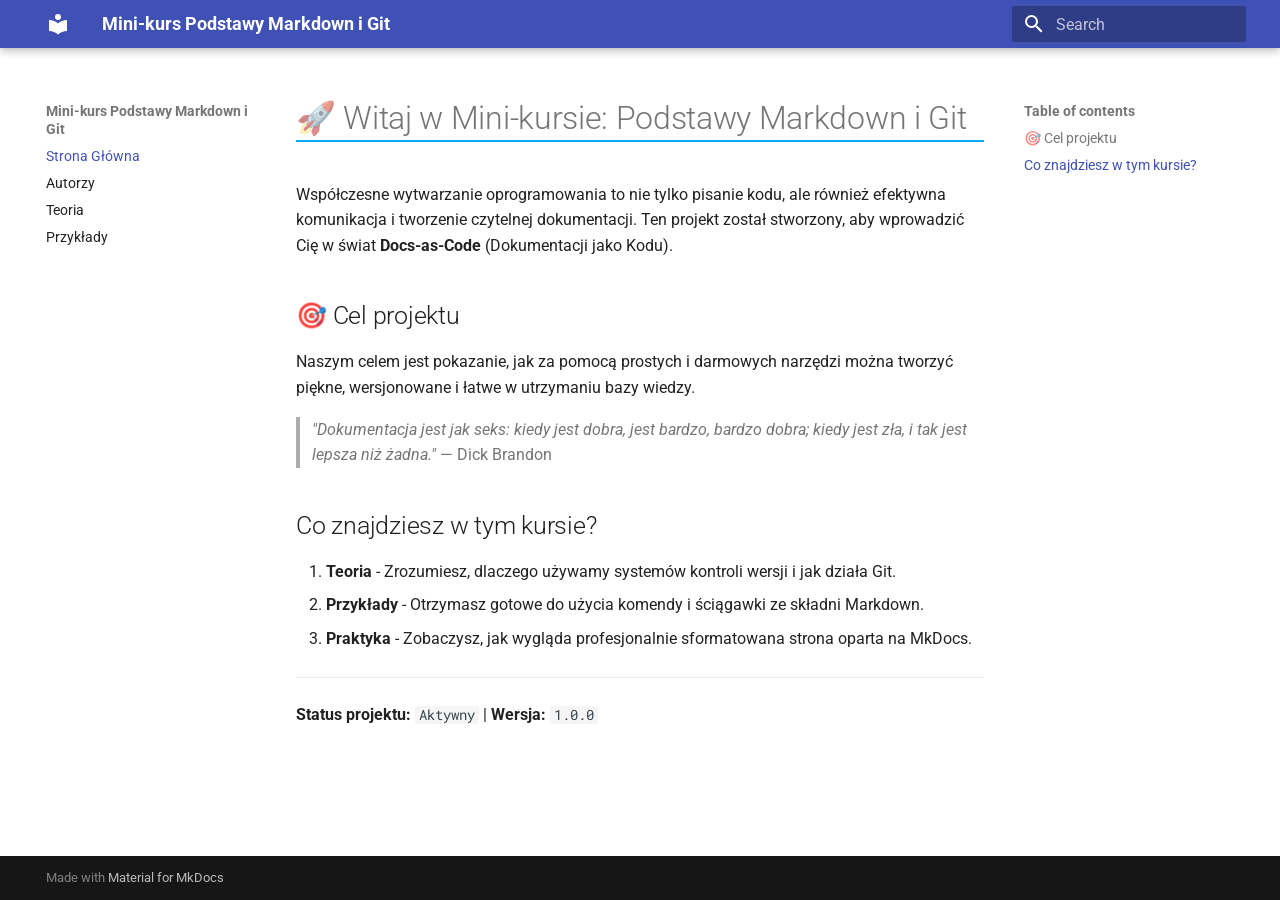
==== index.html @ 0a13d24a "Deployed f687670 with MkDocs version: 1.6.1" ====
<!doctype html>
<html lang="en" class="no-js">
  <head>
    
      <meta charset="utf-8">
      <meta name="viewport" content="width=device-width,initial-scale=1">
      
      
      
      
      
        <link rel="next" href="autorzy/">
      
      
        
      
      
      <link rel="icon" href="assets/images/favicon.png">
      <meta name="generator" content="mkdocs-1.6.1, mkdocs-material-9.7.6">
    
    
      
        <title>Mini-kurs Podstawy Markdown i Git</title>
      
    
    
      <link rel="stylesheet" href="assets/stylesheets/main.484c7ddc.min.css">
      
        
        <link rel="stylesheet" href="assets/stylesheets/palette.ab4e12ef.min.css">
      
      


    
    
      
    
    
      
        
        
        <link rel="preconnect" href="https://fonts.gstatic.com" crossorigin>
        <link rel="stylesheet" href="https://fonts.googleapis.com/css?family=Roboto:300,300i,400,400i,700,700i%7CRoboto+Mono:400,400i,700,700i&display=fallback">
        <style>:root{--md-text-font:"Roboto";--md-code-font:"Roboto Mono"}</style>
      
    
    
      <link rel="stylesheet" href="stylesheets/custom.css">
    
    <script>__md_scope=new URL(".",location),__md_hash=e=>[...e].reduce(((e,_)=>(e<<5)-e+_.charCodeAt(0)),0),__md_get=(e,_=localStorage,t=__md_scope)=>JSON.parse(_.getItem(t.pathname+"."+e)),__md_set=(e,_,t=localStorage,a=__md_scope)=>{try{t.setItem(a.pathname+"."+e,JSON.stringify(_))}catch(e){}}</script>
    
      

    
    
  </head>
  
  
    
    
    
    
    
    <body dir="ltr" data-md-color-scheme="default" data-md-color-primary="indigo" data-md-color-accent="light-blue">
  
    
    <input class="md-toggle" data-md-toggle="drawer" type="checkbox" id="__drawer" autocomplete="off">
    <input class="md-toggle" data-md-toggle="search" type="checkbox" id="__search" autocomplete="off">
    <label class="md-overlay" for="__drawer"></label>
    <div data-md-component="skip">
      
        
        <a href="#witaj-w-mini-kursie-podstawy-markdown-i-git" class="md-skip">
          Skip to content
        </a>
      
    </div>
    <div data-md-component="announce">
      
    </div>
    
    
      

  

<header class="md-header md-header--shadow" data-md-component="header">
  <nav class="md-header__inner md-grid" aria-label="Header">
    <a href="." title="Mini-kurs Podstawy Markdown i Git" class="md-header__button md-logo" aria-label="Mini-kurs Podstawy Markdown i Git" data-md-component="logo">
      
  
  <svg xmlns="http://www.w3.org/2000/svg" viewBox="0 0 24 24"><path d="M12 8a3 3 0 0 0 3-3 3 3 0 0 0-3-3 3 3 0 0 0-3 3 3 3 0 0 0 3 3m0 3.54C9.64 9.35 6.5 8 3 8v11c3.5 0 6.64 1.35 9 3.54 2.36-2.19 5.5-3.54 9-3.54V8c-3.5 0-6.64 1.35-9 3.54"/></svg>

    </a>
    <label class="md-header__button md-icon" for="__drawer">
      
      <svg xmlns="http://www.w3.org/2000/svg" viewBox="0 0 24 24"><path d="M3 6h18v2H3zm0 5h18v2H3zm0 5h18v2H3z"/></svg>
    </label>
    <div class="md-header__title" data-md-component="header-title">
      <div class="md-header__ellipsis">
        <div class="md-header__topic">
          <span class="md-ellipsis">
            Mini-kurs Podstawy Markdown i Git
          </span>
        </div>
        <div class="md-header__topic" data-md-component="header-topic">
          <span class="md-ellipsis">
            
              Strona Główna
            
          </span>
        </div>
      </div>
    </div>
    
      
    
    
    
    
      
      
        <label class="md-header__button md-icon" for="__search">
          
          <svg xmlns="http://www.w3.org/2000/svg" viewBox="0 0 24 24"><path d="M9.5 3A6.5 6.5 0 0 1 16 9.5c0 1.61-.59 3.09-1.56 4.23l.27.27h.79l5 5-1.5 1.5-5-5v-.79l-.27-.27A6.52 6.52 0 0 1 9.5 16 6.5 6.5 0 0 1 3 9.5 6.5 6.5 0 0 1 9.5 3m0 2C7 5 5 7 5 9.5S7 14 9.5 14 14 12 14 9.5 12 5 9.5 5"/></svg>
        </label>
        <div class="md-search" data-md-component="search" role="dialog">
  <label class="md-search__overlay" for="__search"></label>
  <div class="md-search__inner" role="search">
    <form class="md-search__form" name="search">
      <input type="text" class="md-search__input" name="query" aria-label="Search" placeholder="Search" autocapitalize="off" autocorrect="off" autocomplete="off" spellcheck="false" data-md-component="search-query" required>
      <label class="md-search__icon md-icon" for="__search">
        
        <svg xmlns="http://www.w3.org/2000/svg" viewBox="0 0 24 24"><path d="M9.5 3A6.5 6.5 0 0 1 16 9.5c0 1.61-.59 3.09-1.56 4.23l.27.27h.79l5 5-1.5 1.5-5-5v-.79l-.27-.27A6.52 6.52 0 0 1 9.5 16 6.5 6.5 0 0 1 3 9.5 6.5 6.5 0 0 1 9.5 3m0 2C7 5 5 7 5 9.5S7 14 9.5 14 14 12 14 9.5 12 5 9.5 5"/></svg>
        
        <svg xmlns="http://www.w3.org/2000/svg" viewBox="0 0 24 24"><path d="M20 11v2H8l5.5 5.5-1.42 1.42L4.16 12l7.92-7.92L13.5 5.5 8 11z"/></svg>
      </label>
      <nav class="md-search__options" aria-label="Search">
        
        <button type="reset" class="md-search__icon md-icon" title="Clear" aria-label="Clear" tabindex="-1">
          
          <svg xmlns="http://www.w3.org/2000/svg" viewBox="0 0 24 24"><path d="M19 6.41 17.59 5 12 10.59 6.41 5 5 6.41 10.59 12 5 17.59 6.41 19 12 13.41 17.59 19 19 17.59 13.41 12z"/></svg>
        </button>
      </nav>
      
    </form>
    <div class="md-search__output">
      <div class="md-search__scrollwrap" tabindex="0" data-md-scrollfix>
        <div class="md-search-result" data-md-component="search-result">
          <div class="md-search-result__meta">
            Initializing search
          </div>
          <ol class="md-search-result__list" role="presentation"></ol>
        </div>
      </div>
    </div>
  </div>
</div>
      
    
    
  </nav>
  
</header>
    
    <div class="md-container" data-md-component="container">
      
      
        
          
        
      
      <main class="md-main" data-md-component="main">
        <div class="md-main__inner md-grid">
          
            
              
              <div class="md-sidebar md-sidebar--primary" data-md-component="sidebar" data-md-type="navigation" >
                <div class="md-sidebar__scrollwrap">
                  <div class="md-sidebar__inner">
                    



<nav class="md-nav md-nav--primary" aria-label="Navigation" data-md-level="0">
  <label class="md-nav__title" for="__drawer">
    <a href="." title="Mini-kurs Podstawy Markdown i Git" class="md-nav__button md-logo" aria-label="Mini-kurs Podstawy Markdown i Git" data-md-component="logo">
      
  
  <svg xmlns="http://www.w3.org/2000/svg" viewBox="0 0 24 24"><path d="M12 8a3 3 0 0 0 3-3 3 3 0 0 0-3-3 3 3 0 0 0-3 3 3 3 0 0 0 3 3m0 3.54C9.64 9.35 6.5 8 3 8v11c3.5 0 6.64 1.35 9 3.54 2.36-2.19 5.5-3.54 9-3.54V8c-3.5 0-6.64 1.35-9 3.54"/></svg>

    </a>
    Mini-kurs Podstawy Markdown i Git
  </label>
  
  <ul class="md-nav__list" data-md-scrollfix>
    
      
      
  
  
    
  
  
  
    <li class="md-nav__item md-nav__item--active">
      
      <input class="md-nav__toggle md-toggle" type="checkbox" id="__toc">
      
      
        
      
      
        <label class="md-nav__link md-nav__link--active" for="__toc">
          
  
  
  <span class="md-ellipsis">
    
  
    Strona Główna
  

    
  </span>
  
  

          <span class="md-nav__icon md-icon"></span>
        </label>
      
      <a href="." class="md-nav__link md-nav__link--active">
        
  
  
  <span class="md-ellipsis">
    
  
    Strona Główna
  

    
  </span>
  
  

      </a>
      
        

<nav class="md-nav md-nav--secondary" aria-label="Table of contents">
  
  
  
    
  
  
    <label class="md-nav__title" for="__toc">
      <span class="md-nav__icon md-icon"></span>
      Table of contents
    </label>
    <ul class="md-nav__list" data-md-component="toc" data-md-scrollfix>
      
        <li class="md-nav__item">
  <a href="#cel-projektu" class="md-nav__link">
    <span class="md-ellipsis">
      
        🎯 Cel projektu
      
    </span>
  </a>
  
</li>
      
        <li class="md-nav__item">
  <a href="#co-znajdziesz-w-tym-kursie" class="md-nav__link">
    <span class="md-ellipsis">
      
        Co znajdziesz w tym kursie?
      
    </span>
  </a>
  
</li>
      
    </ul>
  
</nav>
      
    </li>
  

    
      
      
  
  
  
  
    <li class="md-nav__item">
      <a href="autorzy/" class="md-nav__link">
        
  
  
  <span class="md-ellipsis">
    
  
    Autorzy
  

    
  </span>
  
  

      </a>
    </li>
  

    
      
      
  
  
  
  
    <li class="md-nav__item">
      <a href="teoria/" class="md-nav__link">
        
  
  
  <span class="md-ellipsis">
    
  
    Teoria
  

    
  </span>
  
  

      </a>
    </li>
  

    
      
      
  
  
  
  
    <li class="md-nav__item">
      <a href="przyklady/" class="md-nav__link">
        
  
  
  <span class="md-ellipsis">
    
  
    Przykłady
  

    
  </span>
  
  

      </a>
    </li>
  

    
  </ul>
</nav>
                  </div>
                </div>
              </div>
            
            
              
              <div class="md-sidebar md-sidebar--secondary" data-md-component="sidebar" data-md-type="toc" >
                <div class="md-sidebar__scrollwrap">
                  <div class="md-sidebar__inner">
                    

<nav class="md-nav md-nav--secondary" aria-label="Table of contents">
  
  
  
    
  
  
    <label class="md-nav__title" for="__toc">
      <span class="md-nav__icon md-icon"></span>
      Table of contents
    </label>
    <ul class="md-nav__list" data-md-component="toc" data-md-scrollfix>
      
        <li class="md-nav__item">
  <a href="#cel-projektu" class="md-nav__link">
    <span class="md-ellipsis">
      
        🎯 Cel projektu
      
    </span>
  </a>
  
</li>
      
        <li class="md-nav__item">
  <a href="#co-znajdziesz-w-tym-kursie" class="md-nav__link">
    <span class="md-ellipsis">
      
        Co znajdziesz w tym kursie?
      
    </span>
  </a>
  
</li>
      
    </ul>
  
</nav>
                  </div>
                </div>
              </div>
            
          
          
            <div class="md-content" data-md-component="content">
              
              <article class="md-content__inner md-typeset">
                
                  



<h1 id="witaj-w-mini-kursie-podstawy-markdown-i-git">🚀 Witaj w Mini-kursie: Podstawy Markdown i Git</h1>
<p>Współczesne wytwarzanie oprogramowania to nie tylko pisanie kodu, ale również efektywna komunikacja i tworzenie czytelnej dokumentacji. Ten projekt został stworzony, aby wprowadzić Cię w świat <strong>Docs-as-Code</strong> (Dokumentacji jako Kodu).</p>
<h2 id="cel-projektu">🎯 Cel projektu</h2>
<p>Naszym celem jest pokazanie, jak za pomocą prostych i darmowych narzędzi można tworzyć piękne, wersjonowane i łatwe w utrzymaniu bazy wiedzy. </p>
<blockquote>
<p><em>"Dokumentacja jest jak seks: kiedy jest dobra, jest bardzo, bardzo dobra; kiedy jest zła, i tak jest lepsza niż żadna."</em> — Dick Brandon</p>
</blockquote>
<h2 id="co-znajdziesz-w-tym-kursie">Co znajdziesz w tym kursie?</h2>
<ol>
<li><strong>Teoria</strong> - Zrozumiesz, dlaczego używamy systemów kontroli wersji i jak działa Git.</li>
<li><strong>Przykłady</strong> - Otrzymasz gotowe do użycia komendy i ściągawki ze składni Markdown.</li>
<li><strong>Praktyka</strong> - Zobaczysz, jak wygląda profesjonalnie sformatowana strona oparta na MkDocs.</li>
</ol>
<hr />
<p><strong>Status projektu:</strong> <code>Aktywny</code> | <strong>Wersja:</strong> <code>1.0.0</code></p>












                
              </article>
            </div>
          
          
<script>var target=document.getElementById(location.hash.slice(1));target&&target.name&&(target.checked=target.name.startsWith("__tabbed_"))</script>
        </div>
        
      </main>
      
        <footer class="md-footer">
  
  <div class="md-footer-meta md-typeset">
    <div class="md-footer-meta__inner md-grid">
      <div class="md-copyright">
  
  
    Made with
    <a href="https://squidfunk.github.io/mkdocs-material/" target="_blank" rel="noopener">
      Material for MkDocs
    </a>
  
</div>
      
    </div>
  </div>
</footer>
      
    </div>
    <div class="md-dialog" data-md-component="dialog">
      <div class="md-dialog__inner md-typeset"></div>
    </div>
    
    
    
      
      
      <script id="__config" type="application/json">{"annotate": null, "base": ".", "features": [], "search": "assets/javascripts/workers/search.2c215733.min.js", "tags": null, "translations": {"clipboard.copied": "Copied to clipboard", "clipboard.copy": "Copy to clipboard", "search.result.more.one": "1 more on this page", "search.result.more.other": "# more on this page", "search.result.none": "No matching documents", "search.result.one": "1 matching document", "search.result.other": "# matching documents", "search.result.placeholder": "Type to start searching", "search.result.term.missing": "Missing", "select.version": "Select version"}, "version": null}</script>
    
    
      <script src="assets/javascripts/bundle.79ae519e.min.js"></script>
      
    
  </body>
</html>
---- assets/stylesheets/main.484c7ddc.min.css ----
@charset "UTF-8";html{-webkit-text-size-adjust:none;-moz-text-size-adjust:none;text-size-adjust:none;box-sizing:border-box}*,:after,:before{box-sizing:inherit}@media (prefers-reduced-motion){*,:after,:before{transition:none!important}}body{margin:0}a,button,input,label{-webkit-tap-highlight-color:transparent}a{color:inherit;text-decoration:none}hr{border:0;box-sizing:initial;display:block;height:.05rem;overflow:visible;padding:0}small{font-size:80%}sub,sup{line-height:1em}img{border-style:none}table{border-collapse:initial;border-spacing:0}td,th{font-weight:400;vertical-align:top}button{background:#0000;border:0;font-family:inherit;font-size:inherit;margin:0;padding:0}input{border:0;outline:none}:root{--md-primary-fg-color:#4051b5;--md-primary-fg-color--light:#5d6cc0;--md-primary-fg-color--dark:#303fa1;--md-primary-bg-color:#fff;--md-primary-bg-color--light:#ffffffb3;--md-accent-fg-color:#526cfe;--md-accent-fg-color--transparent:#526cfe1a;--md-accent-bg-color:#fff;--md-accent-bg-color--light:#ffffffb3}[data-md-color-scheme=default]{color-scheme:light}[data-md-color-scheme=default] img[src$="#gh-dark-mode-only"],[data-md-color-scheme=default] img[src$="#only-dark"]{display:none}:root,[data-md-color-scheme=default]{--md-hue:225deg;--md-default-fg-color:#000000de;--md-default-fg-color--light:#0000008a;--md-default-fg-color--lighter:#00000052;--md-default-fg-color--lightest:#00000012;--md-default-bg-color:#fff;--md-default-bg-color--light:#ffffffb3;--md-default-bg-color--lighter:#ffffff4d;--md-default-bg-color--lightest:#ffffff1f;--md-code-fg-color:#36464e;--md-code-bg-color:#f5f5f5;--md-code-bg-color--light:#f5f5f5b3;--md-code-bg-color--lighter:#f5f5f54d;--md-code-hl-color:#4287ff;--md-code-hl-color--light:#4287ff1a;--md-code-hl-number-color:#d52a2a;--md-code-hl-special-color:#db1457;--md-code-hl-function-color:#a846b9;--md-code-hl-constant-color:#6e59d9;--md-code-hl-keyword-color:#3f6ec6;--md-code-hl-string-color:#1c7d4d;--md-code-hl-name-color:var(--md-code-fg-color);--md-code-hl-operator-color:var(--md-default-fg-color--light);--md-code-hl-punctuation-color:var(--md-default-fg-color--light);--md-code-hl-comment-color:var(--md-default-fg-color--light);--md-code-hl-generic-color:var(--md-default-fg-color--light);--md-code-hl-variable-color:var(--md-default-fg-color--light);--md-typeset-color:var(--md-default-fg-color);--md-typeset-a-color:var(--md-primary-fg-color);--md-typeset-del-color:#f5503d26;--md-typeset-ins-color:#0bd57026;--md-typeset-kbd-color:#fafafa;--md-typeset-kbd-accent-color:#fff;--md-typeset-kbd-border-color:#b8b8b8;--md-typeset-mark-color:#ffff0080;--md-typeset-table-color:#0000001f;--md-typeset-table-color--light:rgba(0,0,0,.035);--md-admonition-fg-color:var(--md-default-fg-color);--md-admonition-bg-color:var(--md-default-bg-color);--md-warning-fg-color:#000000de;--md-warning-bg-color:#ff9;--md-footer-fg-color:#fff;--md-footer-fg-color--light:#ffffffb3;--md-footer-fg-color--lighter:#ffffff73;--md-footer-bg-color:#000000de;--md-footer-bg-color--dark:#00000052;--md-shadow-z1:0 0.2rem 0.5rem #0000000d,0 0 0.05rem #0000001a;--md-shadow-z2:0 0.2rem 0.5rem #0000001a,0 0 0.05rem #00000040;--md-shadow-z3:0 0.2rem 0.5rem #0003,0 0 0.05rem #00000059}.md-icon svg{fill:currentcolor;display:block;height:1.2rem;width:1.2rem}body{-webkit-font-smoothing:antialiased;-moz-osx-font-smoothing:grayscale;--md-text-font-family:var(--md-text-font,_),-apple-system,BlinkMacSystemFont,Helvetica,Arial,sans-serif;--md-code-font-family:var(--md-code-font,_),SFMono-Regular,Consolas,Menlo,monospace}aside,body,input{font-feature-settings:"kern","liga";color:var(--md-typeset-color);font-family:var(--md-text-font-family)}code,kbd,pre{font-feature-settings:"kern";font-family:var(--md-code-font-family)}:root{--md-typeset-table-sort-icon:url('data:image/svg+xml;charset=utf-8,<svg xmlns="http://www.w3.org/2000/svg" viewBox="0 0 24 24"><path d="m18 21-4-4h3V7h-3l4-4 4 4h-3v10h3M2 19v-2h10v2M2 13v-2h7v2M2 7V5h4v2z"/></svg>');--md-typeset-table-sort-icon--asc:url('data:image/svg+xml;charset=utf-8,<svg xmlns="http://www.w3.org/2000/svg" viewBox="0 0 24 24"><path d="M19 17h3l-4 4-4-4h3V3h2M2 17h10v2H2M6 5v2H2V5m0 6h7v2H2z"/></svg>');--md-typeset-table-sort-icon--desc:url('data:image/svg+xml;charset=utf-8,<svg xmlns="http://www.w3.org/2000/svg" viewBox="0 0 24 24"><path d="M19 7h3l-4-4-4 4h3v14h2M2 17h10v2H2M6 5v2H2V5m0 6h7v2H2z"/></svg>')}.md-typeset{-webkit-print-color-adjust:exact;color-adjust:exact;font-size:.8rem;line-height:1.6;overflow-wrap:break-word}@media print{.md-typeset{font-size:.68rem}}.md-typeset blockquote,.md-typeset dl,.md-typeset figure,.md-typeset ol,.md-typeset pre,.md-typeset ul{margin-bottom:1em;margin-top:1em}.md-typeset h1{color:var(--md-default-fg-color--light);font-size:2em;line-height:1.3;margin:0 0 1.25em}.md-typeset h1,.md-typeset h2{font-weight:300;letter-spacing:-.01em}.md-typeset h2{font-size:1.5625em;line-height:1.4;margin:1.6em 0 .64em}.md-typeset h3{font-size:1.25em;font-weight:400;letter-spacing:-.01em;line-height:1.5;margin:1.6em 0 .8em}.md-typeset h2+h3{margin-top:.8em}.md-typeset h4{font-weight:700;letter-spacing:-.01em;margin:1em 0}.md-typeset h5,.md-typeset h6{color:var(--md-default-fg-color--light);font-size:.8em;font-weight:700;letter-spacing:-.01em;margin:1.25em 0}.md-typeset h5{text-transform:uppercase}.md-typeset h5 code{text-transform:none}.md-typeset hr{border-bottom:.05rem solid var(--md-default-fg-color--lightest);display:flow-root;margin:1.5em 0}.md-typeset a{color:var(--md-typeset-a-color);word-break:break-word}.md-typeset a,.md-typeset a:before{transition:color 125ms}.md-typeset a:focus,.md-typeset a:hover{color:var(--md-accent-fg-color)}.md-typeset a:focus code,.md-typeset a:hover code{background-color:var(--md-accent-fg-color--transparent);color:var(--md-accent-fg-color)}.md-typeset a code{color:var(--md-typeset-a-color)}.md-typeset a.focus-visible{outline-color:var(--md-accent-fg-color);outline-offset:.2rem}.md-typeset code,.md-typeset kbd,.md-typeset pre{color:var(--md-code-fg-color);direction:ltr;font-variant-ligatures:none;transition:background-color 125ms}@media print{.md-typeset code,.md-typeset kbd,.md-typeset pre{white-space:pre-wrap}}.md-typeset code{background-color:var(--md-code-bg-color);border-radius:.1rem;-webkit-box-decoration-break:clone;box-decoration-break:clone;font-size:.85em;padding:0 .2941176471em;transition:color 125ms,background-color 125ms;word-break:break-word}.md-typeset code:not(.focus-visible){-webkit-tap-highlight-color:transparent;outline:none}.md-typeset pre{display:flow-root;line-height:1.4;position:relative}.md-typeset pre>code{-webkit-box-decoration-break:slice;box-decoration-break:slice;box-shadow:none;display:block;margin:0;outline-color:var(--md-accent-fg-color);overflow:auto;padding:.7720588235em 1.1764705882em;scrollbar-color:var(--md-default-fg-color--lighter) #0000;scrollbar-width:thin;touch-action:auto;word-break:normal}.md-typeset pre>code:hover{scrollbar-color:var(--md-accent-fg-color) #0000}.md-typeset pre>code::-webkit-scrollbar{height:.2rem;width:.2rem}.md-typeset pre>code::-webkit-scrollbar-thumb{background-color:var(--md-default-fg-color--lighter)}.md-typeset pre>code::-webkit-scrollbar-thumb:hover{background-color:var(--md-accent-fg-color)}.md-typeset kbd{background-color:var(--md-typeset-kbd-color);border-radius:.1rem;box-shadow:0 .1rem 0 .05rem var(--md-typeset-kbd-border-color),0 .1rem 0 var(--md-typeset-kbd-border-color),0 -.1rem .2rem var(--md-typeset-kbd-accent-color) inset;color:var(--md-default-fg-color);display:inline-block;font-size:.75em;padding:0 .6666666667em;vertical-align:text-top;word-break:break-word}.md-typeset mark{background-color:var(--md-typeset-mark-color);-webkit-box-decoration-break:clone;box-decoration-break:clone;color:inherit;word-break:break-word}.md-typeset abbr{cursor:help;text-decoration:none}.md-typeset [data-preview],.md-typeset abbr{border-bottom:.05rem dotted var(--md-default-fg-color--light)}.md-typeset small{opacity:.75}[dir=ltr] .md-typeset sub,[dir=ltr] .md-typeset sup{margin-left:.078125em}[dir=rtl] .md-typeset sub,[dir=rtl] .md-typeset sup{margin-right:.078125em}[dir=ltr] .md-typeset blockquote{padding-left:.6rem}[dir=rtl] .md-typeset blockquote{padding-right:.6rem}[dir=ltr] .md-typeset blockquote{border-left:.2rem solid var(--md-default-fg-color--lighter)}[dir=rtl] .md-typeset blockquote{border-right:.2rem solid var(--md-default-fg-color--lighter)}.md-typeset blockquote{color:var(--md-default-fg-color--light);margin-left:0;margin-right:0}.md-typeset ul{list-style-type:disc}.md-typeset ul[type]{list-style-type:revert-layer}[dir=ltr] .md-typeset ol,[dir=ltr] .md-typeset ul{margin-left:.625em}[dir=rtl] .md-typeset ol,[dir=rtl] .md-typeset ul{margin-right:.625em}.md-typeset ol,.md-typeset ul{padding:0}.md-typeset ol:not([hidden]),.md-typeset ul:not([hidden]){display:flow-root}.md-typeset ol ol,.md-typeset ul ol{list-style-type:lower-alpha}.md-typeset ol ol ol,.md-typeset ul ol ol{list-style-type:lower-roman}.md-typeset ol ol ol ol,.md-typeset ul ol ol ol{list-style-type:upper-alpha}.md-typeset ol ol ol ol ol,.md-typeset ul ol ol ol ol{list-style-type:upper-roman}.md-typeset ol[type],.md-typeset ul[type]{list-style-type:revert-layer}[dir=ltr] .md-typeset ol li,[dir=ltr] .md-typeset ul li{margin-left:1.25em}[dir=rtl] .md-typeset ol li,[dir=rtl] .md-typeset ul li{margin-right:1.25em}.md-typeset ol li,.md-typeset ul li{margin-bottom:.5em}.md-typeset ol li blockquote,.md-typeset ol li p,.md-typeset ul li blockquote,.md-typeset ul li p{margin:.5em 0}.md-typeset ol li:last-child,.md-typeset ul li:last-child{margin-bottom:0}[dir=ltr] .md-typeset ol li ol,[dir=ltr] .md-typeset ol li ul,[dir=ltr] .md-typeset ul li ol,[dir=ltr] .md-typeset ul li ul{margin-left:.625em}[dir=rtl] .md-typeset ol li ol,[dir=rtl] .md-typeset ol li ul,[dir=rtl] .md-typeset ul li ol,[dir=rtl] .md-typeset ul li ul{margin-right:.625em}.md-typeset ol li ol,.md-typeset ol li ul,.md-typeset ul li ol,.md-typeset ul li ul{margin-bottom:.5em;margin-top:.5em}[dir=ltr] .md-typeset dd{margin-left:1.875em}[dir=rtl] .md-typeset dd{margin-right:1.875em}.md-typeset dd{margin-bottom:1.5em;margin-top:1em}.md-typeset img,.md-typeset svg,.md-typeset video{height:auto;max-width:100%}.md-typeset img[align=left]{margin:1em 1em 1em 0}.md-typeset img[align=right]{margin:1em 0 1em 1em}.md-typeset img[align]:only-child{margin-top:0}.md-typeset figure{display:flow-root;margin:1em auto;max-width:100%;text-align:center;width:fit-content}.md-typeset figure img{display:block;margin:0 auto}.md-typeset figcaption{font-style:italic;margin:1em auto;max-width:24rem}.md-typeset iframe{max-width:100%}.md-typeset table:not([class]){background-color:var(--md-default-bg-color);border:.05rem solid var(--md-typeset-table-color);border-radius:.1rem;display:inline-block;font-size:.64rem;max-width:100%;overflow:auto;touch-action:auto}@media print{.md-typeset table:not([class]){display:table}}.md-typeset table:not([class])+*{margin-top:1.5em}.md-typeset table:not([class]) td>:first-child,.md-typeset table:not([class]) th>:first-child{margin-top:0}.md-typeset table:not([class]) td>:last-child,.md-typeset table:not([class]) th>:last-child{margin-bottom:0}.md-typeset table:not([class]) td:not([align]),.md-typeset table:not([class]) th:not([align]){text-align:left}[dir=rtl] .md-typeset table:not([class]) td:not([align]),[dir=rtl] .md-typeset table:not([class]) th:not([align]){text-align:right}.md-typeset table:not([class]) th{font-weight:700;min-width:5rem;padding:.9375em 1.25em;vertical-align:top}.md-typeset table:not([class]) td{border-top:.05rem solid var(--md-typeset-table-color);padding:.9375em 1.25em;vertical-align:top}.md-typeset table:not([class]) tbody tr{transition:background-color 125ms}.md-typeset table:not([class]) tbody tr:hover{background-color:var(--md-typeset-table-color--light);box-shadow:0 .05rem 0 var(--md-default-bg-color) inset}.md-typeset table:not([class]) a{word-break:normal}.md-typeset table th[role=columnheader]{cursor:pointer}[dir=ltr] .md-typeset table th[role=columnheader]:after{margin-left:.5em}[dir=rtl] .md-typeset table th[role=columnheader]:after{margin-right:.5em}.md-typeset table th[role=columnheader]:after{content:"";display:inline-block;height:1.2em;-webkit-mask-image:var(--md-typeset-table-sort-icon);mask-image:var(--md-typeset-table-sort-icon);-webkit-mask-repeat:no-repeat;mask-repeat:no-repeat;-webkit-mask-size:contain;mask-size:contain;transition:background-color 125ms;vertical-align:text-bottom;width:1.2em}.md-typeset table th[role=columnheader]:hover:after{background-color:var(--md-default-fg-color--lighter)}.md-typeset table th[role=columnheader][aria-sort=ascending]:after{background-color:var(--md-default-fg-color--light);-webkit-mask-image:var(--md-typeset-table-sort-icon--asc);mask-image:var(--md-typeset-table-sort-icon--asc)}.md-typeset table th[role=columnheader][aria-sort=descending]:after{background-color:var(--md-default-fg-color--light);-webkit-mask-image:var(--md-typeset-table-sort-icon--desc);mask-image:var(--md-typeset-table-sort-icon--desc)}.md-typeset__scrollwrap{margin:1em -.8rem;overflow-x:auto;touch-action:auto}.md-typeset__table{display:inline-block;margin-bottom:.5em;padding:0 .8rem}@media print{.md-typeset__table{display:block}}html .md-typeset__table table{display:table;margin:0;overflow:hidden;width:100%}@media screen and (max-width:44.984375em){.md-content__inner>pre{margin:1em -.8rem}.md-content__inner>pre code{border-radius:0}}.md-typeset .md-author{border-radius:100%;display:block;flex-shrink:0;height:1.6rem;overflow:hidden;position:relative;transition:color 125ms,transform 125ms;width:1.6rem}.md-typeset .md-author img{display:block}.md-typeset .md-author--more{background:var(--md-default-fg-color--lightest);color:var(--md-default-fg-color--lighter);font-size:.6rem;font-weight:700;line-height:1.6rem;text-align:center}.md-typeset .md-author--long{height:2.4rem;width:2.4rem}.md-typeset a.md-author{transform:scale(1)}.md-typeset a.md-author img{border-radius:100%;filter:grayscale(100%) opacity(75%);transition:filter 125ms}.md-typeset a.md-author:focus,.md-typeset a.md-author:hover{transform:scale(1.1);z-index:1}.md-typeset a.md-author:focus img,.md-typeset a.md-author:hover img{filter:grayscale(0)}.md-banner{background-color:var(--md-footer-bg-color);color:var(--md-footer-fg-color);overflow:auto}@media print{.md-banner{display:none}}.md-banner--warning{background-color:var(--md-warning-bg-color);color:var(--md-warning-fg-color)}.md-banner__inner{font-size:.7rem;margin:.6rem auto;padding:0 .8rem}[dir=ltr] .md-banner__button{float:right}[dir=rtl] .md-banner__button{float:left}.md-banner__button{color:inherit;cursor:pointer;transition:opacity .25s}.no-js .md-banner__button{display:none}.md-banner__button:hover{opacity:.7}html{font-size:125%;height:100%;overflow-x:hidden}@media screen and (min-width:100em){html{font-size:137.5%}}@media screen and (min-width:125em){html{font-size:150%}}body{background-color:var(--md-default-bg-color);display:flex;flex-direction:column;font-size:.5rem;min-height:100%;position:relative;width:100%}@media print{body{display:block}}@media screen and (max-width:59.984375em){body[data-md-scrolllock]{position:fixed}}.md-grid{margin-left:auto;margin-right:auto;max-width:61rem}.md-container{display:flex;flex-direction:column;flex-grow:1}@media print{.md-container{display:block}}.md-main{flex-grow:1}.md-main__inner{display:flex;height:100%;margin-top:1.5rem}.md-ellipsis{overflow:hidden;text-overflow:ellipsis}.md-toggle{display:none}.md-option{height:0;opacity:0;position:absolute;width:0}.md-option:checked+label:not([hidden]){display:block}.md-option.focus-visible+label{outline-color:var(--md-accent-fg-color);outline-style:auto}.md-skip{background-color:var(--md-default-fg-color);border-radius:.1rem;color:var(--md-default-bg-color);font-size:.64rem;margin:.5rem;opacity:0;outline-color:var(--md-accent-fg-color);padding:.3rem .5rem;position:fixed;transform:translateY(.4rem);z-index:-1}.md-skip:focus{opacity:1;transform:translateY(0);transition:transform .25s cubic-bezier(.4,0,.2,1),opacity 175ms 75ms;z-index:10}@page{margin:25mm}:root{--md-clipboard-icon:url('data:image/svg+xml;charset=utf-8,<svg xmlns="http://www.w3.org/2000/svg" viewBox="0 0 24 24"><path d="M19 21H8V7h11m0-2H8a2 2 0 0 0-2 2v14a2 2 0 0 0 2 2h11a2 2 0 0 0 2-2V7a2 2 0 0 0-2-2m-3-4H4a2 2 0 0 0-2 2v14h2V3h12z"/></svg>')}.md-clipboard{border-radius:.1rem;color:var(--md-default-fg-color--lightest);cursor:pointer;height:1.5em;outline-color:var(--md-accent-fg-color);outline-offset:.1rem;transition:color .25s;width:1.5em;z-index:1}@media print{.md-clipboard{display:none}}.md-clipboard:not(.focus-visible){-webkit-tap-highlight-color:transparent;outline:none}:hover>.md-clipboard{color:var(--md-default-fg-color--light)}.md-clipboard:focus,.md-clipboard:hover{color:var(--md-accent-fg-color)}.md-clipboard:after{background-color:currentcolor;content:"";display:block;height:1.125em;margin:0 auto;-webkit-mask-image:var(--md-clipboard-icon);mask-image:var(--md-clipboard-icon);-webkit-mask-position:center;mask-position:center;-webkit-mask-repeat:no-repeat;mask-repeat:no-repeat;-webkit-mask-size:contain;mask-size:contain;width:1.125em}.md-clipboard--inline{cursor:pointer}.md-clipboard--inline code{transition:color .25s,background-color .25s}.md-clipboard--inline:focus code,.md-clipboard--inline:hover code{background-color:var(--md-accent-fg-color--transparent);color:var(--md-accent-fg-color)}:root{--md-code-select-icon:url('data:image/svg+xml;charset=utf-8,<svg xmlns="http://www.w3.org/2000/svg" viewBox="0 0 24 24"><path d="M19 19h-4v2h4c1.1 0 2-.9 2-2v-4h-2m0-12h-4v2h4v4h2V5c0-1.1-.9-2-2-2M5 5h4V3H5c-1.1 0-2 .9-2 2v4h2m0 6H3v4c0 1.1.9 2 2 2h4v-2H5zm2-4h2v2H7zm4 0h2v2h-2zm4 0h2v2h-2zM7 7h2v2H7zm4 0h2v2h-2zm4 0h2v2h-2zm-8 8h2v2H7zm4 0h2v2h-2zm4 0h2v2h-2z"/></svg>');--md-code-copy-icon:url('data:image/svg+xml;charset=utf-8,<svg xmlns="http://www.w3.org/2000/svg" viewBox="0 0 24 24"><path d="M19 21H8V7h11m0-2H8a2 2 0 0 0-2 2v14a2 2 0 0 0 2 2h11a2 2 0 0 0 2-2V7a2 2 0 0 0-2-2m-3-4H4a2 2 0 0 0-2 2v14h2V3h12z"/></svg>')}.md-typeset .md-code__content{display:grid}.md-code__nav{background-color:var(--md-code-bg-color--lighter);border-radius:.1rem;display:flex;gap:.2rem;padding:.2rem;position:absolute;right:.25em;top:.25em;transition:background-color .25s;z-index:1}:hover>.md-code__nav{background-color:var(--md-code-bg-color--light)}.md-code__button{color:var(--md-default-fg-color--lightest);cursor:pointer;display:block;height:1.5em;outline-color:var(--md-accent-fg-color);outline-offset:.1rem;transition:color .25s;width:1.5em}:hover>*>.md-code__button{color:var(--md-default-fg-color--light)}.md-code__button.focus-visible,.md-code__button:hover{color:var(--md-accent-fg-color)}.md-code__button--active{color:var(--md-default-fg-color)!important}.md-code__button:after{background-color:currentcolor;content:"";display:block;height:1.125em;margin:0 auto;-webkit-mask-position:center;mask-position:center;-webkit-mask-repeat:no-repeat;mask-repeat:no-repeat;-webkit-mask-size:contain;mask-size:contain;width:1.125em}.md-code__button[data-md-type=select]:after{-webkit-mask-image:var(--md-code-select-icon);mask-image:var(--md-code-select-icon)}.md-code__button[data-md-type=copy]:after{-webkit-mask-image:var(--md-code-copy-icon);mask-image:var(--md-code-copy-icon)}@keyframes consent{0%{opacity:0;transform:translateY(100%)}to{opacity:1;transform:translateY(0)}}@keyframes overlay{0%{opacity:0}to{opacity:1}}.md-consent__overlay{animation:overlay .25s both;-webkit-backdrop-filter:blur(.1rem);backdrop-filter:blur(.1rem);background-color:#0000008a;height:100%;opacity:1;position:fixed;top:0;width:100%;z-index:5}.md-consent__inner{animation:consent .5s cubic-bezier(.1,.7,.1,1) both;background-color:var(--md-default-bg-color);border:0;border-radius:.1rem;bottom:0;box-shadow:0 0 .2rem #0000001a,0 .2rem .4rem #0003;max-height:100%;overflow:auto;padding:0;position:fixed;width:100%;z-index:5}.md-consent__form{padding:.8rem}.md-consent__settings{display:none;margin:1em 0}input:checked+.md-consent__settings{display:block}.md-consent__controls{margin-bottom:.8rem}.md-typeset .md-consent__controls .md-button{display:inline}@media screen and (max-width:44.984375em){.md-typeset .md-consent__controls .md-button{display:block;margin-top:.4rem;text-align:center;width:100%}}.md-consent label{cursor:pointer}.md-content{flex-grow:1;min-width:0}.md-content__inner{margin:0 .8rem 1.2rem;padding-top:.6rem}@media screen and (min-width:76.25em){[dir=ltr] .md-sidebar--primary:not([hidden])~.md-content>.md-content__inner{margin-left:1.2rem}[dir=ltr] .md-sidebar--secondary:not([hidden])~.md-content>.md-content__inner,[dir=rtl] .md-sidebar--primary:not([hidden])~.md-content>.md-content__inner{margin-right:1.2rem}[dir=rtl] .md-sidebar--secondary:not([hidden])~.md-content>.md-content__inner{margin-left:1.2rem}}.md-content__inner:before{content:"";display:block;height:.4rem}.md-content__inner>:last-child{margin-bottom:0}[dir=ltr] .md-content__button{float:right}[dir=rtl] .md-content__button{float:left}[dir=ltr] .md-content__button{margin-left:.4rem}[dir=rtl] .md-content__button{margin-right:.4rem}.md-content__button{margin:.4rem 0;padding:0}@media print{.md-content__button{display:none}}.md-typeset .md-content__button{color:var(--md-default-fg-color--lighter)}.md-content__button svg{display:inline;vertical-align:top}[dir=rtl] .md-content__button svg{transform:scaleX(-1)}[dir=ltr] .md-dialog{right:.8rem}[dir=rtl] .md-dialog{left:.8rem}.md-dialog{background-color:var(--md-default-fg-color);border-radius:.1rem;bottom:.8rem;box-shadow:var(--md-shadow-z3);min-width:11.1rem;opacity:0;padding:.4rem .6rem;pointer-events:none;position:fixed;transform:translateY(100%);transition:transform 0ms .4s,opacity .4s;z-index:4}@media print{.md-dialog{display:none}}.md-dialog--active{opacity:1;pointer-events:auto;transform:translateY(0);transition:transform .4s cubic-bezier(.075,.85,.175,1),opacity .4s}.md-dialog__inner{color:var(--md-default-bg-color);font-size:.7rem}.md-feedback{margin:2em 0 1em;text-align:center}.md-feedback fieldset{border:none;margin:0;padding:0}.md-feedback__title{font-weight:700;margin:1em auto}.md-feedback__inner{position:relative}.md-feedback__list{display:flex;flex-wrap:wrap;place-content:baseline center;position:relative}.md-feedback__list:hover .md-icon:not(:disabled){color:var(--md-default-fg-color--lighter)}:disabled .md-feedback__list{min-height:1.8rem}.md-feedback__icon{color:var(--md-default-fg-color--light);cursor:pointer;flex-shrink:0;margin:0 .1rem;transition:color 125ms}.md-feedback__icon:not(:disabled).md-icon:hover{color:var(--md-accent-fg-color)}.md-feedback__icon:disabled{color:var(--md-default-fg-color--lightest);pointer-events:none}.md-feedback__note{opacity:0;position:relative;transform:translateY(.4rem);transition:transform .4s cubic-bezier(.1,.7,.1,1),opacity .15s}.md-feedback__note>*{margin:0 auto;max-width:16rem}:disabled .md-feedback__note{opacity:1;transform:translateY(0)}@media print{.md-feedback{display:none}}.md-footer{background-color:var(--md-footer-bg-color);color:var(--md-footer-fg-color)}@media print{.md-footer{display:none}}.md-footer__inner{justify-content:space-between;overflow:auto;padding:.2rem}.md-footer__inner:not([hidden]){display:flex}.md-footer__link{align-items:end;display:flex;flex-grow:0.01;margin-bottom:.4rem;margin-top:1rem;max-width:100%;outline-color:var(--md-accent-fg-color);overflow:hidden;transition:opacity .25s}.md-footer__link:focus,.md-footer__link:hover{opacity:.7}[dir=rtl] .md-footer__link svg{transform:scaleX(-1)}@media screen and (max-width:44.984375em){.md-footer__link--prev{flex-shrink:0}.md-footer__link--prev .md-footer__title{display:none}}[dir=ltr] .md-footer__link--next{margin-left:auto}[dir=rtl] .md-footer__link--next{margin-right:auto}.md-footer__link--next{text-align:right}[dir=rtl] .md-footer__link--next{text-align:left}.md-footer__title{flex-grow:1;font-size:.9rem;margin-bottom:.7rem;max-width:calc(100% - 2.4rem);padding:0 1rem;white-space:nowrap}.md-footer__button{margin:.2rem;padding:.4rem}.md-footer__direction{font-size:.64rem;opacity:.7}.md-footer-meta{background-color:var(--md-footer-bg-color--dark)}.md-footer-meta__inner{display:flex;flex-wrap:wrap;justify-content:space-between;padding:.2rem}html .md-footer-meta.md-typeset a{color:var(--md-footer-fg-color--light)}html .md-footer-meta.md-typeset a:focus,html .md-footer-meta.md-typeset a:hover{color:var(--md-footer-fg-color)}.md-copyright{color:var(--md-footer-fg-color--lighter);font-size:.64rem;margin:auto .6rem;padding:.4rem 0;width:100%}@media screen and (min-width:45em){.md-copyright{width:auto}}.md-copyright__highlight{color:var(--md-footer-fg-color--light)}.md-social{display:inline-flex;gap:.2rem;margin:0 .4rem;padding:.2rem 0 .6rem}@media screen and (min-width:45em){.md-social{padding:.6rem 0}}.md-social__link{display:inline-block;height:1.6rem;text-align:center;width:1.6rem}.md-social__link:before{line-height:1.9}.md-social__link svg{fill:currentcolor;max-height:.8rem;vertical-align:-25%}.md-typeset .md-button{border:.1rem solid;border-radius:.1rem;color:var(--md-primary-fg-color);cursor:pointer;display:inline-block;font-weight:700;padding:.625em 2em;transition:color 125ms,background-color 125ms,border-color 125ms}.md-typeset .md-button--primary{background-color:var(--md-primary-fg-color);border-color:var(--md-primary-fg-color);color:var(--md-primary-bg-color)}.md-typeset .md-button:focus,.md-typeset .md-button:hover{background-color:var(--md-accent-fg-color);border-color:var(--md-accent-fg-color);color:var(--md-accent-bg-color)}[dir=ltr] .md-typeset .md-input{border-top-left-radius:.1rem}[dir=ltr] .md-typeset .md-input,[dir=rtl] .md-typeset .md-input{border-top-right-radius:.1rem}[dir=rtl] .md-typeset .md-input{border-top-left-radius:.1rem}.md-typeset .md-input{border-bottom:.1rem solid var(--md-default-fg-color--lighter);box-shadow:var(--md-shadow-z1);font-size:.8rem;height:1.8rem;padding:0 .6rem;transition:border .25s,box-shadow .25s}.md-typeset .md-input:focus,.md-typeset .md-input:hover{border-bottom-color:var(--md-accent-fg-color);box-shadow:var(--md-shadow-z2)}.md-typeset .md-input--stretch{width:100%}.md-header{background-color:var(--md-primary-fg-color);box-shadow:0 0 .2rem #0000,0 .2rem .4rem #0000;color:var(--md-primary-bg-color);display:block;left:0;position:sticky;right:0;top:0;z-index:4}@media print{.md-header{display:none}}.md-header[hidden]{transform:translateY(-100%);transition:transform .25s cubic-bezier(.8,0,.6,1),box-shadow .25s}.md-header--shadow{box-shadow:0 0 .2rem #0000001a,0 .2rem .4rem #0003;transition:transform .25s cubic-bezier(.1,.7,.1,1),box-shadow .25s}.md-header__inner{align-items:center;display:flex;padding:0 .2rem}.md-header__button{color:currentcolor;cursor:pointer;margin:.2rem;outline-color:var(--md-accent-fg-color);padding:.4rem;position:relative;transition:opacity .25s;vertical-align:middle;z-index:1}.md-header__button:hover{opacity:.7}.md-header__button:not([hidden]){display:inline-block}.md-header__button:not(.focus-visible){-webkit-tap-highlight-color:transparent;outline:none}.md-header__button.md-logo{margin:.2rem;padding:.4rem}@media screen and (max-width:76.234375em){.md-header__button.md-logo{display:none}}.md-header__button.md-logo img,.md-header__button.md-logo svg{fill:currentcolor;display:block;height:1.2rem;width:auto}@media screen and (min-width:60em){.md-header__button[for=__search]{display:none}}.no-js .md-header__button[for=__search]{display:none}[dir=rtl] .md-header__button[for=__search] svg{transform:scaleX(-1)}@media screen and (min-width:76.25em){.md-header__button[for=__drawer]{display:none}}.md-header__topic{display:flex;max-width:100%;position:absolute;transition:transform .4s cubic-bezier(.1,.7,.1,1),opacity .15s;white-space:nowrap}.md-header__topic+.md-header__topic{opacity:0;pointer-events:none;transform:translateX(1.25rem);transition:transform .4s cubic-bezier(1,.7,.1,.1),opacity .15s;z-index:-1}[dir=rtl] .md-header__topic+.md-header__topic{transform:translateX(-1.25rem)}.md-header__topic:first-child{font-weight:700}[dir=ltr] .md-header__title{margin-left:1rem;margin-right:.4rem}[dir=rtl] .md-header__title{margin-left:.4rem;margin-right:1rem}.md-header__title{flex-grow:1;font-size:.9rem;height:2.4rem;line-height:2.4rem}.md-header__title--active .md-header__topic{opacity:0;pointer-events:none;transform:translateX(-1.25rem);transition:transform .4s cubic-bezier(1,.7,.1,.1),opacity .15s;z-index:-1}[dir=rtl] .md-header__title--active .md-header__topic{transform:translateX(1.25rem)}.md-header__title--active .md-header__topic+.md-header__topic{opacity:1;pointer-events:auto;transform:translateX(0);transition:transform .4s cubic-bezier(.1,.7,.1,1),opacity .15s;z-index:0}.md-header__title>.md-header__ellipsis{height:100%;position:relative;width:100%}.md-header__option{display:flex;flex-shrink:0;max-width:100%;transition:max-width 0ms .25s,opacity .25s .25s;white-space:nowrap}[data-md-toggle=search]:checked~.md-header .md-header__option{max-width:0;opacity:0;transition:max-width 0ms,opacity 0ms}.md-header__option>input{bottom:0}.md-header__source{display:none}@media screen and (min-width:60em){[dir=ltr] .md-header__source{margin-left:1rem}[dir=rtl] .md-header__source{margin-right:1rem}.md-header__source{display:block;max-width:11.7rem;width:11.7rem}}@media screen and (min-width:76.25em){[dir=ltr] .md-header__source{margin-left:1.4rem}[dir=rtl] .md-header__source{margin-right:1.4rem}}.md-meta{color:var(--md-default-fg-color--light);font-size:.7rem;line-height:1.3}.md-meta__list{display:inline-flex;flex-wrap:wrap;list-style:none;margin:0;padding:0}.md-meta__item:not(:last-child):after{content:"·";margin-left:.2rem;margin-right:.2rem}.md-meta__link{color:var(--md-typeset-a-color)}.md-meta__link:focus,.md-meta__link:hover{color:var(--md-accent-fg-color)}.md-draft{background-color:#ff1744;border-radius:.125em;color:#fff;display:inline-block;font-weight:700;padding-left:.5714285714em;padding-right:.5714285714em}:root{--md-nav-icon--prev:url('data:image/svg+xml;charset=utf-8,<svg xmlns="http://www.w3.org/2000/svg" viewBox="0 0 24 24"><path d="M20 11v2H8l5.5 5.5-1.42 1.42L4.16 12l7.92-7.92L13.5 5.5 8 11z"/></svg>');--md-nav-icon--next:url('data:image/svg+xml;charset=utf-8,<svg xmlns="http://www.w3.org/2000/svg" viewBox="0 0 24 24"><path d="M8.59 16.58 13.17 12 8.59 7.41 10 6l6 6-6 6z"/></svg>');--md-toc-icon:url('data:image/svg+xml;charset=utf-8,<svg xmlns="http://www.w3.org/2000/svg" viewBox="0 0 24 24"><path d="M3 9h14V7H3zm0 4h14v-2H3zm0 4h14v-2H3zm16 0h2v-2h-2zm0-10v2h2V7zm0 6h2v-2h-2z"/></svg>')}.md-nav{font-size:.7rem;line-height:1.3}.md-nav__title{color:var(--md-default-fg-color--light);display:block;font-weight:700;overflow:hidden;padding:0 .6rem;text-overflow:ellipsis}.md-nav__title .md-nav__button{display:none}.md-nav__title .md-nav__button img{height:100%;width:auto}.md-nav__title .md-nav__button.md-logo img,.md-nav__title .md-nav__button.md-logo svg{fill:currentcolor;display:block;height:2.4rem;max-width:100%;object-fit:contain;width:auto}.md-nav__list{list-style:none;margin:0;padding:0}.md-nav__link{align-items:flex-start;display:flex;gap:.4rem;margin-top:.625em;scroll-snap-align:start;transition:color 125ms}.md-nav__link--passed,.md-nav__link--passed code{color:var(--md-default-fg-color--light)}.md-nav__item .md-nav__link--active,.md-nav__item .md-nav__link--active code{color:var(--md-typeset-a-color)}.md-nav__link .md-ellipsis{position:relative}.md-nav__link .md-ellipsis code{word-break:normal}[dir=ltr] .md-nav__link .md-icon:last-child{margin-left:auto}[dir=rtl] .md-nav__link .md-icon:last-child{margin-right:auto}.md-nav__link .md-typeset{font-size:.7rem;line-height:1.3}.md-nav__link svg{fill:currentcolor;flex-shrink:0;height:1.3em;position:relative}.md-nav__link[for]:focus,.md-nav__link[for]:hover,.md-nav__link[href]:focus,.md-nav__link[href]:hover{color:var(--md-accent-fg-color);cursor:pointer}.md-nav__link[for]:focus code,.md-nav__link[for]:hover code,.md-nav__link[href]:focus code,.md-nav__link[href]:hover code{background-color:var(--md-accent-fg-color--transparent);color:var(--md-accent-fg-color)}.md-nav__link.focus-visible{outline-color:var(--md-accent-fg-color);outline-offset:.2rem}.md-nav--primary .md-nav__link[for=__toc]{display:none}.md-nav--primary .md-nav__link[for=__toc] .md-icon:after{background-color:currentcolor;display:block;height:100%;-webkit-mask-image:var(--md-toc-icon);mask-image:var(--md-toc-icon);width:100%}.md-nav--primary .md-nav__link[for=__toc]~.md-nav{display:none}.md-nav__container>.md-nav__link{margin-top:0}.md-nav__container>.md-nav__link:first-child{flex-grow:1;min-width:0}.md-nav__icon{flex-shrink:0}.md-nav__source{display:none}@media screen and (max-width:76.234375em){.md-nav--primary,.md-nav--primary .md-nav{background-color:var(--md-default-bg-color);display:flex;flex-direction:column;height:100%;left:0;position:absolute;right:0;top:0;z-index:1}.md-nav--primary .md-nav__item,.md-nav--primary .md-nav__title{font-size:.8rem;line-height:1.5}.md-nav--primary .md-nav__title{background-color:var(--md-default-fg-color--lightest);color:var(--md-default-fg-color--light);cursor:pointer;height:5.6rem;line-height:2.4rem;padding:3rem .8rem .2rem;position:relative;white-space:nowrap}[dir=ltr] .md-nav--primary .md-nav__title .md-nav__icon{left:.4rem}[dir=rtl] .md-nav--primary .md-nav__title .md-nav__icon{right:.4rem}.md-nav--primary .md-nav__title .md-nav__icon{display:block;height:1.2rem;margin:.2rem;position:absolute;top:.4rem;width:1.2rem}.md-nav--primary .md-nav__title .md-nav__icon:after{background-color:currentcolor;content:"";display:block;height:100%;-webkit-mask-image:var(--md-nav-icon--prev);mask-image:var(--md-nav-icon--prev);-webkit-mask-position:center;mask-position:center;-webkit-mask-repeat:no-repeat;mask-repeat:no-repeat;-webkit-mask-size:contain;mask-size:contain;width:100%}.md-nav--primary .md-nav__title~.md-nav__list{background-color:var(--md-default-bg-color);box-shadow:0 .05rem 0 var(--md-default-fg-color--lightest) inset;overflow-y:auto;scroll-snap-type:y mandatory;touch-action:pan-y}.md-nav--primary .md-nav__title~.md-nav__list>:first-child{border-top:0}.md-nav--primary .md-nav__title[for=__drawer]{background-color:var(--md-primary-fg-color);color:var(--md-primary-bg-color);font-weight:700}.md-nav--primary .md-nav__title .md-logo{display:block;left:.2rem;margin:.2rem;padding:.4rem;position:absolute;right:.2rem;top:.2rem}.md-nav--primary .md-nav__list{flex:1}.md-nav--primary .md-nav__item{border-top:.05rem solid var(--md-default-fg-color--lightest)}.md-nav--primary .md-nav__item--active>.md-nav__link{color:var(--md-typeset-a-color)}.md-nav--primary .md-nav__item--active>.md-nav__link:focus,.md-nav--primary .md-nav__item--active>.md-nav__link:hover{color:var(--md-accent-fg-color)}.md-nav--primary .md-nav__link{margin-top:0;padding:.6rem .8rem}.md-nav--primary .md-nav__link svg{margin-top:.1em}.md-nav--primary .md-nav__link>.md-nav__link{padding:0}[dir=ltr] .md-nav--primary .md-nav__link .md-nav__icon{margin-right:-.2rem}[dir=rtl] .md-nav--primary .md-nav__link .md-nav__icon{margin-left:-.2rem}.md-nav--primary .md-nav__link .md-nav__icon{font-size:1.2rem;height:1.2rem;width:1.2rem}.md-nav--primary .md-nav__link .md-nav__icon:after{background-color:currentcolor;content:"";display:block;height:100%;-webkit-mask-image:var(--md-nav-icon--next);mask-image:var(--md-nav-icon--next);-webkit-mask-position:center;mask-position:center;-webkit-mask-repeat:no-repeat;mask-repeat:no-repeat;-webkit-mask-size:contain;mask-size:contain;width:100%}[dir=rtl] .md-nav--primary .md-nav__icon:after{transform:scale(-1)}.md-nav--primary .md-nav--secondary .md-nav{background-color:initial;position:static}[dir=ltr] .md-nav--primary .md-nav--secondary .md-nav .md-nav__link{padding-left:1.4rem}[dir=rtl] .md-nav--primary .md-nav--secondary .md-nav .md-nav__link{padding-right:1.4rem}[dir=ltr] .md-nav--primary .md-nav--secondary .md-nav .md-nav .md-nav__link{padding-left:2rem}[dir=rtl] .md-nav--primary .md-nav--secondary .md-nav .md-nav .md-nav__link{padding-right:2rem}[dir=ltr] .md-nav--primary .md-nav--secondary .md-nav .md-nav .md-nav .md-nav__link{padding-left:2.6rem}[dir=rtl] .md-nav--primary .md-nav--secondary .md-nav .md-nav .md-nav .md-nav__link{padding-right:2.6rem}[dir=ltr] .md-nav--primary .md-nav--secondary .md-nav .md-nav .md-nav .md-nav .md-nav__link{padding-left:3.2rem}[dir=rtl] .md-nav--primary .md-nav--secondary .md-nav .md-nav .md-nav .md-nav .md-nav__link{padding-right:3.2rem}.md-nav--secondary{background-color:initial}.md-nav__toggle~.md-nav{display:flex;opacity:0;transform:translateX(100%);transition:transform .25s cubic-bezier(.8,0,.6,1),opacity 125ms 50ms}[dir=rtl] .md-nav__toggle~.md-nav{transform:translateX(-100%)}.md-nav__toggle:checked~.md-nav{opacity:1;transform:translateX(0);transition:transform .25s cubic-bezier(.4,0,.2,1),opacity 125ms 125ms}.md-nav__toggle:checked~.md-nav>.md-nav__list{backface-visibility:hidden}}@media screen and (max-width:59.984375em){.md-nav--primary .md-nav__link[for=__toc]{display:flex}.md-nav--primary .md-nav__link[for=__toc] .md-icon:after{content:""}.md-nav--primary .md-nav__link[for=__toc]+.md-nav__link{display:none}.md-nav--primary .md-nav__link[for=__toc]~.md-nav{display:flex}.md-nav__source{background-color:var(--md-primary-fg-color--dark);color:var(--md-primary-bg-color);display:block;padding:0 .2rem}}@media screen and (min-width:60em) and (max-width:76.234375em){.md-nav--integrated .md-nav__link[for=__toc]{display:flex}.md-nav--integrated .md-nav__link[for=__toc] .md-icon:after{content:""}.md-nav--integrated .md-nav__link[for=__toc]+.md-nav__link{display:none}.md-nav--integrated .md-nav__link[for=__toc]~.md-nav{display:flex}}@media screen and (min-width:60em){.md-nav{margin-bottom:-.4rem}.md-nav--secondary .md-nav__title{background:var(--md-default-bg-color);box-shadow:0 0 .4rem .4rem var(--md-default-bg-color);position:sticky;top:0;z-index:1}.md-nav--secondary .md-nav__title[for=__toc]{scroll-snap-align:start}.md-nav--secondary .md-nav__title .md-nav__icon{display:none}[dir=ltr] .md-nav--secondary .md-nav__list{padding-left:.6rem}[dir=rtl] .md-nav--secondary .md-nav__list{padding-right:.6rem}.md-nav--secondary .md-nav__list{padding-bottom:.4rem}[dir=ltr] .md-nav--secondary .md-nav__item>.md-nav__link{margin-right:.4rem}[dir=rtl] .md-nav--secondary .md-nav__item>.md-nav__link{margin-left:.4rem}}@media screen and (min-width:76.25em){.md-nav{margin-bottom:-.4rem;transition:max-height .25s cubic-bezier(.86,0,.07,1)}.md-nav--primary .md-nav__title{background:var(--md-default-bg-color);box-shadow:0 0 .4rem .4rem var(--md-default-bg-color);position:sticky;top:0;z-index:1}.md-nav--primary .md-nav__title[for=__drawer]{scroll-snap-align:start}.md-nav--primary .md-nav__title .md-nav__icon{display:none}[dir=ltr] .md-nav--primary .md-nav__list{padding-left:.6rem}[dir=rtl] .md-nav--primary .md-nav__list{padding-right:.6rem}.md-nav--primary .md-nav__list{padding-bottom:.4rem}[dir=ltr] .md-nav--primary .md-nav__item>.md-nav__link{margin-right:.4rem}[dir=rtl] .md-nav--primary .md-nav__item>.md-nav__link{margin-left:.4rem}.md-nav__toggle~.md-nav{display:grid;grid-template-rows:minmax(.4rem,0fr);opacity:0;transition:grid-template-rows .25s cubic-bezier(.86,0,.07,1),opacity .25s,visibility 0ms .25s;visibility:collapse}.md-nav__toggle~.md-nav>.md-nav__list{overflow:hidden}.md-nav__toggle.md-toggle--indeterminate~.md-nav,.md-nav__toggle:checked~.md-nav{grid-template-rows:minmax(.4rem,1fr);opacity:1;transition:grid-template-rows .25s cubic-bezier(.86,0,.07,1),opacity .15s .1s,visibility 0ms;visibility:visible}.md-nav__toggle.md-toggle--indeterminate~.md-nav{transition:none}.md-nav__item--nested>.md-nav>.md-nav__title{display:none}.md-nav__item--section{display:block;margin:1.25em 0}.md-nav__item--section:last-child{margin-bottom:0}.md-nav__item--section>.md-nav__link{font-weight:700}.md-nav__item--section>.md-nav__link[for]{color:var(--md-default-fg-color--light)}.md-nav__item--section>.md-nav__link:not(.md-nav__container){pointer-events:none}.md-nav__item--section>.md-nav__link .md-icon,.md-nav__item--section>.md-nav__link>[for]{display:none}[dir=ltr] .md-nav__item--section>.md-nav{margin-left:-.6rem}[dir=rtl] .md-nav__item--section>.md-nav{margin-right:-.6rem}.md-nav__item--section>.md-nav{display:block;opacity:1;visibility:visible}.md-nav__item--section>.md-nav>.md-nav__list>.md-nav__item{padding:0}.md-nav__icon{border-radius:100%;height:.9rem;transition:background-color .25s;width:.9rem}.md-nav__icon:hover{background-color:var(--md-accent-fg-color--transparent)}.md-nav__icon:after{background-color:currentcolor;border-radius:100%;content:"";display:inline-block;height:100%;-webkit-mask-image:var(--md-nav-icon--next);mask-image:var(--md-nav-icon--next);-webkit-mask-position:center;mask-position:center;-webkit-mask-repeat:no-repeat;mask-repeat:no-repeat;-webkit-mask-size:contain;mask-size:contain;transition:transform .25s;vertical-align:-.1rem;width:100%}[dir=rtl] .md-nav__icon:after{transform:rotate(180deg)}.md-nav__item--nested .md-nav__toggle:checked~.md-nav__link .md-nav__icon:after,.md-nav__item--nested .md-toggle--indeterminate~.md-nav__link .md-nav__icon:after{transform:rotate(90deg)}.md-nav--lifted>.md-nav__list>.md-nav__item,.md-nav--lifted>.md-nav__title{display:none}.md-nav--lifted>.md-nav__list>.md-nav__item--active{display:block}.md-nav--lifted>.md-nav__list>.md-nav__item--active>.md-nav__link{background:var(--md-default-bg-color);box-shadow:0 0 .4rem .4rem var(--md-default-bg-color);margin-top:0;position:sticky;top:0;z-index:1}.md-nav--lifted>.md-nav__list>.md-nav__item--active>.md-nav__link:not(.md-nav__container){pointer-events:none}.md-nav--lifted>.md-nav__list>.md-nav__item--active.md-nav__item--section{margin:0}[dir=ltr] .md-nav--lifted>.md-nav__list>.md-nav__item>.md-nav:not(.md-nav--secondary){margin-left:-.6rem}[dir=rtl] .md-nav--lifted>.md-nav__list>.md-nav__item>.md-nav:not(.md-nav--secondary){margin-right:-.6rem}.md-nav--lifted>.md-nav__list>.md-nav__item>[for]{color:var(--md-default-fg-color--light)}.md-nav--lifted .md-nav[data-md-level="1"]{grid-template-rows:minmax(.4rem,1fr);opacity:1;visibility:visible}[dir=ltr] .md-nav--integrated>.md-nav__list>.md-nav__item--active .md-nav--secondary{border-left:.05rem solid var(--md-primary-fg-color)}[dir=rtl] .md-nav--integrated>.md-nav__list>.md-nav__item--active .md-nav--secondary{border-right:.05rem solid var(--md-primary-fg-color)}.md-nav--integrated>.md-nav__list>.md-nav__item--active .md-nav--secondary{display:block;margin-bottom:1.25em;opacity:1;visibility:visible}.md-nav--integrated>.md-nav__list>.md-nav__item--active .md-nav--secondary>.md-nav__list{overflow:visible;padding-bottom:0}.md-nav--integrated>.md-nav__list>.md-nav__item--active .md-nav--secondary>.md-nav__title{display:none}}.md-pagination{font-size:.8rem;font-weight:700;gap:.4rem}.md-pagination,.md-pagination>*{align-items:center;display:flex;justify-content:center}.md-pagination>*{border-radius:.2rem;height:1.8rem;min-width:1.8rem;text-align:center}.md-pagination__current{background-color:var(--md-default-fg-color--lightest);color:var(--md-default-fg-color--light)}.md-pagination__link{transition:color 125ms,background-color 125ms}.md-pagination__link:focus,.md-pagination__link:hover{background-color:var(--md-accent-fg-color--transparent);color:var(--md-accent-fg-color)}.md-pagination__link:focus svg,.md-pagination__link:hover svg{color:var(--md-accent-fg-color)}.md-pagination__link.focus-visible{outline-color:var(--md-accent-fg-color);outline-offset:.2rem}.md-pagination__link svg{fill:currentcolor;color:var(--md-default-fg-color--lighter);display:block;max-height:100%;width:1.2rem}:root{--md-path-icon:url('data:image/svg+xml;charset=utf-8,<svg xmlns="http://www.w3.org/2000/svg" viewBox="0 0 24 24"><path d="M8.59 16.58 13.17 12 8.59 7.41 10 6l6 6-6 6z"/></svg>')}.md-path{font-size:.7rem;margin:0 .8rem;overflow:auto;padding-top:1.2rem}.md-path:not([hidden]){display:block}@media screen and (min-width:76.25em){.md-path{margin:0 1.2rem}}.md-path__list{align-items:center;display:flex;gap:.2rem;list-style:none;margin:0;padding:0}.md-path__item:not(:first-child){display:inline-flex;gap:.2rem;white-space:nowrap}.md-path__item:not(:first-child):before{background-color:var(--md-default-fg-color--lighter);content:"";display:inline;height:.8rem;-webkit-mask-image:var(--md-path-icon);mask-image:var(--md-path-icon);width:.8rem}.md-path__link{align-items:center;color:var(--md-default-fg-color--light);display:flex}.md-path__link:focus,.md-path__link:hover{color:var(--md-accent-fg-color)}:root{--md-post-pin-icon:url('data:image/svg+xml;charset=utf-8,<svg xmlns="http://www.w3.org/2000/svg" viewBox="0 0 24 24"><path d="M16 12V4h1V2H7v2h1v8l-2 2v2h5.2v6h1.6v-6H18v-2z"/></svg>')}.md-post__back{border-bottom:.05rem solid var(--md-default-fg-color--lightest);margin-bottom:1.2rem;padding-bottom:1.2rem}@media screen and (max-width:76.234375em){.md-post__back{display:none}}[dir=rtl] .md-post__back svg{transform:scaleX(-1)}.md-post__authors{display:flex;flex-direction:column;gap:.6rem;margin:0 .6rem 1.2rem}.md-post .md-post__meta a{transition:color 125ms}.md-post .md-post__meta a:focus,.md-post .md-post__meta a:hover{color:var(--md-accent-fg-color)}.md-post__title{color:var(--md-default-fg-color--light);font-weight:700}.md-post--excerpt{margin-bottom:3.2rem}.md-post--excerpt .md-post__header{align-items:center;display:flex;gap:.6rem;min-height:1.6rem}.md-post--excerpt .md-post__authors{align-items:center;display:inline-flex;flex-direction:row;gap:.2rem;margin:0;min-height:2.4rem}[dir=ltr] .md-post--excerpt .md-post__meta .md-meta__list{margin-right:.4rem}[dir=rtl] .md-post--excerpt .md-post__meta .md-meta__list{margin-left:.4rem}.md-post--excerpt .md-post__content>:first-child{--md-scroll-margin:6rem;margin-top:0}.md-post>.md-nav--secondary{margin:1em 0}.md-pin{background:var(--md-default-fg-color--lightest);border-radius:1rem;margin-top:-.05rem;padding:.2rem}.md-pin:after{background-color:currentcolor;content:"";display:block;height:.6rem;margin:0 auto;-webkit-mask-image:var(--md-post-pin-icon);mask-image:var(--md-post-pin-icon);-webkit-mask-position:center;mask-position:center;-webkit-mask-repeat:no-repeat;mask-repeat:no-repeat;-webkit-mask-size:contain;mask-size:contain;width:.6rem}.md-profile{align-items:center;display:flex;font-size:.7rem;gap:.6rem;line-height:1.4;width:100%}.md-profile__description{flex-grow:1}.md-content--post{display:flex}@media screen and (max-width:76.234375em){.md-content--post{flex-flow:column-reverse}}.md-content--post>.md-content__inner{flex-grow:1;min-width:0}@media screen and (min-width:76.25em){[dir=ltr] .md-content--post>.md-content__inner{margin-left:1.2rem}[dir=rtl] .md-content--post>.md-content__inner{margin-right:1.2rem}}@media screen and (max-width:76.234375em){.md-sidebar.md-sidebar--post{padding:0;position:static;width:100%}.md-sidebar.md-sidebar--post .md-sidebar__scrollwrap{overflow:visible}.md-sidebar.md-sidebar--post .md-sidebar__inner{padding:0}.md-sidebar.md-sidebar--post .md-post__meta{margin-left:.6rem;margin-right:.6rem}.md-sidebar.md-sidebar--post .md-nav__item{border:none;display:inline}.md-sidebar.md-sidebar--post .md-nav__list{display:inline-flex;flex-wrap:wrap;gap:.6rem;padding-bottom:.6rem;padding-top:.6rem}.md-sidebar.md-sidebar--post .md-nav__link{padding:0}.md-sidebar.md-sidebar--post .md-nav{height:auto;margin-bottom:0;position:static}}:root{--md-progress-value:0;--md-progress-delay:400ms}.md-progress{background:var(--md-primary-bg-color);height:.075rem;opacity:min(clamp(0,var(--md-progress-value),1),clamp(0,100 - var(--md-progress-value),1));position:fixed;top:0;transform:scaleX(calc(var(--md-progress-value)*1%));transform-origin:left;transition:transform .5s cubic-bezier(.19,1,.22,1),opacity .25s var(--md-progress-delay);width:100%;z-index:4}:root{--md-search-result-icon:url('data:image/svg+xml;charset=utf-8,<svg xmlns="http://www.w3.org/2000/svg" viewBox="0 0 24 24"><path d="M14 2H6a2 2 0 0 0-2 2v16a2 2 0 0 0 2 2h7c-.41-.25-.8-.56-1.14-.9-.33-.33-.61-.7-.86-1.1H6V4h7v5h5v1.18c.71.16 1.39.43 2 .82V8zm6.31 16.9c1.33-2.11.69-4.9-1.4-6.22-2.11-1.33-4.91-.68-6.22 1.4-1.34 2.11-.69 4.89 1.4 6.22 1.46.93 3.32.93 4.79.02L22 23.39 23.39 22zm-3.81.1a2.5 2.5 0 0 1-2.5-2.5 2.5 2.5 0 0 1 2.5-2.5 2.5 2.5 0 0 1 2.5 2.5 2.5 2.5 0 0 1-2.5 2.5"/></svg>')}.md-search{position:relative}@media screen and (min-width:60em){.md-search{padding:.2rem 0}}.no-js .md-search{display:none}.md-search__overlay{opacity:0;z-index:1}@media screen and (max-width:59.984375em){[dir=ltr] .md-search__overlay{left:-2.2rem}[dir=rtl] .md-search__overlay{right:-2.2rem}.md-search__overlay{background-color:var(--md-default-bg-color);border-radius:1rem;height:2rem;overflow:hidden;pointer-events:none;position:absolute;top:-1rem;transform-origin:center;transition:transform .3s .1s,opacity .2s .2s;width:2rem}[data-md-toggle=search]:checked~.md-header .md-search__overlay{opacity:1;transition:transform .4s,opacity .1s}}@media screen and (min-width:60em){[dir=ltr] .md-search__overlay{left:0}[dir=rtl] .md-search__overlay{right:0}.md-search__overlay{background-color:#0000008a;cursor:pointer;height:0;position:fixed;top:0;transition:width 0ms .25s,height 0ms .25s,opacity .25s;width:0}[data-md-toggle=search]:checked~.md-header .md-search__overlay{height:200vh;opacity:1;transition:width 0ms,height 0ms,opacity .25s;width:100%}}@media screen and (max-width:29.984375em){[data-md-toggle=search]:checked~.md-header .md-search__overlay{transform:scale(45)}}@media screen and (min-width:30em) and (max-width:44.984375em){[data-md-toggle=search]:checked~.md-header .md-search__overlay{transform:scale(60)}}@media screen and (min-width:45em) and (max-width:59.984375em){[data-md-toggle=search]:checked~.md-header .md-search__overlay{transform:scale(75)}}.md-search__inner{backface-visibility:hidden}@media screen and (max-width:59.984375em){[dir=ltr] .md-search__inner{left:0}[dir=rtl] .md-search__inner{right:0}.md-search__inner{height:0;opacity:0;overflow:hidden;position:fixed;top:0;transform:translateX(5%);transition:width 0ms .3s,height 0ms .3s,transform .15s cubic-bezier(.4,0,.2,1) .15s,opacity .15s .15s;width:0;z-index:2}[dir=rtl] .md-search__inner{transform:translateX(-5%)}[data-md-toggle=search]:checked~.md-header .md-search__inner{height:100%;opacity:1;transform:translateX(0);transition:width 0ms 0ms,height 0ms 0ms,transform .15s cubic-bezier(.1,.7,.1,1) .15s,opacity .15s .15s;width:100%}}@media screen and (min-width:60em){[dir=ltr] .md-search__inner{float:right}[dir=rtl] .md-search__inner{float:left}.md-search__inner{padding:.1rem 0;position:relative;transition:width .25s cubic-bezier(.1,.7,.1,1);width:11.7rem}}@media screen and (min-width:60em) and (max-width:76.234375em){[data-md-toggle=search]:checked~.md-header .md-search__inner{width:23.4rem}}@media screen and (min-width:76.25em){[data-md-toggle=search]:checked~.md-header .md-search__inner{width:34.4rem}}.md-search__form{background-color:var(--md-default-bg-color);box-shadow:0 0 .6rem #0000;height:2.4rem;position:relative;transition:color .25s,background-color .25s;z-index:2}@media screen and (min-width:60em){.md-search__form{background-color:#00000042;border-radius:.1rem;height:1.8rem}.md-search__form:hover{background-color:#ffffff1f}}[data-md-toggle=search]:checked~.md-header .md-search__form{background-color:var(--md-default-bg-color);border-radius:.1rem .1rem 0 0;box-shadow:0 0 .6rem #00000012;color:var(--md-default-fg-color)}[dir=ltr] .md-search__input{padding-left:3.6rem;padding-right:2.2rem}[dir=rtl] .md-search__input{padding-left:2.2rem;padding-right:3.6rem}.md-search__input{background:#0000;font-size:.9rem;height:100%;position:relative;text-overflow:ellipsis;width:100%;z-index:2}.md-search__input::placeholder{transition:color .25s}.md-search__input::placeholder,.md-search__input~.md-search__icon{color:var(--md-default-fg-color--light)}.md-search__input::-ms-clear{display:none}@media screen and (max-width:59.984375em){.md-search__input{font-size:.9rem;height:2.4rem;width:100%}}@media screen and (min-width:60em){[dir=ltr] .md-search__input{padding-left:2.2rem}[dir=rtl] .md-search__input{padding-right:2.2rem}.md-search__input{color:inherit;font-size:.8rem}.md-search__input::placeholder{color:var(--md-primary-bg-color--light)}.md-search__input+.md-search__icon{color:var(--md-primary-bg-color)}[data-md-toggle=search]:checked~.md-header .md-search__input{text-overflow:clip}[data-md-toggle=search]:checked~.md-header .md-search__input+.md-search__icon{color:var(--md-default-fg-color--light)}[data-md-toggle=search]:checked~.md-header .md-search__input::placeholder{color:#0000}}.md-search__icon{cursor:pointer;display:inline-block;height:1.2rem;transition:color .25s,opacity .25s;width:1.2rem}.md-search__icon:hover{opacity:.7}[dir=ltr] .md-search__icon[for=__search]{left:.5rem}[dir=rtl] .md-search__icon[for=__search]{right:.5rem}.md-search__icon[for=__search]{position:absolute;top:.3rem;z-index:2}[dir=rtl] .md-search__icon[for=__search] svg{transform:scaleX(-1)}@media screen and (max-width:59.984375em){[dir=ltr] .md-search__icon[for=__search]{left:.8rem}[dir=rtl] .md-search__icon[for=__search]{right:.8rem}.md-search__icon[for=__search]{top:.6rem}.md-search__icon[for=__search] svg:first-child{display:none}}@media screen and (min-width:60em){.md-search__icon[for=__search]{pointer-events:none}.md-search__icon[for=__search] svg:last-child{display:none}}[dir=ltr] .md-search__options{right:.5rem}[dir=rtl] .md-search__options{left:.5rem}.md-search__options{pointer-events:none;position:absolute;top:.3rem;z-index:2}@media screen and (max-width:59.984375em){[dir=ltr] .md-search__options{right:.8rem}[dir=rtl] .md-search__options{left:.8rem}.md-search__options{top:.6rem}}[dir=ltr] .md-search__options>.md-icon{margin-left:.2rem}[dir=rtl] .md-search__options>.md-icon{margin-right:.2rem}.md-search__options>.md-icon{color:var(--md-default-fg-color--light);opacity:0;transform:scale(.75);transition:transform .15s cubic-bezier(.1,.7,.1,1),opacity .15s}.md-search__options>.md-icon:not(.focus-visible){-webkit-tap-highlight-color:transparent;outline:none}[data-md-toggle=search]:checked~.md-header .md-search__input:valid~.md-search__options>.md-icon{opacity:1;pointer-events:auto;transform:scale(1)}[data-md-toggle=search]:checked~.md-header .md-search__input:valid~.md-search__options>.md-icon:hover{opacity:.7}[dir=ltr] .md-search__suggest{padding-left:3.6rem;padding-right:2.2rem}[dir=rtl] .md-search__suggest{padding-left:2.2rem;padding-right:3.6rem}.md-search__suggest{align-items:center;color:var(--md-default-fg-color--lighter);display:flex;font-size:.9rem;height:100%;opacity:0;position:absolute;top:0;transition:opacity 50ms;white-space:nowrap;width:100%}@media screen and (min-width:60em){[dir=ltr] .md-search__suggest{padding-left:2.2rem}[dir=rtl] .md-search__suggest{padding-right:2.2rem}.md-search__suggest{font-size:.8rem}}[data-md-toggle=search]:checked~.md-header .md-search__suggest{opacity:1;transition:opacity .3s .1s}[dir=ltr] .md-search__output{border-bottom-left-radius:.1rem}[dir=ltr] .md-search__output,[dir=rtl] .md-search__output{border-bottom-right-radius:.1rem}[dir=rtl] .md-search__output{border-bottom-left-radius:.1rem}.md-search__output{overflow:hidden;position:absolute;width:100%;z-index:1}@media screen and (max-width:59.984375em){.md-search__output{bottom:0;top:2.4rem}}@media screen and (min-width:60em){.md-search__output{opacity:0;top:1.9rem;transition:opacity .4s}[data-md-toggle=search]:checked~.md-header .md-search__output{box-shadow:var(--md-shadow-z3);opacity:1}}.md-search__scrollwrap{backface-visibility:hidden;background-color:var(--md-default-bg-color);height:100%;overflow-y:auto;touch-action:pan-y}@media (-webkit-max-device-pixel-ratio:1),(max-resolution:1dppx){.md-search__scrollwrap{transform:translateZ(0)}}@media screen and (min-width:60em) and (max-width:76.234375em){.md-search__scrollwrap{width:23.4rem}}@media screen and (min-width:76.25em){.md-search__scrollwrap{width:34.4rem}}@media screen and (min-width:60em){.md-search__scrollwrap{max-height:0;scrollbar-color:var(--md-default-fg-color--lighter) #0000;scrollbar-width:thin}[data-md-toggle=search]:checked~.md-header .md-search__scrollwrap{max-height:75vh}.md-search__scrollwrap:hover{scrollbar-color:var(--md-accent-fg-color) #0000}.md-search__scrollwrap::-webkit-scrollbar{height:.2rem;width:.2rem}.md-search__scrollwrap::-webkit-scrollbar-thumb{background-color:var(--md-default-fg-color--lighter)}.md-search__scrollwrap::-webkit-scrollbar-thumb:hover{background-color:var(--md-accent-fg-color)}}.md-search-result{color:var(--md-default-fg-color);word-break:break-word}.md-search-result__meta{background-color:var(--md-default-fg-color--lightest);color:var(--md-default-fg-color--light);font-size:.64rem;line-height:1.8rem;padding:0 .8rem;scroll-snap-align:start}@media screen and (min-width:60em){[dir=ltr] .md-search-result__meta{padding-left:2.2rem}[dir=rtl] .md-search-result__meta{padding-right:2.2rem}}.md-search-result__list{list-style:none;margin:0;padding:0;-webkit-user-select:none;user-select:none}.md-search-result__item{box-shadow:0 -.05rem var(--md-default-fg-color--lightest)}.md-search-result__item:first-child{box-shadow:none}.md-search-result__link{display:block;outline:none;scroll-snap-align:start;transition:background-color .25s}.md-search-result__link:focus,.md-search-result__link:hover{background-color:var(--md-accent-fg-color--transparent)}.md-search-result__link:last-child p:last-child{margin-bottom:.6rem}.md-search-result__more>summary{cursor:pointer;display:block;outline:none;position:sticky;scroll-snap-align:start;top:0;z-index:1}.md-search-result__more>summary::marker{display:none}.md-search-result__more>summary::-webkit-details-marker{display:none}.md-search-result__more>summary>div{color:var(--md-typeset-a-color);font-size:.64rem;padding:.75em .8rem;transition:color .25s,background-color .25s}@media screen and (min-width:60em){[dir=ltr] .md-search-result__more>summary>div{padding-left:2.2rem}[dir=rtl] .md-search-result__more>summary>div{padding-right:2.2rem}}.md-search-result__more>summary:focus>div,.md-search-result__more>summary:hover>div{background-color:var(--md-accent-fg-color--transparent);color:var(--md-accent-fg-color)}.md-search-result__more[open]>summary{background-color:var(--md-default-bg-color)}.md-search-result__article{overflow:hidden;padding:0 .8rem;position:relative}@media screen and (min-width:60em){[dir=ltr] .md-search-result__article{padding-left:2.2rem}[dir=rtl] .md-search-result__article{padding-right:2.2rem}}[dir=ltr] .md-search-result__icon{left:0}[dir=rtl] .md-search-result__icon{right:0}.md-search-result__icon{color:var(--md-default-fg-color--light);height:1.2rem;margin:.5rem;position:absolute;width:1.2rem}@media screen and (max-width:59.984375em){.md-search-result__icon{display:none}}.md-search-result__icon:after{background-color:currentcolor;content:"";display:inline-block;height:100%;-webkit-mask-image:var(--md-search-result-icon);mask-image:var(--md-search-result-icon);-webkit-mask-position:center;mask-position:center;-webkit-mask-repeat:no-repeat;mask-repeat:no-repeat;-webkit-mask-size:contain;mask-size:contain;width:100%}[dir=rtl] .md-search-result__icon:after{transform:scaleX(-1)}.md-search-result .md-typeset{color:var(--md-default-fg-color--light);font-size:.64rem;line-height:1.6}.md-search-result .md-typeset h1{color:var(--md-default-fg-color);font-size:.8rem;font-weight:400;line-height:1.4;margin:.55rem 0}.md-search-result .md-typeset h1 mark{text-decoration:none}.md-search-result .md-typeset h2{color:var(--md-default-fg-color);font-size:.64rem;font-weight:700;line-height:1.6;margin:.5em 0}.md-search-result .md-typeset h2 mark{text-decoration:none}.md-search-result__terms{color:var(--md-default-fg-color);display:block;font-size:.64rem;font-style:italic;margin:.5em 0}.md-search-result mark{background-color:initial;color:var(--md-accent-fg-color);text-decoration:underline}.md-select{position:relative;z-index:1}.md-select__inner{background-color:var(--md-default-bg-color);border-radius:.1rem;box-shadow:var(--md-shadow-z2);color:var(--md-default-fg-color);left:50%;margin-top:.2rem;max-height:0;opacity:0;position:absolute;top:calc(100% - .2rem);transform:translate3d(-50%,.3rem,0);transition:transform .25s 375ms,opacity .25s .25s,max-height 0ms .5s}.md-select:focus-within .md-select__inner,.md-select:hover .md-select__inner{max-height:10rem;opacity:1;transform:translate3d(-50%,0,0);transition:transform .25s cubic-bezier(.1,.7,.1,1),opacity .25s,max-height 0ms}.md-select__inner:after{border-bottom:.2rem solid #0000;border-bottom-color:var(--md-default-bg-color);border-left:.2rem solid #0000;border-right:.2rem solid #0000;border-top:0;content:"";height:0;left:50%;margin-left:-.2rem;margin-top:-.2rem;position:absolute;top:0;width:0}.md-select__list{border-radius:.1rem;font-size:.8rem;list-style-type:none;margin:0;max-height:inherit;overflow:auto;padding:0}.md-select__item{line-height:1.8rem}[dir=ltr] .md-select__link{padding-left:.6rem;padding-right:1.2rem}[dir=rtl] .md-select__link{padding-left:1.2rem;padding-right:.6rem}.md-select__link{cursor:pointer;display:block;outline:none;scroll-snap-align:start;transition:background-color .25s,color .25s;width:100%}.md-select__link:focus,.md-select__link:hover{color:var(--md-accent-fg-color)}.md-select__link:focus{background-color:var(--md-default-fg-color--lightest)}.md-sidebar{align-self:flex-start;flex-shrink:0;padding:1.2rem 0;position:sticky;top:2.4rem;width:12.1rem}@media print{.md-sidebar{display:none}}@media screen and (max-width:76.234375em){[dir=ltr] .md-sidebar--primary{left:-12.1rem}[dir=rtl] .md-sidebar--primary{right:-12.1rem}.md-sidebar--primary{background-color:var(--md-default-bg-color);display:block;height:100%;position:fixed;top:0;transform:translateX(0);transition:transform .25s cubic-bezier(.4,0,.2,1),box-shadow .25s;width:12.1rem;z-index:5}[data-md-toggle=drawer]:checked~.md-container .md-sidebar--primary{box-shadow:var(--md-shadow-z3);transform:translateX(12.1rem)}[dir=rtl] [data-md-toggle=drawer]:checked~.md-container .md-sidebar--primary{transform:translateX(-12.1rem)}.md-sidebar--primary .md-sidebar__scrollwrap{bottom:0;left:0;margin:0;overflow:hidden;position:absolute;right:0;scroll-snap-type:none;top:0}}@media screen and (min-width:76.25em){.md-sidebar{height:0}.no-js .md-sidebar{height:auto}.md-header--lifted~.md-container .md-sidebar{top:4.8rem}}.md-sidebar--secondary{display:none;order:2}@media screen and (min-width:60em){.md-sidebar--secondary{height:0}.no-js .md-sidebar--secondary{height:auto}.md-sidebar--secondary:not([hidden]){display:block}.md-sidebar--secondary .md-sidebar__scrollwrap{touch-action:pan-y}}.md-sidebar__scrollwrap{backface-visibility:hidden;margin:0 .2rem;overflow-y:auto;scrollbar-color:var(--md-default-fg-color--lighter) #0000}@media screen and (min-width:60em){.md-sidebar__scrollwrap{scrollbar-gutter:stable;scrollbar-width:thin}}.md-sidebar__scrollwrap::-webkit-scrollbar{height:.2rem;width:.2rem}.md-sidebar__scrollwrap:focus-within,.md-sidebar__scrollwrap:hover{scrollbar-color:var(--md-accent-fg-color) #0000}.md-sidebar__scrollwrap:focus-within::-webkit-scrollbar-thumb,.md-sidebar__scrollwrap:hover::-webkit-scrollbar-thumb{background-color:var(--md-default-fg-color--lighter)}.md-sidebar__scrollwrap:focus-within::-webkit-scrollbar-thumb:hover,.md-sidebar__scrollwrap:hover::-webkit-scrollbar-thumb:hover{background-color:var(--md-accent-fg-color)}@supports selector(::-webkit-scrollbar){.md-sidebar__scrollwrap{scrollbar-gutter:auto}[dir=ltr] .md-sidebar__inner{padding-right:calc(100% - 11.5rem)}[dir=rtl] .md-sidebar__inner{padding-left:calc(100% - 11.5rem)}}@media screen and (max-width:76.234375em){.md-overlay{background-color:#0000008a;height:0;opacity:0;position:fixed;top:0;transition:width 0ms .25s,height 0ms .25s,opacity .25s;width:0;z-index:5}[data-md-toggle=drawer]:checked~.md-overlay{height:100%;opacity:1;transition:width 0ms,height 0ms,opacity .25s;width:100%}}@keyframes facts{0%{height:0}to{height:.65rem}}@keyframes fact{0%{opacity:0;transform:translateY(100%)}50%{opacity:0}to{opacity:1;transform:translateY(0)}}:root{--md-source-forks-icon:url('data:image/svg+xml;charset=utf-8,<svg xmlns="http://www.w3.org/2000/svg" viewBox="0 0 16 16"><path d="M5 5.372v.878c0 .414.336.75.75.75h4.5a.75.75 0 0 0 .75-.75v-.878a2.25 2.25 0 1 1 1.5 0v.878a2.25 2.25 0 0 1-2.25 2.25h-1.5v2.128a2.251 2.251 0 1 1-1.5 0V8.5h-1.5A2.25 2.25 0 0 1 3.5 6.25v-.878a2.25 2.25 0 1 1 1.5 0M5 3.25a.75.75 0 1 0-1.5 0 .75.75 0 0 0 1.5 0m6.75.75a.75.75 0 1 0 0-1.5.75.75 0 0 0 0 1.5m-3 8.75a.75.75 0 1 0-1.5 0 .75.75 0 0 0 1.5 0"/></svg>');--md-source-repositories-icon:url('data:image/svg+xml;charset=utf-8,<svg xmlns="http://www.w3.org/2000/svg" viewBox="0 0 16 16"><path d="M2 2.5A2.5 2.5 0 0 1 4.5 0h8.75a.75.75 0 0 1 .75.75v12.5a.75.75 0 0 1-.75.75h-2.5a.75.75 0 0 1 0-1.5h1.75v-2h-8a1 1 0 0 0-.714 1.7.75.75 0 1 1-1.072 1.05A2.5 2.5 0 0 1 2 11.5Zm10.5-1h-8a1 1 0 0 0-1 1v6.708A2.5 2.5 0 0 1 4.5 9h8ZM5 12.25a.25.25 0 0 1 .25-.25h3.5a.25.25 0 0 1 .25.25v3.25a.25.25 0 0 1-.4.2l-1.45-1.087a.25.25 0 0 0-.3 0L5.4 15.7a.25.25 0 0 1-.4-.2Z"/></svg>');--md-source-stars-icon:url('data:image/svg+xml;charset=utf-8,<svg xmlns="http://www.w3.org/2000/svg" viewBox="0 0 16 16"><path d="M8 .25a.75.75 0 0 1 .673.418l1.882 3.815 4.21.612a.75.75 0 0 1 .416 1.279l-3.046 2.97.719 4.192a.751.751 0 0 1-1.088.791L8 12.347l-3.766 1.98a.75.75 0 0 1-1.088-.79l.72-4.194L.818 6.374a.75.75 0 0 1 .416-1.28l4.21-.611L7.327.668A.75.75 0 0 1 8 .25m0 2.445L6.615 5.5a.75.75 0 0 1-.564.41l-3.097.45 2.24 2.184a.75.75 0 0 1 .216.664l-.528 3.084 2.769-1.456a.75.75 0 0 1 .698 0l2.77 1.456-.53-3.084a.75.75 0 0 1 .216-.664l2.24-2.183-3.096-.45a.75.75 0 0 1-.564-.41z"/></svg>');--md-source-version-icon:url('data:image/svg+xml;charset=utf-8,<svg xmlns="http://www.w3.org/2000/svg" viewBox="0 0 16 16"><path d="M1 7.775V2.75C1 1.784 1.784 1 2.75 1h5.025c.464 0 .91.184 1.238.513l6.25 6.25a1.75 1.75 0 0 1 0 2.474l-5.026 5.026a1.75 1.75 0 0 1-2.474 0l-6.25-6.25A1.75 1.75 0 0 1 1 7.775m1.5 0c0 .066.026.13.073.177l6.25 6.25a.25.25 0 0 0 .354 0l5.025-5.025a.25.25 0 0 0 0-.354l-6.25-6.25a.25.25 0 0 0-.177-.073H2.75a.25.25 0 0 0-.25.25ZM6 5a1 1 0 1 1 0 2 1 1 0 0 1 0-2"/></svg>')}.md-source{backface-visibility:hidden;display:block;font-size:.65rem;line-height:1.2;outline-color:var(--md-accent-fg-color);transition:opacity .25s;white-space:nowrap}.md-source:hover{opacity:.7}.md-source__icon{display:inline-block;height:2.4rem;vertical-align:middle;width:2rem}[dir=ltr] .md-source__icon svg{margin-left:.6rem}[dir=rtl] .md-source__icon svg{margin-right:.6rem}.md-source__icon svg{margin-top:.6rem}[dir=ltr] .md-source__icon+.md-source__repository{padding-left:2rem}[dir=rtl] .md-source__icon+.md-source__repository{padding-right:2rem}[dir=ltr] .md-source__icon+.md-source__repository{margin-left:-2rem}[dir=rtl] .md-source__icon+.md-source__repository{margin-right:-2rem}[dir=ltr] .md-source__repository{margin-left:.6rem}[dir=rtl] .md-source__repository{margin-right:.6rem}.md-source__repository{display:inline-block;max-width:calc(100% - 1.2rem);overflow:hidden;text-overflow:ellipsis;vertical-align:middle}.md-source__facts{display:flex;font-size:.55rem;gap:.4rem;list-style-type:none;margin:.1rem 0 0;opacity:.75;overflow:hidden;padding:0;width:100%}.md-source__repository--active .md-source__facts{animation:facts .25s ease-in}.md-source__fact{overflow:hidden;text-overflow:ellipsis}.md-source__repository--active .md-source__fact{animation:fact .4s ease-out}[dir=ltr] .md-source__fact:before{margin-right:.1rem}[dir=rtl] .md-source__fact:before{margin-left:.1rem}.md-source__fact:before{background-color:currentcolor;content:"";display:inline-block;height:.6rem;-webkit-mask-position:center;mask-position:center;-webkit-mask-repeat:no-repeat;mask-repeat:no-repeat;-webkit-mask-size:contain;mask-size:contain;vertical-align:text-top;width:.6rem}.md-source__fact:nth-child(1n+2){flex-shrink:0}.md-source__fact--version:before{-webkit-mask-image:var(--md-source-version-icon);mask-image:var(--md-source-version-icon)}.md-source__fact--stars:before{-webkit-mask-image:var(--md-source-stars-icon);mask-image:var(--md-source-stars-icon)}.md-source__fact--forks:before{-webkit-mask-image:var(--md-source-forks-icon);mask-image:var(--md-source-forks-icon)}.md-source__fact--repositories:before{-webkit-mask-image:var(--md-source-repositories-icon);mask-image:var(--md-source-repositories-icon)}.md-source-file{margin:1em 0}[dir=ltr] .md-source-file__fact{margin-right:.6rem}[dir=rtl] .md-source-file__fact{margin-left:.6rem}.md-source-file__fact{align-items:center;color:var(--md-default-fg-color--light);display:inline-flex;font-size:.68rem;gap:.3rem}.md-source-file__fact .md-icon{flex-shrink:0;margin-bottom:.05rem}[dir=ltr] .md-source-file__fact .md-author{float:left}[dir=rtl] .md-source-file__fact .md-author{float:right}.md-source-file__fact .md-author{margin-right:.2rem}.md-source-file__fact svg{width:.9rem}:root{--md-status:url('data:image/svg+xml;charset=utf-8,<svg xmlns="http://www.w3.org/2000/svg" viewBox="0 0 24 24"><path d="M11 9h2V7h-2m1 13c-4.41 0-8-3.59-8-8s3.59-8 8-8 8 3.59 8 8-3.59 8-8 8m0-18A10 10 0 0 0 2 12a10 10 0 0 0 10 10 10 10 0 0 0 10-10A10 10 0 0 0 12 2m-1 15h2v-6h-2z"/></svg>');--md-status--new:url('data:image/svg+xml;charset=utf-8,<svg xmlns="http://www.w3.org/2000/svg" viewBox="0 0 24 24"><path d="m23 12-2.44-2.78.34-3.68-3.61-.82-1.89-3.18L12 3 8.6 1.54 6.71 4.72l-3.61.81.34 3.68L1 12l2.44 2.78-.34 3.69 3.61.82 1.89 3.18L12 21l3.4 1.46 1.89-3.18 3.61-.82-.34-3.68zm-10 5h-2v-2h2zm0-4h-2V7h2z"/></svg>');--md-status--deprecated:url('data:image/svg+xml;charset=utf-8,<svg xmlns="http://www.w3.org/2000/svg" viewBox="0 0 24 24"><path d="M9 3v1H4v2h1v13a2 2 0 0 0 2 2h10a2 2 0 0 0 2-2V6h1V4h-5V3zm0 5h2v9H9zm4 0h2v9h-2z"/></svg>');--md-status--encrypted:url('data:image/svg+xml;charset=utf-8,<svg xmlns="http://www.w3.org/2000/svg" viewBox="0 0 24 24"><path d="M12 1 3 5v6c0 5.55 3.84 10.74 9 12 5.16-1.26 9-6.45 9-12V5zm0 6c1.4 0 2.8 1.1 2.8 2.5V11c.6 0 1.2.6 1.2 1.3v3.5c0 .6-.6 1.2-1.3 1.2H9.2c-.6 0-1.2-.6-1.2-1.3v-3.5c0-.6.6-1.2 1.2-1.2V9.5C9.2 8.1 10.6 7 12 7m0 1.2c-.8 0-1.5.5-1.5 1.3V11h3V9.5c0-.8-.7-1.3-1.5-1.3"/></svg>')}.md-status:after{background-color:var(--md-default-fg-color--light);content:"";display:inline-block;height:1.125em;-webkit-mask-image:var(--md-status);mask-image:var(--md-status);-webkit-mask-position:center;mask-position:center;-webkit-mask-repeat:no-repeat;mask-repeat:no-repeat;-webkit-mask-size:contain;mask-size:contain;vertical-align:text-bottom;width:1.125em}.md-status:hover:after{background-color:currentcolor}.md-status--new:after{-webkit-mask-image:var(--md-status--new);mask-image:var(--md-status--new)}.md-status--deprecated:after{-webkit-mask-image:var(--md-status--deprecated);mask-image:var(--md-status--deprecated)}.md-status--encrypted:after{-webkit-mask-image:var(--md-status--encrypted);mask-image:var(--md-status--encrypted)}.md-tabs{background-color:var(--md-primary-fg-color);color:var(--md-primary-bg-color);display:block;line-height:1.3;overflow:auto;width:100%;z-index:3}@media print{.md-tabs{display:none}}@media screen and (max-width:76.234375em){.md-tabs{display:none}}.md-tabs[hidden]{pointer-events:none}[dir=ltr] .md-tabs__list{margin-left:.2rem}[dir=rtl] .md-tabs__list{margin-right:.2rem}.md-tabs__list{contain:content;display:flex;list-style:none;margin:0;overflow:auto;padding:0;scrollbar-width:none;white-space:nowrap}.md-tabs__list::-webkit-scrollbar{display:none}.md-tabs__item{height:2.4rem;padding-left:.6rem;padding-right:.6rem}.md-tabs__item--active .md-tabs__link{color:inherit;opacity:1}.md-tabs__link{backface-visibility:hidden;display:flex;font-size:.7rem;margin-top:.8rem;opacity:.7;outline-color:var(--md-accent-fg-color);outline-offset:.2rem;transition:transform .4s cubic-bezier(.1,.7,.1,1),opacity .25s}.md-tabs__link:focus,.md-tabs__link:hover{color:inherit;opacity:1}[dir=ltr] .md-tabs__link svg{margin-right:.4rem}[dir=rtl] .md-tabs__link svg{margin-left:.4rem}.md-tabs__link svg{fill:currentcolor;height:1.3em}.md-tabs__item:nth-child(2) .md-tabs__link{transition-delay:20ms}.md-tabs__item:nth-child(3) .md-tabs__link{transition-delay:40ms}.md-tabs__item:nth-child(4) .md-tabs__link{transition-delay:60ms}.md-tabs__item:nth-child(5) .md-tabs__link{transition-delay:80ms}.md-tabs__item:nth-child(6) .md-tabs__link{transition-delay:.1s}.md-tabs__item:nth-child(7) .md-tabs__link{transition-delay:.12s}.md-tabs__item:nth-child(8) .md-tabs__link{transition-delay:.14s}.md-tabs__item:nth-child(9) .md-tabs__link{transition-delay:.16s}.md-tabs__item:nth-child(10) .md-tabs__link{transition-delay:.18s}.md-tabs__item:nth-child(11) .md-tabs__link{transition-delay:.2s}.md-tabs__item:nth-child(12) .md-tabs__link{transition-delay:.22s}.md-tabs__item:nth-child(13) .md-tabs__link{transition-delay:.24s}.md-tabs__item:nth-child(14) .md-tabs__link{transition-delay:.26s}.md-tabs__item:nth-child(15) .md-tabs__link{transition-delay:.28s}.md-tabs__item:nth-child(16) .md-tabs__link{transition-delay:.3s}.md-tabs[hidden] .md-tabs__link{opacity:0;transform:translateY(50%);transition:transform 0ms .1s,opacity .1s}:root{--md-tag-icon:url('data:image/svg+xml;charset=utf-8,<svg xmlns="http://www.w3.org/2000/svg" viewBox="0 0 24 24"><path d="m5.41 21 .71-4h-4l.35-2h4l1.06-6h-4l.35-2h4l.71-4h2l-.71 4h6l.71-4h2l-.71 4h4l-.35 2h-4l-1.06 6h4l-.35 2h-4l-.71 4h-2l.71-4h-6l-.71 4zM9.53 9l-1.06 6h6l1.06-6z"/></svg>')}.md-typeset .md-tags:not([hidden]){display:inline-flex;flex-wrap:wrap;gap:.5em;margin-bottom:.75em;margin-top:-.125em}.md-typeset .md-tag{align-items:center;background:var(--md-default-fg-color--lightest);border-radius:2.4rem;display:inline-flex;font-size:.64rem;font-size:min(.8em,.64rem);font-weight:700;gap:.5em;letter-spacing:normal;line-height:1.6;padding:.3125em .78125em}.md-typeset .md-tag[href]{-webkit-tap-highlight-color:transparent;color:inherit;outline:none;transition:color 125ms,background-color 125ms}.md-typeset .md-tag[href]:focus,.md-typeset .md-tag[href]:hover{background-color:var(--md-accent-fg-color);color:var(--md-accent-bg-color)}[id]>.md-typeset .md-tag{vertical-align:text-top}.md-typeset .md-tag-shadow{opacity:.5}.md-typeset .md-tag-icon:before{background-color:var(--md-default-fg-color--lighter);content:"";display:inline-block;height:1.2em;-webkit-mask-image:var(--md-tag-icon);mask-image:var(--md-tag-icon);-webkit-mask-position:center;mask-position:center;-webkit-mask-repeat:no-repeat;mask-repeat:no-repeat;-webkit-mask-size:contain;mask-size:contain;transition:background-color 125ms;vertical-align:text-bottom;width:1.2em}.md-typeset .md-tag-icon[href]:focus:before,.md-typeset .md-tag-icon[href]:hover:before{background-color:var(--md-accent-bg-color)}@keyframes pulse{0%{transform:scale(.95)}75%{transform:scale(1)}to{transform:scale(.95)}}:root{--md-annotation-bg-icon:url('data:image/svg+xml;charset=utf-8,<svg xmlns="http://www.w3.org/2000/svg" viewBox="0 0 24 24"><path d="M12 2A10 10 0 0 0 2 12a10 10 0 0 0 10 10 10 10 0 0 0 10-10A10 10 0 0 0 12 2"/></svg>');--md-annotation-icon:url('data:image/svg+xml;charset=utf-8,<svg xmlns="http://www.w3.org/2000/svg" viewBox="0 0 24 24"><path d="M17 13h-4v4h-2v-4H7v-2h4V7h2v4h4m-5-9A10 10 0 0 0 2 12a10 10 0 0 0 10 10 10 10 0 0 0 10-10A10 10 0 0 0 12 2"/></svg>')}.md-tooltip{backface-visibility:hidden;background-color:var(--md-default-bg-color);border-radius:.1rem;box-shadow:var(--md-shadow-z2);color:var(--md-default-fg-color);font-family:var(--md-text-font-family);left:clamp(var(--md-tooltip-0,0rem) + .8rem,var(--md-tooltip-x),100vw + var(--md-tooltip-0,0rem) + .8rem - var(--md-tooltip-width) - 2 * .8rem);max-width:calc(100vw - 1.6rem);opacity:0;position:absolute;top:var(--md-tooltip-y);transform:translateY(-.4rem);transition:transform 0ms .25s,opacity .25s,z-index .25s;width:var(--md-tooltip-width);z-index:0}.md-tooltip--active{opacity:1;transform:translateY(0);transition:transform .25s cubic-bezier(.1,.7,.1,1),opacity .25s,z-index 0ms;z-index:2}.md-tooltip--inline{font-weight:700;-webkit-user-select:none;user-select:none;width:auto}.md-tooltip--inline:not(.md-tooltip--active){transform:translateY(.2rem) scale(.9)}.md-tooltip--inline .md-tooltip__inner{font-size:.5rem;padding:.2rem .4rem}[hidden]+.md-tooltip--inline{display:none}.focus-visible>.md-tooltip,.md-tooltip:target{outline:var(--md-accent-fg-color) auto}.md-tooltip__inner{font-size:.64rem;padding:.8rem}.md-tooltip__inner.md-typeset>:first-child{margin-top:0}.md-tooltip__inner.md-typeset>:last-child{margin-bottom:0}.md-annotation{font-style:normal;font-weight:400;outline:none;text-align:initial;vertical-align:text-bottom;white-space:normal}[dir=rtl] .md-annotation{direction:rtl}code .md-annotation{font-family:var(--md-code-font-family);font-size:inherit}.md-annotation:not([hidden]){display:inline-block;line-height:1.25}.md-annotation__index{border-radius:.01px;cursor:pointer;display:inline-block;margin-left:.4ch;margin-right:.4ch;outline:none;overflow:hidden;position:relative;-webkit-user-select:none;user-select:none;vertical-align:text-top;z-index:0}.md-annotation .md-annotation__index{transition:z-index .25s}@media screen{.md-annotation__index{width:2.2ch}[data-md-visible]>.md-annotation__index{animation:pulse 2s infinite}.md-annotation__index:before{background:var(--md-default-bg-color);-webkit-mask-image:var(--md-annotation-bg-icon);mask-image:var(--md-annotation-bg-icon)}.md-annotation__index:after,.md-annotation__index:before{content:"";height:2.2ch;-webkit-mask-position:center;mask-position:center;-webkit-mask-repeat:no-repeat;mask-repeat:no-repeat;-webkit-mask-size:contain;mask-size:contain;position:absolute;top:-.1ch;width:2.2ch;z-index:-1}.md-annotation__index:after{background-color:var(--md-default-fg-color--lighter);-webkit-mask-image:var(--md-annotation-icon);mask-image:var(--md-annotation-icon);transform:scale(1.0001);transition:background-color .25s,transform .25s}.md-tooltip--active+.md-annotation__index:after{transform:rotate(45deg)}.md-tooltip--active+.md-annotation__index:after,:hover>.md-annotation__index:after{background-color:var(--md-accent-fg-color)}}.md-tooltip--active+.md-annotation__index{animation-play-state:paused;transition-duration:0ms;z-index:2}.md-annotation__index [data-md-annotation-id]{display:inline-block}@media print{.md-annotation__index [data-md-annotation-id]{background:var(--md-default-fg-color--lighter);border-radius:2ch;color:var(--md-default-bg-color);font-weight:700;padding:0 .6ch;white-space:nowrap}.md-annotation__index [data-md-annotation-id]:after{content:attr(data-md-annotation-id)}}.md-typeset .md-annotation-list{counter-reset:annotation;list-style:none!important}.md-typeset .md-annotation-list li{position:relative}[dir=ltr] .md-typeset .md-annotation-list li:before{left:-2.125em}[dir=rtl] .md-typeset .md-annotation-list li:before{right:-2.125em}.md-typeset .md-annotation-list li:before{background:var(--md-default-fg-color--lighter);border-radius:2ch;color:var(--md-default-bg-color);content:counter(annotation);counter-increment:annotation;font-size:.8875em;font-weight:700;height:2ch;line-height:1.25;min-width:2ch;padding:0 .6ch;position:absolute;text-align:center;top:.25em}:root{--md-tooltip-width:20rem;--md-tooltip-tail:0.3rem}.md-tooltip2{backface-visibility:hidden;color:var(--md-default-fg-color);font-family:var(--md-text-font-family);opacity:0;pointer-events:none;position:absolute;top:calc(var(--md-tooltip-host-y) + var(--md-tooltip-y));transform:translateY(-.4rem);transform-origin:calc(var(--md-tooltip-host-x) + var(--md-tooltip-x)) 0;transition:transform 0ms .25s,opacity .25s,z-index .25s;width:100%;z-index:0}.md-tooltip2:before{border-left:var(--md-tooltip-tail) solid #0000;border-right:var(--md-tooltip-tail) solid #0000;content:"";display:block;left:clamp(1.5 * .8rem,var(--md-tooltip-host-x) + var(--md-tooltip-x) - var(--md-tooltip-tail),100vw - 2 * var(--md-tooltip-tail) - 1.5 * .8rem);position:absolute;z-index:1}.md-tooltip2--top:before{border-top:var(--md-tooltip-tail) solid var(--md-default-bg-color);bottom:calc(var(--md-tooltip-tail)*-1 + .025rem);filter:drop-shadow(0 1px 0 hsla(0,0%,0%,.05))}.md-tooltip2--bottom:before{border-bottom:var(--md-tooltip-tail) solid var(--md-default-bg-color);filter:drop-shadow(0 -1px 0 hsla(0,0%,0%,.05));top:calc(var(--md-tooltip-tail)*-1 + .025rem)}.md-tooltip2--active{opacity:1;transform:translateY(0);transition:transform .4s cubic-bezier(0,1,.5,1),opacity .25s,z-index 0ms;z-index:2}.md-tooltip2__inner{scrollbar-gutter:stable;background-color:var(--md-default-bg-color);border-radius:.1rem;box-shadow:var(--md-shadow-z2);left:clamp(.8rem,var(--md-tooltip-host-x) - .8rem,100vw - var(--md-tooltip-width) - .8rem);max-height:40vh;max-width:calc(100vw - 1.6rem);position:relative;scrollbar-width:thin}.md-tooltip2__inner::-webkit-scrollbar{height:.2rem;width:.2rem}.md-tooltip2__inner::-webkit-scrollbar-thumb{background-color:var(--md-default-fg-color--lighter)}.md-tooltip2__inner::-webkit-scrollbar-thumb:hover{background-color:var(--md-accent-fg-color)}[role=dialog]>.md-tooltip2__inner{font-size:.64rem;overflow:auto;padding:0 .8rem;pointer-events:auto;width:var(--md-tooltip-width)}[role=dialog]>.md-tooltip2__inner:after,[role=dialog]>.md-tooltip2__inner:before{content:"";display:block;height:.8rem;position:sticky;width:100%;z-index:10}[role=dialog]>.md-tooltip2__inner:before{background:linear-gradient(var(--md-default-bg-color),#0000 75%);top:0}[role=dialog]>.md-tooltip2__inner:after{background:linear-gradient(#0000,var(--md-default-bg-color) 75%);bottom:0}[role=tooltip]>.md-tooltip2__inner{font-size:.5rem;font-weight:700;left:clamp(.8rem,var(--md-tooltip-host-x) + var(--md-tooltip-x) - var(--md-tooltip-width)/2,100vw - var(--md-tooltip-width) - .8rem);max-width:min(100vw - 2 * .8rem,400px);padding:.2rem .4rem;-webkit-user-select:none;user-select:none;width:fit-content}.md-tooltip2__inner.md-typeset>:first-child{margin-top:0}.md-tooltip2__inner.md-typeset>:last-child{margin-bottom:0}[dir=ltr] .md-top{margin-left:50%}[dir=rtl] .md-top{margin-right:50%}.md-top{background-color:var(--md-default-bg-color);border-radius:1.6rem;box-shadow:var(--md-shadow-z2);color:var(--md-default-fg-color--light);cursor:pointer;display:block;font-size:.7rem;outline:none;padding:.4rem .8rem;position:fixed;top:3.2rem;transform:translate(-50%);transition:color 125ms,background-color 125ms,transform 125ms cubic-bezier(.4,0,.2,1),opacity 125ms;z-index:2}@media print{.md-top{display:none}}[dir=rtl] .md-top{transform:translate(50%)}.md-top[hidden]{opacity:0;pointer-events:none;transform:translate(-50%,.2rem);transition-duration:0ms}[dir=rtl] .md-top[hidden]{transform:translate(50%,.2rem)}.md-top:focus,.md-top:hover{background-color:var(--md-accent-fg-color);color:var(--md-accent-bg-color)}.md-top svg{display:inline-block;vertical-align:-.5em}@keyframes hoverfix{0%{pointer-events:none}}:root{--md-version-icon:url('data:image/svg+xml;charset=utf-8,<svg xmlns="http://www.w3.org/2000/svg" viewBox="0 0 320 512"><!--! Font Awesome Free 7.1.0 by @fontawesome - https://fontawesome.com License - https://fontawesome.com/license/free (Icons: CC BY 4.0, Fonts: SIL OFL 1.1, Code: MIT License) Copyright 2025 Fonticons, Inc.--><path d="M140.3 376.8c12.6 10.2 31.1 9.5 42.8-2.2l128-128c9.2-9.2 11.9-22.9 6.9-34.9S301.4 192 288.5 192h-256c-12.9 0-24.6 7.8-29.6 19.8s-2.2 25.7 7 34.8l128 128z"/></svg>')}.md-version{flex-shrink:0;font-size:.8rem;height:2.4rem}[dir=ltr] .md-version__current{margin-left:1.4rem;margin-right:.4rem}[dir=rtl] .md-version__current{margin-left:.4rem;margin-right:1.4rem}.md-version__current{color:inherit;cursor:pointer;outline:none;position:relative;top:.05rem}[dir=ltr] .md-version__current:after{margin-left:.4rem}[dir=rtl] .md-version__current:after{margin-right:.4rem}.md-version__current:after{background-color:currentcolor;content:"";display:inline-block;height:.6rem;-webkit-mask-image:var(--md-version-icon);mask-image:var(--md-version-icon);-webkit-mask-position:center;mask-position:center;-webkit-mask-repeat:no-repeat;mask-repeat:no-repeat;-webkit-mask-size:contain;mask-size:contain;width:.4rem}.md-version__alias{margin-left:.3rem;opacity:.7}.md-version__list{background-color:var(--md-default-bg-color);border-radius:.1rem;box-shadow:var(--md-shadow-z2);color:var(--md-default-fg-color);list-style-type:none;margin:.2rem .8rem;max-height:0;opacity:0;overflow:auto;padding:0;position:absolute;scroll-snap-type:y mandatory;top:.15rem;transition:max-height 0ms .5s,opacity .25s .25s;z-index:3}.md-version:focus-within .md-version__list,.md-version:hover .md-version__list{max-height:10rem;opacity:1;transition:max-height 0ms,opacity .25s}@media (hover:none),(pointer:coarse){.md-version:hover .md-version__list{animation:hoverfix .25s forwards}.md-version:focus-within .md-version__list{animation:none}}.md-version__item{line-height:1.8rem}[dir=ltr] .md-version__link{padding-left:.6rem;padding-right:1.2rem}[dir=rtl] .md-version__link{padding-left:1.2rem;padding-right:.6rem}.md-version__link{cursor:pointer;display:block;outline:none;scroll-snap-align:start;transition:color .25s,background-color .25s;white-space:nowrap;width:100%}.md-version__link:focus,.md-version__link:hover{color:var(--md-accent-fg-color)}.md-version__link:focus{background-color:var(--md-default-fg-color--lightest)}:root{--md-admonition-icon--note:url('data:image/svg+xml;charset=utf-8,<svg xmlns="http://www.w3.org/2000/svg" viewBox="0 0 24 24"><path d="M12 2C6.47 2 2 6.47 2 12s4.47 10 10 10 10-4.47 10-10S17.53 2 12 2m3.1 5.07c.14 0 .28.05.4.16l1.27 1.27c.23.22.23.57 0 .78l-1 1-2.05-2.05 1-1c.1-.11.24-.16.38-.16m-1.97 1.74 2.06 2.06-6.06 6.06H7.07v-2.06z"/></svg>');--md-admonition-icon--abstract:url('data:image/svg+xml;charset=utf-8,<svg xmlns="http://www.w3.org/2000/svg" viewBox="0 0 24 24"><path d="M17 9H7V7h10m0 6H7v-2h10m-3 6H7v-2h7M12 3a1 1 0 0 1 1 1 1 1 0 0 1-1 1 1 1 0 0 1-1-1 1 1 0 0 1 1-1m7 0h-4.18C14.4 1.84 13.3 1 12 1s-2.4.84-2.82 2H5a2 2 0 0 0-2 2v14a2 2 0 0 0 2 2h14a2 2 0 0 0 2-2V5a2 2 0 0 0-2-2"/></svg>');--md-admonition-icon--info:url('data:image/svg+xml;charset=utf-8,<svg xmlns="http://www.w3.org/2000/svg" viewBox="0 0 24 24"><path d="M13 9h-2V7h2m0 10h-2v-6h2m-1-9A10 10 0 0 0 2 12a10 10 0 0 0 10 10 10 10 0 0 0 10-10A10 10 0 0 0 12 2"/></svg>');--md-admonition-icon--tip:url('data:image/svg+xml;charset=utf-8,<svg xmlns="http://www.w3.org/2000/svg" viewBox="0 0 24 24"><path d="M17.66 11.2c-.23-.3-.51-.56-.77-.82-.67-.6-1.43-1.03-2.07-1.66C13.33 7.26 13 4.85 13.95 3c-.95.23-1.78.75-2.49 1.32-2.59 2.08-3.61 5.75-2.39 8.9.04.1.08.2.08.33 0 .22-.15.42-.35.5-.23.1-.47.04-.66-.12a.6.6 0 0 1-.14-.17c-1.13-1.43-1.31-3.48-.55-5.12C5.78 10 4.87 12.3 5 14.47c.06.5.12 1 .29 1.5.14.6.41 1.2.71 1.73 1.08 1.73 2.95 2.97 4.96 3.22 2.14.27 4.43-.12 6.07-1.6 1.83-1.66 2.47-4.32 1.53-6.6l-.13-.26c-.21-.46-.77-1.26-.77-1.26m-3.16 6.3c-.28.24-.74.5-1.1.6-1.12.4-2.24-.16-2.9-.82 1.19-.28 1.9-1.16 2.11-2.05.17-.8-.15-1.46-.28-2.23-.12-.74-.1-1.37.17-2.06.19.38.39.76.63 1.06.77 1 1.98 1.44 2.24 2.8.04.14.06.28.06.43.03.82-.33 1.72-.93 2.27"/></svg>');--md-admonition-icon--success:url('data:image/svg+xml;charset=utf-8,<svg xmlns="http://www.w3.org/2000/svg" viewBox="0 0 24 24"><path d="M21 7 9 19l-5.5-5.5 1.41-1.41L9 16.17 19.59 5.59z"/></svg>');--md-admonition-icon--question:url('data:image/svg+xml;charset=utf-8,<svg xmlns="http://www.w3.org/2000/svg" viewBox="0 0 24 24"><path d="m15.07 11.25-.9.92C13.45 12.89 13 13.5 13 15h-2v-.5c0-1.11.45-2.11 1.17-2.83l1.24-1.26c.37-.36.59-.86.59-1.41a2 2 0 0 0-2-2 2 2 0 0 0-2 2H8a4 4 0 0 1 4-4 4 4 0 0 1 4 4 3.2 3.2 0 0 1-.93 2.25M13 19h-2v-2h2M12 2A10 10 0 0 0 2 12a10 10 0 0 0 10 10 10 10 0 0 0 10-10c0-5.53-4.5-10-10-10"/></svg>');--md-admonition-icon--warning:url('data:image/svg+xml;charset=utf-8,<svg xmlns="http://www.w3.org/2000/svg" viewBox="0 0 24 24"><path d="M13 14h-2V9h2m0 9h-2v-2h2M1 21h22L12 2z"/></svg>');--md-admonition-icon--failure:url('data:image/svg+xml;charset=utf-8,<svg xmlns="http://www.w3.org/2000/svg" viewBox="0 0 24 24"><path d="M19 6.41 17.59 5 12 10.59 6.41 5 5 6.41 10.59 12 5 17.59 6.41 19 12 13.41 17.59 19 19 17.59 13.41 12z"/></svg>');--md-admonition-icon--danger:url('data:image/svg+xml;charset=utf-8,<svg xmlns="http://www.w3.org/2000/svg" viewBox="0 0 24 24"><path d="m11.5 20 4.86-9.73H13V4l-5 9.73h3.5zM12 2c2.75 0 5.1 1 7.05 2.95S22 9.25 22 12s-1 5.1-2.95 7.05S14.75 22 12 22s-5.1-1-7.05-2.95S2 14.75 2 12s1-5.1 2.95-7.05S9.25 2 12 2"/></svg>');--md-admonition-icon--bug:url('data:image/svg+xml;charset=utf-8,<svg xmlns="http://www.w3.org/2000/svg" viewBox="0 0 24 24"><path d="M11 13h2v1h-2zm10-8v6c0 5.5-3.8 10.7-9 12-5.2-1.3-9-6.5-9-12V5l9-4zm-4 5h-2.2c-.2-.6-.6-1.1-1.1-1.5l1.2-1.2-.7-.7L12.8 8H12c-.2 0-.5 0-.7.1L9.9 6.6l-.8.8 1.2 1.2c-.5.3-.9.8-1.1 1.4H7v1h2v1H7v1h2v1H7v1h2.2c.4 1.2 1.5 2 2.8 2s2.4-.8 2.8-2H17v-1h-2v-1h2v-1h-2v-1h2zm-6 2h2v-1h-2z"/></svg>');--md-admonition-icon--example:url('data:image/svg+xml;charset=utf-8,<svg xmlns="http://www.w3.org/2000/svg" viewBox="0 0 24 24"><path d="M7 2v2h1v14a4 4 0 0 0 4 4 4 4 0 0 0 4-4V4h1V2zm4 14c-.6 0-1-.4-1-1s.4-1 1-1 1 .4 1 1-.4 1-1 1m2-4c-.6 0-1-.4-1-1s.4-1 1-1 1 .4 1 1-.4 1-1 1m1-5h-4V4h4z"/></svg>');--md-admonition-icon--quote:url('data:image/svg+xml;charset=utf-8,<svg xmlns="http://www.w3.org/2000/svg" viewBox="0 0 24 24"><path d="M14 17h3l2-4V7h-6v6h3M6 17h3l2-4V7H5v6h3z"/></svg>')}.md-typeset .admonition,.md-typeset details{background-color:var(--md-admonition-bg-color);border:.075rem solid #448aff;border-radius:.2rem;box-shadow:var(--md-shadow-z1);color:var(--md-admonition-fg-color);display:flow-root;font-size:.64rem;margin:1.5625em 0;padding:0 .6rem;page-break-inside:avoid;transition:box-shadow 125ms}@media print{.md-typeset .admonition,.md-typeset details{box-shadow:none}}.md-typeset .admonition:focus-within,.md-typeset details:focus-within{box-shadow:0 0 0 .2rem #448aff1a}.md-typeset .admonition>*,.md-typeset details>*{box-sizing:border-box}.md-typeset .admonition .admonition,.md-typeset .admonition details,.md-typeset details .admonition,.md-typeset details details{margin-bottom:1em;margin-top:1em}.md-typeset .admonition .md-typeset__scrollwrap,.md-typeset details .md-typeset__scrollwrap{margin:1em -.6rem}.md-typeset .admonition .md-typeset__table,.md-typeset details .md-typeset__table{padding:0 .6rem}.md-typeset .admonition>.tabbed-set:only-child,.md-typeset details>.tabbed-set:only-child{margin-top:0}html .md-typeset .admonition>:last-child,html .md-typeset details>:last-child{margin-bottom:.6rem}[dir=ltr] .md-typeset .admonition-title,[dir=ltr] .md-typeset summary{padding-left:2rem;padding-right:.6rem}[dir=rtl] .md-typeset .admonition-title,[dir=rtl] .md-typeset summary{padding-left:.6rem;padding-right:2rem}[dir=ltr] .md-typeset .admonition-title,[dir=ltr] .md-typeset summary{border-left-width:.2rem}[dir=rtl] .md-typeset .admonition-title,[dir=rtl] .md-typeset summary{border-right-width:.2rem}[dir=ltr] .md-typeset .admonition-title,[dir=ltr] .md-typeset summary{border-top-left-radius:.1rem}[dir=ltr] .md-typeset .admonition-title,[dir=ltr] .md-typeset summary,[dir=rtl] .md-typeset .admonition-title,[dir=rtl] .md-typeset summary{border-top-right-radius:.1rem}[dir=rtl] .md-typeset .admonition-title,[dir=rtl] .md-typeset summary{border-top-left-radius:.1rem}.md-typeset .admonition-title,.md-typeset summary{background-color:#448aff1a;border:none;font-weight:700;margin:0 -.6rem;padding-bottom:.4rem;padding-top:.4rem;position:relative}html .md-typeset .admonition-title:last-child,html .md-typeset summary:last-child{margin-bottom:0}[dir=ltr] .md-typeset .admonition-title:before,[dir=ltr] .md-typeset summary:before{left:.6rem}[dir=rtl] .md-typeset .admonition-title:before,[dir=rtl] .md-typeset summary:before{right:.6rem}.md-typeset .admonition-title:before,.md-typeset summary:before{background-color:#448aff;content:"";height:1rem;-webkit-mask-image:var(--md-admonition-icon--note);mask-image:var(--md-admonition-icon--note);-webkit-mask-position:center;mask-position:center;-webkit-mask-repeat:no-repeat;mask-repeat:no-repeat;-webkit-mask-size:contain;mask-size:contain;position:absolute;top:.625em;width:1rem}.md-typeset .admonition-title code,.md-typeset summary code{box-shadow:0 0 0 .05rem var(--md-default-fg-color--lightest)}.md-typeset .admonition.note,.md-typeset details.note{border-color:#448aff}.md-typeset .admonition.note:focus-within,.md-typeset details.note:focus-within{box-shadow:0 0 0 .2rem #448aff1a}.md-typeset .note>.admonition-title,.md-typeset .note>summary{background-color:#448aff1a}.md-typeset .note>.admonition-title:before,.md-typeset .note>summary:before{background-color:#448aff;-webkit-mask-image:var(--md-admonition-icon--note);mask-image:var(--md-admonition-icon--note)}.md-typeset .note>.admonition-title:after,.md-typeset .note>summary:after{color:#448aff}.md-typeset .admonition.abstract,.md-typeset details.abstract{border-color:#00b0ff}.md-typeset .admonition.abstract:focus-within,.md-typeset details.abstract:focus-within{box-shadow:0 0 0 .2rem #00b0ff1a}.md-typeset .abstract>.admonition-title,.md-typeset .abstract>summary{background-color:#00b0ff1a}.md-typeset .abstract>.admonition-title:before,.md-typeset .abstract>summary:before{background-color:#00b0ff;-webkit-mask-image:var(--md-admonition-icon--abstract);mask-image:var(--md-admonition-icon--abstract)}.md-typeset .abstract>.admonition-title:after,.md-typeset .abstract>summary:after{color:#00b0ff}.md-typeset .admonition.info,.md-typeset details.info{border-color:#00b8d4}.md-typeset .admonition.info:focus-within,.md-typeset details.info:focus-within{box-shadow:0 0 0 .2rem #00b8d41a}.md-typeset .info>.admonition-title,.md-typeset .info>summary{background-color:#00b8d41a}.md-typeset .info>.admonition-title:before,.md-typeset .info>summary:before{background-color:#00b8d4;-webkit-mask-image:var(--md-admonition-icon--info);mask-image:var(--md-admonition-icon--info)}.md-typeset .info>.admonition-title:after,.md-typeset .info>summary:after{color:#00b8d4}.md-typeset .admonition.tip,.md-typeset details.tip{border-color:#00bfa5}.md-typeset .admonition.tip:focus-within,.md-typeset details.tip:focus-within{box-shadow:0 0 0 .2rem #00bfa51a}.md-typeset .tip>.admonition-title,.md-typeset .tip>summary{background-color:#00bfa51a}.md-typeset .tip>.admonition-title:before,.md-typeset .tip>summary:before{background-color:#00bfa5;-webkit-mask-image:var(--md-admonition-icon--tip);mask-image:var(--md-admonition-icon--tip)}.md-typeset .tip>.admonition-title:after,.md-typeset .tip>summary:after{color:#00bfa5}.md-typeset .admonition.success,.md-typeset details.success{border-color:#00c853}.md-typeset .admonition.success:focus-within,.md-typeset details.success:focus-within{box-shadow:0 0 0 .2rem #00c8531a}.md-typeset .success>.admonition-title,.md-typeset .success>summary{background-color:#00c8531a}.md-typeset .success>.admonition-title:before,.md-typeset .success>summary:before{background-color:#00c853;-webkit-mask-image:var(--md-admonition-icon--success);mask-image:var(--md-admonition-icon--success)}.md-typeset .success>.admonition-title:after,.md-typeset .success>summary:after{color:#00c853}.md-typeset .admonition.question,.md-typeset details.question{border-color:#64dd17}.md-typeset .admonition.question:focus-within,.md-typeset details.question:focus-within{box-shadow:0 0 0 .2rem #64dd171a}.md-typeset .question>.admonition-title,.md-typeset .question>summary{background-color:#64dd171a}.md-typeset .question>.admonition-title:before,.md-typeset .question>summary:before{background-color:#64dd17;-webkit-mask-image:var(--md-admonition-icon--question);mask-image:var(--md-admonition-icon--question)}.md-typeset .question>.admonition-title:after,.md-typeset .question>summary:after{color:#64dd17}.md-typeset .admonition.warning,.md-typeset details.warning{border-color:#ff9100}.md-typeset .admonition.warning:focus-within,.md-typeset details.warning:focus-within{box-shadow:0 0 0 .2rem #ff91001a}.md-typeset .warning>.admonition-title,.md-typeset .warning>summary{background-color:#ff91001a}.md-typeset .warning>.admonition-title:before,.md-typeset .warning>summary:before{background-color:#ff9100;-webkit-mask-image:var(--md-admonition-icon--warning);mask-image:var(--md-admonition-icon--warning)}.md-typeset .warning>.admonition-title:after,.md-typeset .warning>summary:after{color:#ff9100}.md-typeset .admonition.failure,.md-typeset details.failure{border-color:#ff5252}.md-typeset .admonition.failure:focus-within,.md-typeset details.failure:focus-within{box-shadow:0 0 0 .2rem #ff52521a}.md-typeset .failure>.admonition-title,.md-typeset .failure>summary{background-color:#ff52521a}.md-typeset .failure>.admonition-title:before,.md-typeset .failure>summary:before{background-color:#ff5252;-webkit-mask-image:var(--md-admonition-icon--failure);mask-image:var(--md-admonition-icon--failure)}.md-typeset .failure>.admonition-title:after,.md-typeset .failure>summary:after{color:#ff5252}.md-typeset .admonition.danger,.md-typeset details.danger{border-color:#ff1744}.md-typeset .admonition.danger:focus-within,.md-typeset details.danger:focus-within{box-shadow:0 0 0 .2rem #ff17441a}.md-typeset .danger>.admonition-title,.md-typeset .danger>summary{background-color:#ff17441a}.md-typeset .danger>.admonition-title:before,.md-typeset .danger>summary:before{background-color:#ff1744;-webkit-mask-image:var(--md-admonition-icon--danger);mask-image:var(--md-admonition-icon--danger)}.md-typeset .danger>.admonition-title:after,.md-typeset .danger>summary:after{color:#ff1744}.md-typeset .admonition.bug,.md-typeset details.bug{border-color:#f50057}.md-typeset .admonition.bug:focus-within,.md-typeset details.bug:focus-within{box-shadow:0 0 0 .2rem #f500571a}.md-typeset .bug>.admonition-title,.md-typeset .bug>summary{background-color:#f500571a}.md-typeset .bug>.admonition-title:before,.md-typeset .bug>summary:before{background-color:#f50057;-webkit-mask-image:var(--md-admonition-icon--bug);mask-image:var(--md-admonition-icon--bug)}.md-typeset .bug>.admonition-title:after,.md-typeset .bug>summary:after{color:#f50057}.md-typeset .admonition.example,.md-typeset details.example{border-color:#7c4dff}.md-typeset .admonition.example:focus-within,.md-typeset details.example:focus-within{box-shadow:0 0 0 .2rem #7c4dff1a}.md-typeset .example>.admonition-title,.md-typeset .example>summary{background-color:#7c4dff1a}.md-typeset .example>.admonition-title:before,.md-typeset .example>summary:before{background-color:#7c4dff;-webkit-mask-image:var(--md-admonition-icon--example);mask-image:var(--md-admonition-icon--example)}.md-typeset .example>.admonition-title:after,.md-typeset .example>summary:after{color:#7c4dff}.md-typeset .admonition.quote,.md-typeset details.quote{border-color:#9e9e9e}.md-typeset .admonition.quote:focus-within,.md-typeset details.quote:focus-within{box-shadow:0 0 0 .2rem #9e9e9e1a}.md-typeset .quote>.admonition-title,.md-typeset .quote>summary{background-color:#9e9e9e1a}.md-typeset .quote>.admonition-title:before,.md-typeset .quote>summary:before{background-color:#9e9e9e;-webkit-mask-image:var(--md-admonition-icon--quote);mask-image:var(--md-admonition-icon--quote)}.md-typeset .quote>.admonition-title:after,.md-typeset .quote>summary:after{color:#9e9e9e}:root{--md-footnotes-icon:url('data:image/svg+xml;charset=utf-8,<svg xmlns="http://www.w3.org/2000/svg" viewBox="0 0 24 24"><path d="M19 7v4H5.83l3.58-3.59L8 6l-6 6 6 6 1.41-1.42L5.83 13H21V7z"/></svg>')}.md-typeset .footnote{color:var(--md-default-fg-color--light);font-size:.64rem}[dir=ltr] .md-typeset .footnote>ol{margin-left:0}[dir=rtl] .md-typeset .footnote>ol{margin-right:0}.md-typeset .footnote>ol>li{transition:color 125ms}.md-typeset .footnote>ol>li:target{color:var(--md-default-fg-color)}.md-typeset .footnote>ol>li:focus-within .footnote-backref{opacity:1;transform:translateX(0);transition:none}.md-typeset .footnote>ol>li:hover .footnote-backref,.md-typeset .footnote>ol>li:target .footnote-backref{opacity:1;transform:translateX(0)}.md-typeset .footnote>ol>li>:first-child{margin-top:0}.md-typeset .footnote-ref{font-size:.75em;font-weight:700}html .md-typeset .footnote-ref{outline-offset:.1rem}.md-typeset [id^="fnref:"]:target>.footnote-ref{outline:auto}.md-typeset .footnote-backref{color:var(--md-typeset-a-color);display:inline-block;font-size:0;opacity:0;transform:translateX(.25rem);transition:color .25s,transform .25s .25s,opacity 125ms .25s;vertical-align:text-bottom}@media print{.md-typeset .footnote-backref{color:var(--md-typeset-a-color);opacity:1;transform:translateX(0)}}[dir=rtl] .md-typeset .footnote-backref{transform:translateX(-.25rem)}.md-typeset .footnote-backref:hover{color:var(--md-accent-fg-color)}.md-typeset .footnote-backref:before{background-color:currentcolor;content:"";display:inline-block;height:.8rem;-webkit-mask-image:var(--md-footnotes-icon);mask-image:var(--md-footnotes-icon);-webkit-mask-position:center;mask-position:center;-webkit-mask-repeat:no-repeat;mask-repeat:no-repeat;-webkit-mask-size:contain;mask-size:contain;width:.8rem}[dir=rtl] .md-typeset .footnote-backref:before{transform:scaleX(-1)}[dir=ltr] .md-typeset .headerlink{margin-left:.5rem}[dir=rtl] .md-typeset .headerlink{margin-right:.5rem}.md-typeset .headerlink{color:var(--md-default-fg-color--lighter);display:inline-block;opacity:0;transition:color .25s,opacity 125ms}@media print{.md-typeset .headerlink{display:none}}.md-typeset .headerlink:focus,.md-typeset :hover>.headerlink,.md-typeset :target>.headerlink{opacity:1;transition:color .25s,opacity 125ms}.md-typeset .headerlink:focus,.md-typeset .headerlink:hover,.md-typeset :target>.headerlink{color:var(--md-accent-fg-color)}.md-typeset :target{--md-scroll-margin:3.6rem;--md-scroll-offset:0rem;scroll-margin-top:calc(var(--md-scroll-margin) - var(--md-scroll-offset))}@media screen and (min-width:76.25em){.md-header--lifted~.md-container .md-typeset :target{--md-scroll-margin:6rem}}.md-typeset h1:target,.md-typeset h2:target,.md-typeset h3:target{--md-scroll-offset:0.2rem}.md-typeset h4:target{--md-scroll-offset:0.15rem}.md-typeset div.arithmatex{overflow:auto}@media screen and (max-width:44.984375em){.md-typeset div.arithmatex{margin:0 -.8rem}.md-typeset div.arithmatex>*{width:min-content}}.md-typeset div.arithmatex>*{margin-left:auto!important;margin-right:auto!important;padding:0 .8rem;touch-action:auto}.md-typeset div.arithmatex>* mjx-container{margin:0!important}.md-typeset div.arithmatex mjx-assistive-mml{height:0}.md-typeset .katex-html svg{max-width:revert}.md-typeset del.critic{background-color:var(--md-typeset-del-color)}.md-typeset del.critic,.md-typeset ins.critic{-webkit-box-decoration-break:clone;box-decoration-break:clone}.md-typeset ins.critic{background-color:var(--md-typeset-ins-color)}.md-typeset .critic.comment{-webkit-box-decoration-break:clone;box-decoration-break:clone;color:var(--md-code-hl-comment-color)}.md-typeset .critic.comment:before{content:"/* "}.md-typeset .critic.comment:after{content:" */"}.md-typeset .critic.block{box-shadow:none;display:block;margin:1em 0;overflow:auto;padding-left:.8rem;padding-right:.8rem}.md-typeset .critic.block>:first-child{margin-top:.5em}.md-typeset .critic.block>:last-child{margin-bottom:.5em}:root{--md-details-icon:url('data:image/svg+xml;charset=utf-8,<svg xmlns="http://www.w3.org/2000/svg" viewBox="0 0 24 24"><path d="M8.59 16.58 13.17 12 8.59 7.41 10 6l6 6-6 6z"/></svg>')}.md-typeset details{display:flow-root;overflow:visible;padding-top:0}.md-typeset details[open]>summary:after{transform:rotate(90deg)}.md-typeset details:not([open]){box-shadow:none;padding-bottom:0}.md-typeset details:not([open])>summary{border-radius:.1rem}[dir=ltr] .md-typeset summary{padding-right:1.8rem}[dir=rtl] .md-typeset summary{padding-left:1.8rem}[dir=ltr] .md-typeset summary{border-top-left-radius:.1rem}[dir=ltr] .md-typeset summary,[dir=rtl] .md-typeset summary{border-top-right-radius:.1rem}[dir=rtl] .md-typeset summary{border-top-left-radius:.1rem}.md-typeset summary{cursor:pointer;display:block;min-height:1rem;overflow:hidden}.md-typeset summary.focus-visible{outline-color:var(--md-accent-fg-color);outline-offset:.2rem}.md-typeset summary:not(.focus-visible){-webkit-tap-highlight-color:transparent;outline:none}[dir=ltr] .md-typeset summary:after{right:.4rem}[dir=rtl] .md-typeset summary:after{left:.4rem}.md-typeset summary:after{background-color:currentcolor;content:"";height:1rem;-webkit-mask-image:var(--md-details-icon);mask-image:var(--md-details-icon);-webkit-mask-position:center;mask-position:center;-webkit-mask-repeat:no-repeat;mask-repeat:no-repeat;-webkit-mask-size:contain;mask-size:contain;position:absolute;top:.625em;transform:rotate(0deg);transition:transform .25s;width:1rem}[dir=rtl] .md-typeset summary:after{transform:rotate(180deg)}.md-typeset summary::marker{display:none}.md-typeset summary::-webkit-details-marker{display:none}.md-typeset .emojione,.md-typeset .gemoji,.md-typeset .twemoji{--md-icon-size:1.125em;display:inline-flex;height:var(--md-icon-size);vertical-align:text-top}.md-typeset .emojione svg,.md-typeset .gemoji svg,.md-typeset .twemoji svg{fill:currentcolor;max-height:100%;width:var(--md-icon-size)}.md-typeset .lg,.md-typeset .xl,.md-typeset .xxl,.md-typeset .xxxl{vertical-align:text-bottom}.md-typeset .middle{vertical-align:middle}.md-typeset .lg{--md-icon-size:1.5em}.md-typeset .xl{--md-icon-size:2.25em}.md-typeset .xxl{--md-icon-size:3em}.md-typeset .xxxl{--md-icon-size:4em}.highlight .o,.highlight .ow{color:var(--md-code-hl-operator-color)}.highlight .p{color:var(--md-code-hl-punctuation-color)}.highlight .cpf,.highlight .l,.highlight .s,.highlight .s1,.highlight .s2,.highlight .sb,.highlight .sc,.highlight .si,.highlight .ss{color:var(--md-code-hl-string-color)}.highlight .cp,.highlight .se,.highlight .sh,.highlight .sr,.highlight .sx{color:var(--md-code-hl-special-color)}.highlight .il,.highlight .m,.highlight .mb,.highlight .mf,.highlight .mh,.highlight .mi,.highlight .mo{color:var(--md-code-hl-number-color)}.highlight .k,.highlight .kd,.highlight .kn,.highlight .kp,.highlight .kr,.highlight .kt{color:var(--md-code-hl-keyword-color)}.highlight .kc,.highlight .n{color:var(--md-code-hl-name-color)}.highlight .bp,.highlight .nb,.highlight .no{color:var(--md-code-hl-constant-color)}.highlight .nc,.highlight .ne,.highlight .nf,.highlight .nn{color:var(--md-code-hl-function-color)}.highlight .nd,.highlight .ni,.highlight .nl,.highlight .nt{color:var(--md-code-hl-keyword-color)}.highlight .c,.highlight .c1,.highlight .ch,.highlight .cm,.highlight .cs,.highlight .sd{color:var(--md-code-hl-comment-color)}.highlight .na,.highlight .nv,.highlight .vc,.highlight .vg,.highlight .vi{color:var(--md-code-hl-variable-color)}.highlight .ge,.highlight .gh,.highlight .go,.highlight .gp,.highlight .gr,.highlight .gs,.highlight .gt,.highlight .gu{color:var(--md-code-hl-generic-color)}.highlight .gd,.highlight .gi{border-radius:.1rem;margin:0 -.125em;padding:0 .125em}.highlight .gd{background-color:var(--md-typeset-del-color)}.highlight .gi{background-color:var(--md-typeset-ins-color)}.highlight .hll{background-color:var(--md-code-hl-color--light);box-shadow:2px 0 0 0 var(--md-code-hl-color) inset;display:block;margin:0 -1.1764705882em;padding:0 1.1764705882em}.highlight span.filename{background-color:var(--md-code-bg-color);border-bottom:.05rem solid var(--md-default-fg-color--lightest);border-top-left-radius:.1rem;border-top-right-radius:.1rem;display:flow-root;font-size:.85em;font-weight:700;margin-top:1em;padding:.6617647059em 1.1764705882em;position:relative}.highlight span.filename+pre{margin-top:0}.highlight span.filename+pre>code{border-top-left-radius:0;border-top-right-radius:0}.highlight [data-linenos]:before{background-color:var(--md-code-bg-color);box-shadow:-.05rem 0 var(--md-default-fg-color--lightest) inset;color:var(--md-default-fg-color--light);content:attr(data-linenos);float:left;left:-1.1764705882em;margin-left:-1.1764705882em;margin-right:1.1764705882em;padding-left:1.1764705882em;position:sticky;-webkit-user-select:none;user-select:none;z-index:3}.highlight code a[id]{position:absolute;visibility:hidden}.highlight code[data-md-copying]{display:initial}.highlight code[data-md-copying] .hll{display:contents}.highlight code[data-md-copying] .md-annotation{display:none}.highlighttable{display:flow-root}.highlighttable tbody,.highlighttable td{display:block;padding:0}.highlighttable tr{display:flex}.highlighttable pre{margin:0}.highlighttable th.filename{flex-grow:1;padding:0;text-align:left}.highlighttable th.filename span.filename{margin-top:0}.highlighttable .linenos{background-color:var(--md-code-bg-color);border-bottom-left-radius:.1rem;border-top-left-radius:.1rem;font-size:.85em;padding:.7720588235em 0 .7720588235em 1.1764705882em;-webkit-user-select:none;user-select:none}.highlighttable .linenodiv{box-shadow:-.05rem 0 var(--md-default-fg-color--lightest) inset}.highlighttable .linenodiv pre{color:var(--md-default-fg-color--light);text-align:right}.highlighttable .linenodiv span[class]{padding-right:.5882352941em}.highlighttable .code{flex:1;min-width:0}.linenodiv a{color:inherit}.md-typeset .highlighttable{direction:ltr;margin:1em 0}.md-typeset .highlighttable>tbody>tr>.code>div>pre>code{border-bottom-left-radius:0;border-top-left-radius:0}.md-typeset .highlight+.result{border:.05rem solid var(--md-code-bg-color);border-bottom-left-radius:.1rem;border-bottom-right-radius:.1rem;border-top-width:.1rem;margin-top:-1.125em;overflow:visible;padding:0 1em}.md-typeset .highlight+.result:after{clear:both;content:"";display:block}@media screen and (max-width:44.984375em){.md-content__inner>.highlight{margin:1em -.8rem}.md-content__inner>.highlight>.filename,.md-content__inner>.highlight>.highlighttable>tbody>tr>.code>div>pre>code,.md-content__inner>.highlight>.highlighttable>tbody>tr>.filename span.filename,.md-content__inner>.highlight>.highlighttable>tbody>tr>.linenos,.md-content__inner>.highlight>pre>code{border-radius:0}.md-content__inner>.highlight+.result{border-left-width:0;border-radius:0;border-right-width:0;margin-left:-.8rem;margin-right:-.8rem}}.md-typeset .keys kbd:after,.md-typeset .keys kbd:before{-moz-osx-font-smoothing:initial;-webkit-font-smoothing:initial;color:inherit;margin:0;position:relative}.md-typeset .keys span{color:var(--md-default-fg-color--light);padding:0 .2em}.md-typeset .keys .key-alt:before,.md-typeset .keys .key-left-alt:before,.md-typeset .keys .key-right-alt:before{content:"⎇";padding-right:.4em}.md-typeset .keys .key-command:before,.md-typeset .keys .key-left-command:before,.md-typeset .keys .key-right-command:before{content:"⌘";padding-right:.4em}.md-typeset .keys .key-control:before,.md-typeset .keys .key-left-control:before,.md-typeset .keys .key-right-control:before{content:"⌃";padding-right:.4em}.md-typeset .keys .key-left-meta:before,.md-typeset .keys .key-meta:before,.md-typeset .keys .key-right-meta:before{content:"◆";padding-right:.4em}.md-typeset .keys .key-left-option:before,.md-typeset .keys .key-option:before,.md-typeset .keys .key-right-option:before{content:"⌥";padding-right:.4em}.md-typeset .keys .key-left-shift:before,.md-typeset .keys .key-right-shift:before,.md-typeset .keys .key-shift:before{content:"⇧";padding-right:.4em}.md-typeset .keys .key-left-super:before,.md-typeset .keys .key-right-super:before,.md-typeset .keys .key-super:before{content:"❖";padding-right:.4em}.md-typeset .keys .key-left-windows:before,.md-typeset .keys .key-right-windows:before,.md-typeset .keys .key-windows:before{content:"⊞";padding-right:.4em}.md-typeset .keys .key-arrow-down:before{content:"↓";padding-right:.4em}.md-typeset .keys .key-arrow-left:before{content:"←";padding-right:.4em}.md-typeset .keys .key-arrow-right:before{content:"→";padding-right:.4em}.md-typeset .keys .key-arrow-up:before{content:"↑";padding-right:.4em}.md-typeset .keys .key-backspace:before{content:"⌫";padding-right:.4em}.md-typeset .keys .key-backtab:before{content:"⇤";padding-right:.4em}.md-typeset .keys .key-caps-lock:before{content:"⇪";padding-right:.4em}.md-typeset .keys .key-clear:before{content:"⌧";padding-right:.4em}.md-typeset .keys .key-context-menu:before{content:"☰";padding-right:.4em}.md-typeset .keys .key-delete:before{content:"⌦";padding-right:.4em}.md-typeset .keys .key-eject:before{content:"⏏";padding-right:.4em}.md-typeset .keys .key-end:before{content:"⤓";padding-right:.4em}.md-typeset .keys .key-escape:before{content:"⎋";padding-right:.4em}.md-typeset .keys .key-home:before{content:"⤒";padding-right:.4em}.md-typeset .keys .key-insert:before{content:"⎀";padding-right:.4em}.md-typeset .keys .key-page-down:before{content:"⇟";padding-right:.4em}.md-typeset .keys .key-page-up:before{content:"⇞";padding-right:.4em}.md-typeset .keys .key-print-screen:before{content:"⎙";padding-right:.4em}.md-typeset .keys .key-tab:after{content:"⇥";padding-left:.4em}.md-typeset .keys .key-num-enter:after{content:"⌤";padding-left:.4em}.md-typeset .keys .key-enter:after{content:"⏎";padding-left:.4em}:root{--md-tabbed-icon--prev:url('data:image/svg+xml;charset=utf-8,<svg xmlns="http://www.w3.org/2000/svg" viewBox="0 0 24 24"><path d="M15.41 16.58 10.83 12l4.58-4.59L14 6l-6 6 6 6z"/></svg>');--md-tabbed-icon--next:url('data:image/svg+xml;charset=utf-8,<svg xmlns="http://www.w3.org/2000/svg" viewBox="0 0 24 24"><path d="M8.59 16.58 13.17 12 8.59 7.41 10 6l6 6-6 6z"/></svg>')}.md-typeset .tabbed-set{border-radius:.1rem;display:flex;flex-flow:column wrap;margin:1em 0;position:relative}.md-typeset .tabbed-set>input{height:0;opacity:0;position:absolute;width:0}.md-typeset .tabbed-set>input:target{--md-scroll-offset:0.625em}.md-typeset .tabbed-set>input.focus-visible~.tabbed-labels:before{background-color:var(--md-accent-fg-color)}.md-typeset .tabbed-labels{-ms-overflow-style:none;box-shadow:0 -.05rem var(--md-default-fg-color--lightest) inset;display:flex;max-width:100%;overflow:auto;scrollbar-width:none}@media print{.md-typeset .tabbed-labels{display:contents}}@media screen{.js .md-typeset .tabbed-labels{position:relative}.js .md-typeset .tabbed-labels:before{background:var(--md-default-fg-color);bottom:0;content:"";display:block;height:2px;left:0;position:absolute;transform:translateX(var(--md-indicator-x));transition:width 225ms,background-color .25s,transform .25s;transition-timing-function:cubic-bezier(.4,0,.2,1);width:var(--md-indicator-width)}}.md-typeset .tabbed-labels::-webkit-scrollbar{display:none}.md-typeset .tabbed-labels>label{border-bottom:.1rem solid #0000;border-radius:.1rem .1rem 0 0;color:var(--md-default-fg-color--light);cursor:pointer;flex-shrink:0;font-size:.64rem;font-weight:700;padding:.78125em 1.25em .625em;scroll-margin-inline-start:1rem;transition:background-color .25s,color .25s;white-space:nowrap;width:auto}@media print{.md-typeset .tabbed-labels>label:first-child{order:1}.md-typeset .tabbed-labels>label:nth-child(2){order:2}.md-typeset .tabbed-labels>label:nth-child(3){order:3}.md-typeset .tabbed-labels>label:nth-child(4){order:4}.md-typeset .tabbed-labels>label:nth-child(5){order:5}.md-typeset .tabbed-labels>label:nth-child(6){order:6}.md-typeset .tabbed-labels>label:nth-child(7){order:7}.md-typeset .tabbed-labels>label:nth-child(8){order:8}.md-typeset .tabbed-labels>label:nth-child(9){order:9}.md-typeset .tabbed-labels>label:nth-child(10){order:10}.md-typeset .tabbed-labels>label:nth-child(11){order:11}.md-typeset .tabbed-labels>label:nth-child(12){order:12}.md-typeset .tabbed-labels>label:nth-child(13){order:13}.md-typeset .tabbed-labels>label:nth-child(14){order:14}.md-typeset .tabbed-labels>label:nth-child(15){order:15}.md-typeset .tabbed-labels>label:nth-child(16){order:16}.md-typeset .tabbed-labels>label:nth-child(17){order:17}.md-typeset .tabbed-labels>label:nth-child(18){order:18}.md-typeset .tabbed-labels>label:nth-child(19){order:19}.md-typeset .tabbed-labels>label:nth-child(20){order:20}}.md-typeset .tabbed-labels>label:hover{color:var(--md-default-fg-color)}.md-typeset .tabbed-labels>label>[href]:first-child{color:inherit}.md-typeset .tabbed-labels--linked>label{padding:0}.md-typeset .tabbed-labels--linked>label>a{display:block;padding:.78125em 1.25em .625em}.md-typeset .tabbed-content{width:100%}@media print{.md-typeset .tabbed-content{display:contents}}.md-typeset .tabbed-block{display:none}@media print{.md-typeset .tabbed-block{display:block}.md-typeset .tabbed-block:first-child{order:1}.md-typeset .tabbed-block:nth-child(2){order:2}.md-typeset .tabbed-block:nth-child(3){order:3}.md-typeset .tabbed-block:nth-child(4){order:4}.md-typeset .tabbed-block:nth-child(5){order:5}.md-typeset .tabbed-block:nth-child(6){order:6}.md-typeset .tabbed-block:nth-child(7){order:7}.md-typeset .tabbed-block:nth-child(8){order:8}.md-typeset .tabbed-block:nth-child(9){order:9}.md-typeset .tabbed-block:nth-child(10){order:10}.md-typeset .tabbed-block:nth-child(11){order:11}.md-typeset .tabbed-block:nth-child(12){order:12}.md-typeset .tabbed-block:nth-child(13){order:13}.md-typeset .tabbed-block:nth-child(14){order:14}.md-typeset .tabbed-block:nth-child(15){order:15}.md-typeset .tabbed-block:nth-child(16){order:16}.md-typeset .tabbed-block:nth-child(17){order:17}.md-typeset .tabbed-block:nth-child(18){order:18}.md-typeset .tabbed-block:nth-child(19){order:19}.md-typeset .tabbed-block:nth-child(20){order:20}}.md-typeset .tabbed-block>.highlight:first-child>pre,.md-typeset .tabbed-block>pre:first-child{margin:0}.md-typeset .tabbed-block>.highlight:first-child>pre>code,.md-typeset .tabbed-block>pre:first-child>code{border-top-left-radius:0;border-top-right-radius:0}.md-typeset .tabbed-block>.highlight:first-child>.filename{border-top-left-radius:0;border-top-right-radius:0;margin:0}.md-typeset .tabbed-block>.highlight:first-child>.highlighttable{margin:0}.md-typeset .tabbed-block>.highlight:first-child>.highlighttable>tbody>tr>.filename span.filename,.md-typeset .tabbed-block>.highlight:first-child>.highlighttable>tbody>tr>.linenos{border-top-left-radius:0;border-top-right-radius:0;margin:0}.md-typeset .tabbed-block>.highlight:first-child>.highlighttable>tbody>tr>.code>div>pre>code{border-top-left-radius:0;border-top-right-radius:0}.md-typeset .tabbed-block>.highlight:first-child+.result{margin-top:-.125em}.md-typeset .tabbed-block>.tabbed-set{margin:0}.md-typeset .tabbed-button{align-self:center;border-radius:100%;color:var(--md-default-fg-color--light);cursor:pointer;display:block;height:.9rem;margin-top:.1rem;pointer-events:auto;transition:background-color .25s;width:.9rem}.md-typeset .tabbed-button:hover{background-color:var(--md-accent-fg-color--transparent);color:var(--md-accent-fg-color)}.md-typeset .tabbed-button:after{background-color:currentcolor;content:"";display:block;height:100%;-webkit-mask-image:var(--md-tabbed-icon--prev);mask-image:var(--md-tabbed-icon--prev);-webkit-mask-position:center;mask-position:center;-webkit-mask-repeat:no-repeat;mask-repeat:no-repeat;-webkit-mask-size:contain;mask-size:contain;transition:background-color .25s,transform .25s;width:100%}.md-typeset .tabbed-control{background:linear-gradient(to right,var(--md-default-bg-color) 60%,#0000);display:flex;height:1.9rem;justify-content:start;pointer-events:none;position:absolute;transition:opacity 125ms;width:1.2rem}[dir=rtl] .md-typeset .tabbed-control{transform:rotate(180deg)}.md-typeset .tabbed-control[hidden]{opacity:0}.md-typeset .tabbed-control--next{background:linear-gradient(to left,var(--md-default-bg-color) 60%,#0000);justify-content:end;right:0}.md-typeset .tabbed-control--next .tabbed-button:after{-webkit-mask-image:var(--md-tabbed-icon--next);mask-image:var(--md-tabbed-icon--next)}@media screen and (max-width:44.984375em){[dir=ltr] .md-content__inner>.tabbed-set .tabbed-labels{padding-left:.8rem}[dir=rtl] .md-content__inner>.tabbed-set .tabbed-labels{padding-right:.8rem}.md-content__inner>.tabbed-set .tabbed-labels{margin:0 -.8rem;max-width:100vw;scroll-padding-inline-start:.8rem}[dir=ltr] .md-content__inner>.tabbed-set .tabbed-labels:after{padding-right:.8rem}[dir=rtl] .md-content__inner>.tabbed-set .tabbed-labels:after{padding-left:.8rem}.md-content__inner>.tabbed-set .tabbed-labels:after{content:""}[dir=ltr] .md-content__inner>.tabbed-set .tabbed-labels~.tabbed-control--prev{padding-left:.8rem}[dir=rtl] .md-content__inner>.tabbed-set .tabbed-labels~.tabbed-control--prev{padding-right:.8rem}[dir=ltr] .md-content__inner>.tabbed-set .tabbed-labels~.tabbed-control--prev{margin-left:-.8rem}[dir=rtl] .md-content__inner>.tabbed-set .tabbed-labels~.tabbed-control--prev{margin-right:-.8rem}.md-content__inner>.tabbed-set .tabbed-labels~.tabbed-control--prev{width:2rem}[dir=ltr] .md-content__inner>.tabbed-set .tabbed-labels~.tabbed-control--next{padding-right:.8rem}[dir=rtl] .md-content__inner>.tabbed-set .tabbed-labels~.tabbed-control--next{padding-left:.8rem}[dir=ltr] .md-content__inner>.tabbed-set .tabbed-labels~.tabbed-control--next{margin-right:-.8rem}[dir=rtl] .md-content__inner>.tabbed-set .tabbed-labels~.tabbed-control--next{margin-left:-.8rem}.md-content__inner>.tabbed-set .tabbed-labels~.tabbed-control--next{width:2rem}}@media screen{.md-typeset .tabbed-set>input:first-child:checked~.tabbed-labels>:first-child,.md-typeset .tabbed-set>input:nth-child(10):checked~.tabbed-labels>:nth-child(10),.md-typeset .tabbed-set>input:nth-child(11):checked~.tabbed-labels>:nth-child(11),.md-typeset .tabbed-set>input:nth-child(12):checked~.tabbed-labels>:nth-child(12),.md-typeset .tabbed-set>input:nth-child(13):checked~.tabbed-labels>:nth-child(13),.md-typeset .tabbed-set>input:nth-child(14):checked~.tabbed-labels>:nth-child(14),.md-typeset .tabbed-set>input:nth-child(15):checked~.tabbed-labels>:nth-child(15),.md-typeset .tabbed-set>input:nth-child(16):checked~.tabbed-labels>:nth-child(16),.md-typeset .tabbed-set>input:nth-child(17):checked~.tabbed-labels>:nth-child(17),.md-typeset .tabbed-set>input:nth-child(18):checked~.tabbed-labels>:nth-child(18),.md-typeset .tabbed-set>input:nth-child(19):checked~.tabbed-labels>:nth-child(19),.md-typeset .tabbed-set>input:nth-child(2):checked~.tabbed-labels>:nth-child(2),.md-typeset .tabbed-set>input:nth-child(20):checked~.tabbed-labels>:nth-child(20),.md-typeset .tabbed-set>input:nth-child(3):checked~.tabbed-labels>:nth-child(3),.md-typeset .tabbed-set>input:nth-child(4):checked~.tabbed-labels>:nth-child(4),.md-typeset .tabbed-set>input:nth-child(5):checked~.tabbed-labels>:nth-child(5),.md-typeset .tabbed-set>input:nth-child(6):checked~.tabbed-labels>:nth-child(6),.md-typeset .tabbed-set>input:nth-child(7):checked~.tabbed-labels>:nth-child(7),.md-typeset .tabbed-set>input:nth-child(8):checked~.tabbed-labels>:nth-child(8),.md-typeset .tabbed-set>input:nth-child(9):checked~.tabbed-labels>:nth-child(9){color:var(--md-default-fg-color)}.md-typeset .no-js .tabbed-set>input:first-child:checked~.tabbed-labels>:first-child,.md-typeset .no-js .tabbed-set>input:nth-child(10):checked~.tabbed-labels>:nth-child(10),.md-typeset .no-js .tabbed-set>input:nth-child(11):checked~.tabbed-labels>:nth-child(11),.md-typeset .no-js .tabbed-set>input:nth-child(12):checked~.tabbed-labels>:nth-child(12),.md-typeset .no-js .tabbed-set>input:nth-child(13):checked~.tabbed-labels>:nth-child(13),.md-typeset .no-js .tabbed-set>input:nth-child(14):checked~.tabbed-labels>:nth-child(14),.md-typeset .no-js .tabbed-set>input:nth-child(15):checked~.tabbed-labels>:nth-child(15),.md-typeset .no-js .tabbed-set>input:nth-child(16):checked~.tabbed-labels>:nth-child(16),.md-typeset .no-js .tabbed-set>input:nth-child(17):checked~.tabbed-labels>:nth-child(17),.md-typeset .no-js .tabbed-set>input:nth-child(18):checked~.tabbed-labels>:nth-child(18),.md-typeset .no-js .tabbed-set>input:nth-child(19):checked~.tabbed-labels>:nth-child(19),.md-typeset .no-js .tabbed-set>input:nth-child(2):checked~.tabbed-labels>:nth-child(2),.md-typeset .no-js .tabbed-set>input:nth-child(20):checked~.tabbed-labels>:nth-child(20),.md-typeset .no-js .tabbed-set>input:nth-child(3):checked~.tabbed-labels>:nth-child(3),.md-typeset .no-js .tabbed-set>input:nth-child(4):checked~.tabbed-labels>:nth-child(4),.md-typeset .no-js .tabbed-set>input:nth-child(5):checked~.tabbed-labels>:nth-child(5),.md-typeset .no-js .tabbed-set>input:nth-child(6):checked~.tabbed-labels>:nth-child(6),.md-typeset .no-js .tabbed-set>input:nth-child(7):checked~.tabbed-labels>:nth-child(7),.md-typeset .no-js .tabbed-set>input:nth-child(8):checked~.tabbed-labels>:nth-child(8),.md-typeset .no-js .tabbed-set>input:nth-child(9):checked~.tabbed-labels>:nth-child(9),.md-typeset [role=dialog] .tabbed-set>input:first-child:checked~.tabbed-labels>:first-child,.md-typeset [role=dialog] .tabbed-set>input:nth-child(10):checked~.tabbed-labels>:nth-child(10),.md-typeset [role=dialog] .tabbed-set>input:nth-child(11):checked~.tabbed-labels>:nth-child(11),.md-typeset [role=dialog] .tabbed-set>input:nth-child(12):checked~.tabbed-labels>:nth-child(12),.md-typeset [role=dialog] .tabbed-set>input:nth-child(13):checked~.tabbed-labels>:nth-child(13),.md-typeset [role=dialog] .tabbed-set>input:nth-child(14):checked~.tabbed-labels>:nth-child(14),.md-typeset [role=dialog] .tabbed-set>input:nth-child(15):checked~.tabbed-labels>:nth-child(15),.md-typeset [role=dialog] .tabbed-set>input:nth-child(16):checked~.tabbed-labels>:nth-child(16),.md-typeset [role=dialog] .tabbed-set>input:nth-child(17):checked~.tabbed-labels>:nth-child(17),.md-typeset [role=dialog] .tabbed-set>input:nth-child(18):checked~.tabbed-labels>:nth-child(18),.md-typeset [role=dialog] .tabbed-set>input:nth-child(19):checked~.tabbed-labels>:nth-child(19),.md-typeset [role=dialog] .tabbed-set>input:nth-child(2):checked~.tabbed-labels>:nth-child(2),.md-typeset [role=dialog] .tabbed-set>input:nth-child(20):checked~.tabbed-labels>:nth-child(20),.md-typeset [role=dialog] .tabbed-set>input:nth-child(3):checked~.tabbed-labels>:nth-child(3),.md-typeset [role=dialog] .tabbed-set>input:nth-child(4):checked~.tabbed-labels>:nth-child(4),.md-typeset [role=dialog] .tabbed-set>input:nth-child(5):checked~.tabbed-labels>:nth-child(5),.md-typeset [role=dialog] .tabbed-set>input:nth-child(6):checked~.tabbed-labels>:nth-child(6),.md-typeset [role=dialog] .tabbed-set>input:nth-child(7):checked~.tabbed-labels>:nth-child(7),.md-typeset [role=dialog] .tabbed-set>input:nth-child(8):checked~.tabbed-labels>:nth-child(8),.md-typeset [role=dialog] .tabbed-set>input:nth-child(9):checked~.tabbed-labels>:nth-child(9),.no-js .md-typeset .tabbed-set>input:first-child:checked~.tabbed-labels>:first-child,.no-js .md-typeset .tabbed-set>input:nth-child(10):checked~.tabbed-labels>:nth-child(10),.no-js .md-typeset .tabbed-set>input:nth-child(11):checked~.tabbed-labels>:nth-child(11),.no-js .md-typeset .tabbed-set>input:nth-child(12):checked~.tabbed-labels>:nth-child(12),.no-js .md-typeset .tabbed-set>input:nth-child(13):checked~.tabbed-labels>:nth-child(13),.no-js .md-typeset .tabbed-set>input:nth-child(14):checked~.tabbed-labels>:nth-child(14),.no-js .md-typeset .tabbed-set>input:nth-child(15):checked~.tabbed-labels>:nth-child(15),.no-js .md-typeset .tabbed-set>input:nth-child(16):checked~.tabbed-labels>:nth-child(16),.no-js .md-typeset .tabbed-set>input:nth-child(17):checked~.tabbed-labels>:nth-child(17),.no-js .md-typeset .tabbed-set>input:nth-child(18):checked~.tabbed-labels>:nth-child(18),.no-js .md-typeset .tabbed-set>input:nth-child(19):checked~.tabbed-labels>:nth-child(19),.no-js .md-typeset .tabbed-set>input:nth-child(2):checked~.tabbed-labels>:nth-child(2),.no-js .md-typeset .tabbed-set>input:nth-child(20):checked~.tabbed-labels>:nth-child(20),.no-js .md-typeset .tabbed-set>input:nth-child(3):checked~.tabbed-labels>:nth-child(3),.no-js .md-typeset .tabbed-set>input:nth-child(4):checked~.tabbed-labels>:nth-child(4),.no-js .md-typeset .tabbed-set>input:nth-child(5):checked~.tabbed-labels>:nth-child(5),.no-js .md-typeset .tabbed-set>input:nth-child(6):checked~.tabbed-labels>:nth-child(6),.no-js .md-typeset .tabbed-set>input:nth-child(7):checked~.tabbed-labels>:nth-child(7),.no-js .md-typeset .tabbed-set>input:nth-child(8):checked~.tabbed-labels>:nth-child(8),.no-js .md-typeset .tabbed-set>input:nth-child(9):checked~.tabbed-labels>:nth-child(9),[role=dialog] .md-typeset .tabbed-set>input:first-child:checked~.tabbed-labels>:first-child,[role=dialog] .md-typeset .tabbed-set>input:nth-child(10):checked~.tabbed-labels>:nth-child(10),[role=dialog] .md-typeset .tabbed-set>input:nth-child(11):checked~.tabbed-labels>:nth-child(11),[role=dialog] .md-typeset .tabbed-set>input:nth-child(12):checked~.tabbed-labels>:nth-child(12),[role=dialog] .md-typeset .tabbed-set>input:nth-child(13):checked~.tabbed-labels>:nth-child(13),[role=dialog] .md-typeset .tabbed-set>input:nth-child(14):checked~.tabbed-labels>:nth-child(14),[role=dialog] .md-typeset .tabbed-set>input:nth-child(15):checked~.tabbed-labels>:nth-child(15),[role=dialog] .md-typeset .tabbed-set>input:nth-child(16):checked~.tabbed-labels>:nth-child(16),[role=dialog] .md-typeset .tabbed-set>input:nth-child(17):checked~.tabbed-labels>:nth-child(17),[role=dialog] .md-typeset .tabbed-set>input:nth-child(18):checked~.tabbed-labels>:nth-child(18),[role=dialog] .md-typeset .tabbed-set>input:nth-child(19):checked~.tabbed-labels>:nth-child(19),[role=dialog] .md-typeset .tabbed-set>input:nth-child(2):checked~.tabbed-labels>:nth-child(2),[role=dialog] .md-typeset .tabbed-set>input:nth-child(20):checked~.tabbed-labels>:nth-child(20),[role=dialog] .md-typeset .tabbed-set>input:nth-child(3):checked~.tabbed-labels>:nth-child(3),[role=dialog] .md-typeset .tabbed-set>input:nth-child(4):checked~.tabbed-labels>:nth-child(4),[role=dialog] .md-typeset .tabbed-set>input:nth-child(5):checked~.tabbed-labels>:nth-child(5),[role=dialog] .md-typeset .tabbed-set>input:nth-child(6):checked~.tabbed-labels>:nth-child(6),[role=dialog] .md-typeset .tabbed-set>input:nth-child(7):checked~.tabbed-labels>:nth-child(7),[role=dialog] .md-typeset .tabbed-set>input:nth-child(8):checked~.tabbed-labels>:nth-child(8),[role=dialog] .md-typeset .tabbed-set>input:nth-child(9):checked~.tabbed-labels>:nth-child(9){border-color:var(--md-default-fg-color)}}.md-typeset .tabbed-set>input:first-child.focus-visible~.tabbed-labels>:first-child,.md-typeset .tabbed-set>input:nth-child(10).focus-visible~.tabbed-labels>:nth-child(10),.md-typeset .tabbed-set>input:nth-child(11).focus-visible~.tabbed-labels>:nth-child(11),.md-typeset .tabbed-set>input:nth-child(12).focus-visible~.tabbed-labels>:nth-child(12),.md-typeset .tabbed-set>input:nth-child(13).focus-visible~.tabbed-labels>:nth-child(13),.md-typeset .tabbed-set>input:nth-child(14).focus-visible~.tabbed-labels>:nth-child(14),.md-typeset .tabbed-set>input:nth-child(15).focus-visible~.tabbed-labels>:nth-child(15),.md-typeset .tabbed-set>input:nth-child(16).focus-visible~.tabbed-labels>:nth-child(16),.md-typeset .tabbed-set>input:nth-child(17).focus-visible~.tabbed-labels>:nth-child(17),.md-typeset .tabbed-set>input:nth-child(18).focus-visible~.tabbed-labels>:nth-child(18),.md-typeset .tabbed-set>input:nth-child(19).focus-visible~.tabbed-labels>:nth-child(19),.md-typeset .tabbed-set>input:nth-child(2).focus-visible~.tabbed-labels>:nth-child(2),.md-typeset .tabbed-set>input:nth-child(20).focus-visible~.tabbed-labels>:nth-child(20),.md-typeset .tabbed-set>input:nth-child(3).focus-visible~.tabbed-labels>:nth-child(3),.md-typeset .tabbed-set>input:nth-child(4).focus-visible~.tabbed-labels>:nth-child(4),.md-typeset .tabbed-set>input:nth-child(5).focus-visible~.tabbed-labels>:nth-child(5),.md-typeset .tabbed-set>input:nth-child(6).focus-visible~.tabbed-labels>:nth-child(6),.md-typeset .tabbed-set>input:nth-child(7).focus-visible~.tabbed-labels>:nth-child(7),.md-typeset .tabbed-set>input:nth-child(8).focus-visible~.tabbed-labels>:nth-child(8),.md-typeset .tabbed-set>input:nth-child(9).focus-visible~.tabbed-labels>:nth-child(9){color:var(--md-accent-fg-color)}.md-typeset .tabbed-set>input:first-child:checked~.tabbed-content>:first-child,.md-typeset .tabbed-set>input:nth-child(10):checked~.tabbed-content>:nth-child(10),.md-typeset .tabbed-set>input:nth-child(11):checked~.tabbed-content>:nth-child(11),.md-typeset .tabbed-set>input:nth-child(12):checked~.tabbed-content>:nth-child(12),.md-typeset .tabbed-set>input:nth-child(13):checked~.tabbed-content>:nth-child(13),.md-typeset .tabbed-set>input:nth-child(14):checked~.tabbed-content>:nth-child(14),.md-typeset .tabbed-set>input:nth-child(15):checked~.tabbed-content>:nth-child(15),.md-typeset .tabbed-set>input:nth-child(16):checked~.tabbed-content>:nth-child(16),.md-typeset .tabbed-set>input:nth-child(17):checked~.tabbed-content>:nth-child(17),.md-typeset .tabbed-set>input:nth-child(18):checked~.tabbed-content>:nth-child(18),.md-typeset .tabbed-set>input:nth-child(19):checked~.tabbed-content>:nth-child(19),.md-typeset .tabbed-set>input:nth-child(2):checked~.tabbed-content>:nth-child(2),.md-typeset .tabbed-set>input:nth-child(20):checked~.tabbed-content>:nth-child(20),.md-typeset .tabbed-set>input:nth-child(3):checked~.tabbed-content>:nth-child(3),.md-typeset .tabbed-set>input:nth-child(4):checked~.tabbed-content>:nth-child(4),.md-typeset .tabbed-set>input:nth-child(5):checked~.tabbed-content>:nth-child(5),.md-typeset .tabbed-set>input:nth-child(6):checked~.tabbed-content>:nth-child(6),.md-typeset .tabbed-set>input:nth-child(7):checked~.tabbed-content>:nth-child(7),.md-typeset .tabbed-set>input:nth-child(8):checked~.tabbed-content>:nth-child(8),.md-typeset .tabbed-set>input:nth-child(9):checked~.tabbed-content>:nth-child(9){display:block}:root{--md-tasklist-icon:url('data:image/svg+xml;charset=utf-8,<svg xmlns="http://www.w3.org/2000/svg" viewBox="0 0 24 24"><path d="M1 12C1 5.925 5.925 1 12 1s11 4.925 11 11-4.925 11-11 11S1 18.075 1 12m16.28-2.72a.75.75 0 0 0-.018-1.042.75.75 0 0 0-1.042-.018l-5.97 5.97-2.47-2.47a.75.75 0 0 0-1.042.018.75.75 0 0 0-.018 1.042l3 3a.75.75 0 0 0 1.06 0Z"/></svg>');--md-tasklist-icon--checked:url('data:image/svg+xml;charset=utf-8,<svg xmlns="http://www.w3.org/2000/svg" viewBox="0 0 24 24"><path d="M1 12C1 5.925 5.925 1 12 1s11 4.925 11 11-4.925 11-11 11S1 18.075 1 12m16.28-2.72a.75.75 0 0 0-.018-1.042.75.75 0 0 0-1.042-.018l-5.97 5.97-2.47-2.47a.75.75 0 0 0-1.042.018.75.75 0 0 0-.018 1.042l3 3a.75.75 0 0 0 1.06 0Z"/></svg>')}.md-typeset .task-list-item{list-style-type:none;position:relative}[dir=ltr] .md-typeset .task-list-item [type=checkbox]{left:-2em}[dir=rtl] .md-typeset .task-list-item [type=checkbox]{right:-2em}.md-typeset .task-list-item [type=checkbox]{position:absolute;top:.45em}.md-typeset .task-list-control [type=checkbox]{opacity:0;z-index:-1}[dir=ltr] .md-typeset .task-list-indicator:before{left:-1.5em}[dir=rtl] .md-typeset .task-list-indicator:before{right:-1.5em}.md-typeset .task-list-indicator:before{background-color:var(--md-default-fg-color--lightest);content:"";height:1.25em;-webkit-mask-image:var(--md-tasklist-icon);mask-image:var(--md-tasklist-icon);-webkit-mask-position:center;mask-position:center;-webkit-mask-repeat:no-repeat;mask-repeat:no-repeat;-webkit-mask-size:contain;mask-size:contain;position:absolute;top:.15em;width:1.25em}.md-typeset [type=checkbox]:checked+.task-list-indicator:before{background-color:#00e676;-webkit-mask-image:var(--md-tasklist-icon--checked);mask-image:var(--md-tasklist-icon--checked)}@media print{.giscus,[id=__comments]{display:none}}:root>*{--md-mermaid-font-family:var(--md-text-font-family),sans-serif;--md-mermaid-edge-color:var(--md-code-fg-color);--md-mermaid-node-bg-color:var(--md-accent-fg-color--transparent);--md-mermaid-node-fg-color:var(--md-accent-fg-color);--md-mermaid-label-bg-color:var(--md-default-bg-color);--md-mermaid-label-fg-color:var(--md-code-fg-color);--md-mermaid-sequence-actor-bg-color:var(--md-mermaid-label-bg-color);--md-mermaid-sequence-actor-fg-color:var(--md-mermaid-label-fg-color);--md-mermaid-sequence-actor-border-color:var(--md-mermaid-node-fg-color);--md-mermaid-sequence-actor-line-color:var(--md-default-fg-color--lighter);--md-mermaid-sequence-actorman-bg-color:var(--md-mermaid-label-bg-color);--md-mermaid-sequence-actorman-line-color:var(--md-mermaid-node-fg-color);--md-mermaid-sequence-box-bg-color:var(--md-mermaid-node-bg-color);--md-mermaid-sequence-box-fg-color:var(--md-mermaid-edge-color);--md-mermaid-sequence-label-bg-color:var(--md-mermaid-node-bg-color);--md-mermaid-sequence-label-fg-color:var(--md-mermaid-node-fg-color);--md-mermaid-sequence-loop-bg-color:var(--md-mermaid-node-bg-color);--md-mermaid-sequence-loop-fg-color:var(--md-mermaid-edge-color);--md-mermaid-sequence-loop-border-color:var(--md-mermaid-node-fg-color);--md-mermaid-sequence-message-fg-color:var(--md-mermaid-edge-color);--md-mermaid-sequence-message-line-color:var(--md-mermaid-edge-color);--md-mermaid-sequence-note-bg-color:var(--md-mermaid-label-bg-color);--md-mermaid-sequence-note-fg-color:var(--md-mermaid-edge-color);--md-mermaid-sequence-note-border-color:var(--md-mermaid-label-fg-color);--md-mermaid-sequence-number-bg-color:var(--md-mermaid-node-fg-color);--md-mermaid-sequence-number-fg-color:var(--md-accent-bg-color)}.mermaid{line-height:normal;margin:1em 0}.md-typeset .grid{grid-gap:.4rem;display:grid;grid-template-columns:repeat(auto-fit,minmax(min(100%,16rem),1fr));margin:1em 0}.md-typeset .grid.cards>ol,.md-typeset .grid.cards>ul{display:contents}.md-typeset .grid.cards>ol>li,.md-typeset .grid.cards>ul>li,.md-typeset .grid>.card{border:.05rem solid var(--md-default-fg-color--lightest);border-radius:.1rem;display:block;margin:0;padding:.8rem;transition:border .25s,box-shadow .25s}.md-typeset .grid.cards>ol>li:focus-within,.md-typeset .grid.cards>ol>li:hover,.md-typeset .grid.cards>ul>li:focus-within,.md-typeset .grid.cards>ul>li:hover,.md-typeset .grid>.card:focus-within,.md-typeset .grid>.card:hover{border-color:#0000;box-shadow:var(--md-shadow-z2)}.md-typeset .grid.cards>ol>li>hr,.md-typeset .grid.cards>ul>li>hr,.md-typeset .grid>.card>hr{margin-bottom:1em;margin-top:1em}.md-typeset .grid.cards>ol>li>:first-child,.md-typeset .grid.cards>ul>li>:first-child,.md-typeset .grid>.card>:first-child{margin-top:0}.md-typeset .grid.cards>ol>li>:last-child,.md-typeset .grid.cards>ul>li>:last-child,.md-typeset .grid>.card>:last-child{margin-bottom:0}.md-typeset .grid>*,.md-typeset .grid>.admonition,.md-typeset .grid>.highlight>*,.md-typeset .grid>.highlighttable,.md-typeset .grid>.md-typeset details,.md-typeset .grid>details,.md-typeset .grid>pre{margin-bottom:0;margin-top:0}.md-typeset .grid>.highlight>pre:only-child,.md-typeset .grid>.highlight>pre>code,.md-typeset .grid>.highlighttable,.md-typeset .grid>.highlighttable>tbody,.md-typeset .grid>.highlighttable>tbody>tr,.md-typeset .grid>.highlighttable>tbody>tr>.code,.md-typeset .grid>.highlighttable>tbody>tr>.code>.highlight,.md-typeset .grid>.highlighttable>tbody>tr>.code>.highlight>pre,.md-typeset .grid>.highlighttable>tbody>tr>.code>.highlight>pre>code{height:100%}.md-typeset .grid>.tabbed-set{margin-bottom:0;margin-top:0}@media screen and (min-width:45em){[dir=ltr] .md-typeset .inline{float:left}[dir=rtl] .md-typeset .inline{float:right}[dir=ltr] .md-typeset .inline{margin-right:.8rem}[dir=rtl] .md-typeset .inline{margin-left:.8rem}.md-typeset .inline{margin-bottom:.8rem;margin-top:0;width:11.7rem}[dir=ltr] .md-typeset .inline.end{float:right}[dir=rtl] .md-typeset .inline.end{float:left}[dir=ltr] .md-typeset .inline.end{margin-left:.8rem;margin-right:0}[dir=rtl] .md-typeset .inline.end{margin-left:0;margin-right:.8rem}}
---- assets/stylesheets/palette.ab4e12ef.min.css ----
@media screen{[data-md-color-scheme=slate]{--md-default-fg-color:hsla(var(--md-hue),15%,90%,0.82);--md-default-fg-color--light:hsla(var(--md-hue),15%,90%,0.56);--md-default-fg-color--lighter:hsla(var(--md-hue),15%,90%,0.32);--md-default-fg-color--lightest:hsla(var(--md-hue),15%,90%,0.12);--md-default-bg-color:hsla(var(--md-hue),15%,14%,1);--md-default-bg-color--light:hsla(var(--md-hue),15%,14%,0.54);--md-default-bg-color--lighter:hsla(var(--md-hue),15%,14%,0.26);--md-default-bg-color--lightest:hsla(var(--md-hue),15%,14%,0.07);--md-code-fg-color:hsla(var(--md-hue),18%,86%,0.82);--md-code-bg-color:hsla(var(--md-hue),15%,18%,1);--md-code-bg-color--light:hsla(var(--md-hue),15%,18%,0.9);--md-code-bg-color--lighter:hsla(var(--md-hue),15%,18%,0.54);--md-code-hl-color:#2977ff;--md-code-hl-color--light:#2977ff1a;--md-code-hl-number-color:#e6695b;--md-code-hl-special-color:#f06090;--md-code-hl-function-color:#c973d9;--md-code-hl-constant-color:#9383e2;--md-code-hl-keyword-color:#6791e0;--md-code-hl-string-color:#2fb170;--md-code-hl-name-color:var(--md-code-fg-color);--md-code-hl-operator-color:var(--md-default-fg-color--light);--md-code-hl-punctuation-color:var(--md-default-fg-color--light);--md-code-hl-comment-color:var(--md-default-fg-color--light);--md-code-hl-generic-color:var(--md-default-fg-color--light);--md-code-hl-variable-color:var(--md-default-fg-color--light);--md-typeset-color:var(--md-default-fg-color);--md-typeset-a-color:var(--md-primary-fg-color);--md-typeset-kbd-color:hsla(var(--md-hue),15%,90%,0.12);--md-typeset-kbd-accent-color:hsla(var(--md-hue),15%,90%,0.2);--md-typeset-kbd-border-color:hsla(var(--md-hue),15%,14%,1);--md-typeset-mark-color:#4287ff4d;--md-typeset-table-color:hsla(var(--md-hue),15%,95%,0.12);--md-typeset-table-color--light:hsla(var(--md-hue),15%,95%,0.035);--md-admonition-fg-color:var(--md-default-fg-color);--md-admonition-bg-color:var(--md-default-bg-color);--md-footer-bg-color:hsla(var(--md-hue),15%,10%,0.87);--md-footer-bg-color--dark:hsla(var(--md-hue),15%,8%,1);--md-shadow-z1:0 0.2rem 0.5rem #0000000d,0 0 0.05rem #0000001a;--md-shadow-z2:0 0.2rem 0.5rem #00000040,0 0 0.05rem #00000040;--md-shadow-z3:0 0.2rem 0.5rem #0006,0 0 0.05rem #00000059;color-scheme:dark}[data-md-color-scheme=slate] img[src$="#gh-light-mode-only"],[data-md-color-scheme=slate] img[src$="#only-light"]{display:none}[data-md-color-scheme=slate][data-md-color-primary=pink]{--md-typeset-a-color:#ed5487}[data-md-color-scheme=slate][data-md-color-primary=purple]{--md-typeset-a-color:#c46fd3}[data-md-color-scheme=slate][data-md-color-primary=deep-purple]{--md-typeset-a-color:#a47bea}[data-md-color-scheme=slate][data-md-color-primary=indigo]{--md-typeset-a-color:#5488e8}[data-md-color-scheme=slate][data-md-color-primary=teal]{--md-typeset-a-color:#00ccb8}[data-md-color-scheme=slate][data-md-color-primary=green]{--md-typeset-a-color:#71c174}[data-md-color-scheme=slate][data-md-color-primary=deep-orange]{--md-typeset-a-color:#ff764d}[data-md-color-scheme=slate][data-md-color-primary=brown]{--md-typeset-a-color:#c1775c}[data-md-color-scheme=slate][data-md-color-primary=black],[data-md-color-scheme=slate][data-md-color-primary=blue-grey],[data-md-color-scheme=slate][data-md-color-primary=grey],[data-md-color-scheme=slate][data-md-color-primary=white]{--md-typeset-a-color:#5e8bde}[data-md-color-switching] *,[data-md-color-switching] :after,[data-md-color-switching] :before{transition-duration:0ms!important}}[data-md-color-accent=red]{--md-accent-fg-color:#ff1947;--md-accent-fg-color--transparent:#ff19471a;--md-accent-bg-color:#fff;--md-accent-bg-color--light:#ffffffb3}[data-md-color-accent=pink]{--md-accent-fg-color:#f50056;--md-accent-fg-color--transparent:#f500561a;--md-accent-bg-color:#fff;--md-accent-bg-color--light:#ffffffb3}[data-md-color-accent=purple]{--md-accent-fg-color:#df41fb;--md-accent-fg-color--transparent:#df41fb1a;--md-accent-bg-color:#fff;--md-accent-bg-color--light:#ffffffb3}[data-md-color-accent=deep-purple]{--md-accent-fg-color:#7c4dff;--md-accent-fg-color--transparent:#7c4dff1a;--md-accent-bg-color:#fff;--md-accent-bg-color--light:#ffffffb3}[data-md-color-accent=indigo]{--md-accent-fg-color:#526cfe;--md-accent-fg-color--transparent:#526cfe1a;--md-accent-bg-color:#fff;--md-accent-bg-color--light:#ffffffb3}[data-md-color-accent=blue]{--md-accent-fg-color:#4287ff;--md-accent-fg-color--transparent:#4287ff1a;--md-accent-bg-color:#fff;--md-accent-bg-color--light:#ffffffb3}[data-md-color-accent=light-blue]{--md-accent-fg-color:#0091eb;--md-accent-fg-color--transparent:#0091eb1a;--md-accent-bg-color:#fff;--md-accent-bg-color--light:#ffffffb3}[data-md-color-accent=cyan]{--md-accent-fg-color:#00bad6;--md-accent-fg-color--transparent:#00bad61a;--md-accent-bg-color:#fff;--md-accent-bg-color--light:#ffffffb3}[data-md-color-accent=teal]{--md-accent-fg-color:#00bda4;--md-accent-fg-color--transparent:#00bda41a;--md-accent-bg-color:#fff;--md-accent-bg-color--light:#ffffffb3}[data-md-color-accent=green]{--md-accent-fg-color:#00c753;--md-accent-fg-color--transparent:#00c7531a;--md-accent-bg-color:#fff;--md-accent-bg-color--light:#ffffffb3}[data-md-color-accent=light-green]{--md-accent-fg-color:#63de17;--md-accent-fg-color--transparent:#63de171a;--md-accent-bg-color:#fff;--md-accent-bg-color--light:#ffffffb3}[data-md-color-accent=lime]{--md-accent-fg-color:#b0eb00;--md-accent-fg-color--transparent:#b0eb001a;--md-accent-bg-color:#000000de;--md-accent-bg-color--light:#0000008a}[data-md-color-accent=yellow]{--md-accent-fg-color:#ffd500;--md-accent-fg-color--transparent:#ffd5001a;--md-accent-bg-color:#000000de;--md-accent-bg-color--light:#0000008a}[data-md-color-accent=amber]{--md-accent-fg-color:#fa0;--md-accent-fg-color--transparent:#ffaa001a;--md-accent-bg-color:#000000de;--md-accent-bg-color--light:#0000008a}[data-md-color-accent=orange]{--md-accent-fg-color:#ff9100;--md-accent-fg-color--transparent:#ff91001a;--md-accent-bg-color:#000000de;--md-accent-bg-color--light:#0000008a}[data-md-color-accent=deep-orange]{--md-accent-fg-color:#ff6e42;--md-accent-fg-color--transparent:#ff6e421a;--md-accent-bg-color:#fff;--md-accent-bg-color--light:#ffffffb3}[data-md-color-primary=red]{--md-primary-fg-color:#ef5552;--md-primary-fg-color--light:#e57171;--md-primary-fg-color--dark:#e53734;--md-primary-bg-color:#fff;--md-primary-bg-color--light:#ffffffb3}[data-md-color-primary=pink]{--md-primary-fg-color:#e92063;--md-primary-fg-color--light:#ec417a;--md-primary-fg-color--dark:#c3185d;--md-primary-bg-color:#fff;--md-primary-bg-color--light:#ffffffb3}[data-md-color-primary=purple]{--md-primary-fg-color:#ab47bd;--md-primary-fg-color--light:#bb69c9;--md-primary-fg-color--dark:#8c24a8;--md-primary-bg-color:#fff;--md-primary-bg-color--light:#ffffffb3}[data-md-color-primary=deep-purple]{--md-primary-fg-color:#7e56c2;--md-primary-fg-color--light:#9574cd;--md-primary-fg-color--dark:#673ab6;--md-primary-bg-color:#fff;--md-primary-bg-color--light:#ffffffb3}[data-md-color-primary=indigo]{--md-primary-fg-color:#4051b5;--md-primary-fg-color--light:#5d6cc0;--md-primary-fg-color--dark:#303fa1;--md-primary-bg-color:#fff;--md-primary-bg-color--light:#ffffffb3}[data-md-color-primary=blue]{--md-primary-fg-color:#2094f3;--md-primary-fg-color--light:#42a5f5;--md-primary-fg-color--dark:#1975d2;--md-primary-bg-color:#fff;--md-primary-bg-color--light:#ffffffb3}[data-md-color-primary=light-blue]{--md-primary-fg-color:#02a6f2;--md-primary-fg-color--light:#28b5f6;--md-primary-fg-color--dark:#0287cf;--md-primary-bg-color:#fff;--md-primary-bg-color--light:#ffffffb3}[data-md-color-primary=cyan]{--md-primary-fg-color:#00bdd6;--md-primary-fg-color--light:#25c5da;--md-primary-fg-color--dark:#0097a8;--md-primary-bg-color:#fff;--md-primary-bg-color--light:#ffffffb3}[data-md-color-primary=teal]{--md-primary-fg-color:#009485;--md-primary-fg-color--light:#26a699;--md-primary-fg-color--dark:#007a6c;--md-primary-bg-color:#fff;--md-primary-bg-color--light:#ffffffb3}[data-md-color-primary=green]{--md-primary-fg-color:#4cae4f;--md-primary-fg-color--light:#68bb6c;--md-primary-fg-color--dark:#398e3d;--md-primary-bg-color:#fff;--md-primary-bg-color--light:#ffffffb3}[data-md-color-primary=light-green]{--md-primary-fg-color:#8bc34b;--md-primary-fg-color--light:#9ccc66;--md-primary-fg-color--dark:#689f38;--md-primary-bg-color:#fff;--md-primary-bg-color--light:#ffffffb3}[data-md-color-primary=lime]{--md-primary-fg-color:#cbdc38;--md-primary-fg-color--light:#d3e156;--md-primary-fg-color--dark:#b0b52c;--md-primary-bg-color:#000000de;--md-primary-bg-color--light:#0000008a}[data-md-color-primary=yellow]{--md-primary-fg-color:#ffec3d;--md-primary-fg-color--light:#ffee57;--md-primary-fg-color--dark:#fbc02d;--md-primary-bg-color:#000000de;--md-primary-bg-color--light:#0000008a}[data-md-color-primary=amber]{--md-primary-fg-color:#ffc105;--md-primary-fg-color--light:#ffc929;--md-primary-fg-color--dark:#ffa200;--md-primary-bg-color:#000000de;--md-primary-bg-color--light:#0000008a}[data-md-color-primary=orange]{--md-primary-fg-color:#ffa724;--md-primary-fg-color--light:#ffa724;--md-primary-fg-color--dark:#fa8900;--md-primary-bg-color:#000000de;--md-primary-bg-color--light:#0000008a}[data-md-color-primary=deep-orange]{--md-primary-fg-color:#ff6e42;--md-primary-fg-color--light:#ff8a66;--md-primary-fg-color--dark:#f4511f;--md-primary-bg-color:#fff;--md-primary-bg-color--light:#ffffffb3}[data-md-color-primary=brown]{--md-primary-fg-color:#795649;--md-primary-fg-color--light:#8d6e62;--md-primary-fg-color--dark:#5d4037;--md-primary-bg-color:#fff;--md-primary-bg-color--light:#ffffffb3}[data-md-color-primary=grey]{--md-primary-fg-color:#757575;--md-primary-fg-color--light:#9e9e9e;--md-primary-fg-color--dark:#616161;--md-primary-bg-color:#fff;--md-primary-bg-color--light:#ffffffb3;--md-typeset-a-color:#4051b5}[data-md-color-primary=blue-grey]{--md-primary-fg-color:#546d78;--md-primary-fg-color--light:#607c8a;--md-primary-fg-color--dark:#455a63;--md-primary-bg-color:#fff;--md-primary-bg-color--light:#ffffffb3;--md-typeset-a-color:#4051b5}[data-md-color-primary=light-green]:not([data-md-color-scheme=slate]){--md-typeset-a-color:#72ad2e}[data-md-color-primary=lime]:not([data-md-color-scheme=slate]){--md-typeset-a-color:#8b990a}[data-md-color-primary=yellow]:not([data-md-color-scheme=slate]){--md-typeset-a-color:#b8a500}[data-md-color-primary=amber]:not([data-md-color-scheme=slate]){--md-typeset-a-color:#d19d00}[data-md-color-primary=orange]:not([data-md-color-scheme=slate]){--md-typeset-a-color:#e68a00}[data-md-color-primary=white]{--md-primary-fg-color:hsla(var(--md-hue),0%,100%,1);--md-primary-fg-color--light:hsla(var(--md-hue),0%,100%,0.7);--md-primary-fg-color--dark:hsla(var(--md-hue),0%,0%,0.07);--md-primary-bg-color:hsla(var(--md-hue),0%,0%,0.87);--md-primary-bg-color--light:hsla(var(--md-hue),0%,0%,0.54);--md-typeset-a-color:#4051b5}[data-md-color-primary=white] .md-button{color:var(--md-typeset-a-color)}[data-md-color-primary=white] .md-button--primary{background-color:var(--md-typeset-a-color);border-color:var(--md-typeset-a-color);color:hsla(var(--md-hue),0%,100%,1)}@media screen and (min-width:60em){[data-md-color-primary=white] .md-search__form{background-color:hsla(var(--md-hue),0%,0%,.07)}[data-md-color-primary=white] .md-search__form:hover{background-color:hsla(var(--md-hue),0%,0%,.32)}[data-md-color-primary=white] .md-search__input+.md-search__icon{color:hsla(var(--md-hue),0%,0%,.87)}}@media screen and (min-width:76.25em){[data-md-color-primary=white] .md-tabs{border-bottom:.05rem solid #00000012}}[data-md-color-primary=black]{--md-primary-fg-color:hsla(var(--md-hue),15%,9%,1);--md-primary-fg-color--light:hsla(var(--md-hue),15%,9%,0.54);--md-primary-fg-color--dark:hsla(var(--md-hue),15%,9%,1);--md-primary-bg-color:hsla(var(--md-hue),15%,100%,1);--md-primary-bg-color--light:hsla(var(--md-hue),15%,100%,0.7);--md-typeset-a-color:#4051b5}[data-md-color-primary=black] .md-button{color:var(--md-typeset-a-color)}[data-md-color-primary=black] .md-button--primary{background-color:var(--md-typeset-a-color);border-color:var(--md-typeset-a-color);color:hsla(var(--md-hue),0%,100%,1)}[data-md-color-primary=black] .md-header{background-color:hsla(var(--md-hue),15%,9%,1)}@media screen and (max-width:59.984375em){[data-md-color-primary=black] .md-nav__source{background-color:hsla(var(--md-hue),15%,11%,.87)}}@media screen and (max-width:76.234375em){html [data-md-color-primary=black] .md-nav--primary .md-nav__title[for=__drawer]{background-color:hsla(var(--md-hue),15%,9%,1)}}@media screen and (min-width:76.25em){[data-md-color-primary=black] .md-tabs{background-color:hsla(var(--md-hue),15%,9%,1)}}
---- stylesheets/custom.css ----
h1 {
  color: #1a237e;
  border-bottom: 2px solid #03a9f4;
}
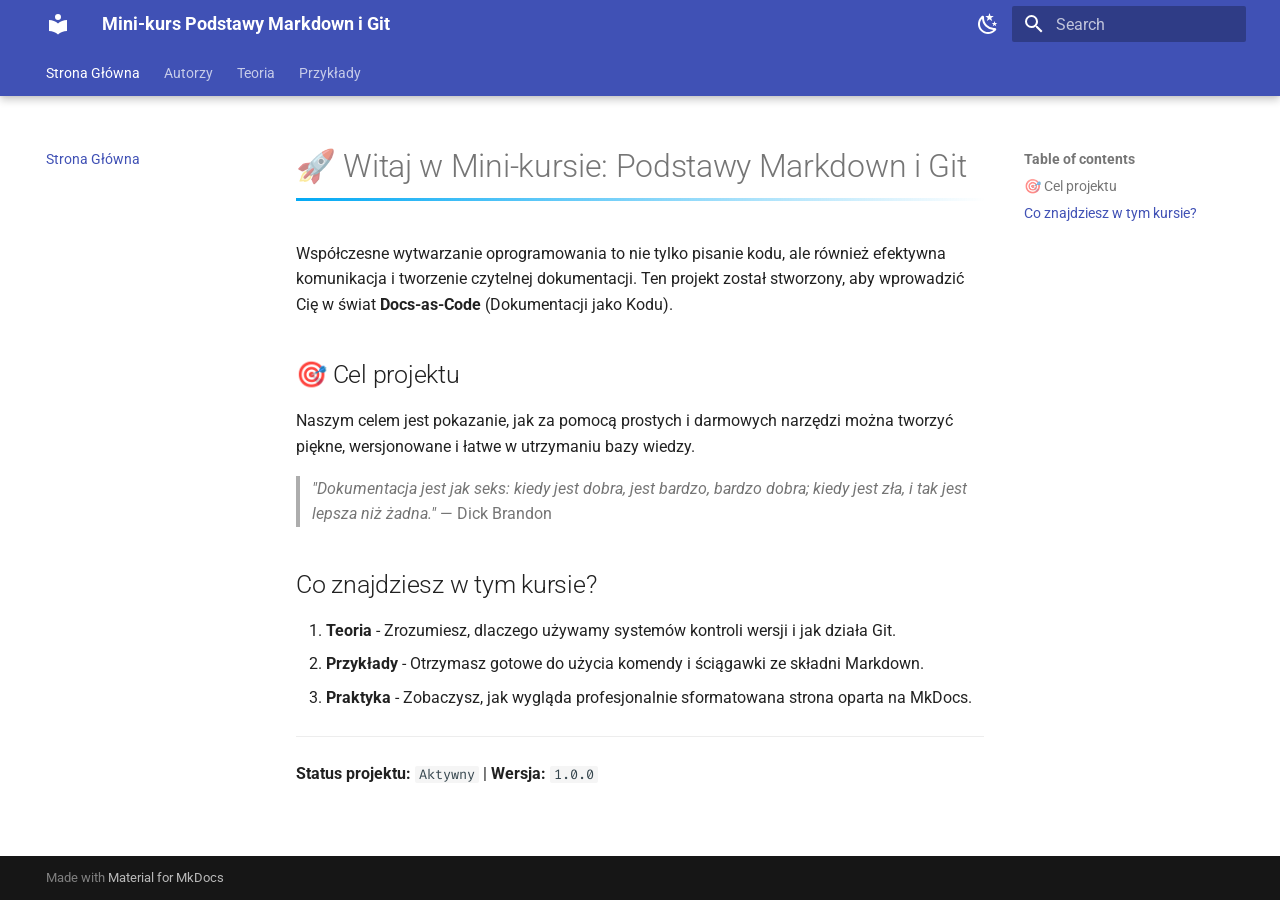
==== commit 72cea760: "Deployed 1ac3625 with MkDocs version: 1.6.1" ====
--- a/index.html
+++ b/index.html
@@ -6,6 +6,8 @@
       <meta charset="utf-8">
       <meta name="viewport" content="width=device-width,initial-scale=1">
       
+        <meta name="description" content="Profesjonalna dokumentacja szkoleniowa">
+      
       
       
       
@@ -42,8 +44,8 @@
         
         
         <link rel="preconnect" href="https://fonts.gstatic.com" crossorigin>
-        <link rel="stylesheet" href="https://fonts.googleapis.com/css?family=Roboto:300,300i,400,400i,700,700i%7CRoboto+Mono:400,400i,700,700i&display=fallback">
-        <style>:root{--md-text-font:"Roboto";--md-code-font:"Roboto Mono"}</style>
+        <link rel="stylesheet" href="https://fonts.googleapis.com/css?family=Roboto:300,300i,400,400i,700,700i%7CFira+Code:400,400i,700,700i&display=fallback">
+        <style>:root{--md-text-font:"Roboto";--md-code-font:"Fira Code"}</style>
       
     
     
@@ -60,10 +62,12 @@
   
     
     
-    
-    
-    
-    <body dir="ltr" data-md-color-scheme="default" data-md-color-primary="indigo" data-md-color-accent="light-blue">
+      
+    
+    
+    
+    
+    <body dir="ltr" data-md-color-scheme="default" data-md-color-primary="indigo" data-md-color-accent="blue">
   
     
     <input class="md-toggle" data-md-toggle="drawer" type="checkbox" id="__drawer" autocomplete="off">
@@ -86,7 +90,7 @@
 
   
 
-<header class="md-header md-header--shadow" data-md-component="header">
+<header class="md-header md-header--shadow md-header--lifted" data-md-component="header">
   <nav class="md-header__inner md-grid" aria-label="Header">
     <a href="." title="Mini-kurs Podstawy Markdown i Git" class="md-header__button md-logo" aria-label="Mini-kurs Podstawy Markdown i Git" data-md-component="logo">
       
@@ -116,7 +120,33 @@
     </div>
     
       
-    
+        <form class="md-header__option" data-md-component="palette">
+  
+    
+    
+    
+    <input class="md-option" data-md-color-media="(prefers-color-scheme: light)" data-md-color-scheme="default" data-md-color-primary="indigo" data-md-color-accent="blue"  aria-label="Przełącz na tryb ciemny"  type="radio" name="__palette" id="__palette_0">
+    
+      <label class="md-header__button md-icon" title="Przełącz na tryb ciemny" for="__palette_1" hidden>
+        <svg xmlns="http://www.w3.org/2000/svg" viewBox="0 0 24 24"><path d="m17.75 4.09-2.53 1.94.91 3.06-2.63-1.81-2.63 1.81.91-3.06-2.53-1.94L12.44 4l1.06-3 1.06 3zm3.5 6.91-1.64 1.25.59 1.98-1.7-1.17-1.7 1.17.59-1.98L15.75 11l2.06-.05L18.5 9l.69 1.95zm-2.28 4.95c.83-.08 1.72 1.1 1.19 1.85-.32.45-.66.87-1.08 1.27C15.17 23 8.84 23 4.94 19.07c-3.91-3.9-3.91-10.24 0-14.14.4-.4.82-.76 1.27-1.08.75-.53 1.93.36 1.85 1.19-.27 2.86.69 5.83 2.89 8.02a9.96 9.96 0 0 0 8.02 2.89m-1.64 2.02a12.08 12.08 0 0 1-7.8-3.47c-2.17-2.19-3.33-5-3.49-7.82-2.81 3.14-2.7 7.96.31 10.98 3.02 3.01 7.84 3.12 10.98.31"/></svg>
+      </label>
+    
+  
+    
+    
+    
+    <input class="md-option" data-md-color-media="(prefers-color-scheme: dark)" data-md-color-scheme="slate" data-md-color-primary="indigo" data-md-color-accent="blue"  aria-label="Przełącz na tryb jasny"  type="radio" name="__palette" id="__palette_1">
+    
+      <label class="md-header__button md-icon" title="Przełącz na tryb jasny" for="__palette_0" hidden>
+        <svg xmlns="http://www.w3.org/2000/svg" viewBox="0 0 24 24"><path d="M12 7a5 5 0 0 1 5 5 5 5 0 0 1-5 5 5 5 0 0 1-5-5 5 5 0 0 1 5-5m0 2a3 3 0 0 0-3 3 3 3 0 0 0 3 3 3 3 0 0 0 3-3 3 3 0 0 0-3-3m0-7 2.39 3.42C13.65 5.15 12.84 5 12 5s-1.65.15-2.39.42zM3.34 7l4.16-.35A7.2 7.2 0 0 0 5.94 8.5c-.44.74-.69 1.5-.83 2.29zm.02 10 1.76-3.77a7.131 7.131 0 0 0 2.38 4.14zM20.65 7l-1.77 3.79a7.02 7.02 0 0 0-2.38-4.15zm-.01 10-4.14.36c.59-.51 1.12-1.14 1.54-1.86.42-.73.69-1.5.83-2.29zM12 22l-2.41-3.44c.74.27 1.55.44 2.41.44.82 0 1.63-.17 2.37-.44z"/></svg>
+      </label>
+    
+  
+</form>
+      
+    
+    
+      <script>var palette=__md_get("__palette");if(palette&&palette.color){if("(prefers-color-scheme)"===palette.color.media){var media=matchMedia("(prefers-color-scheme: light)"),input=document.querySelector(media.matches?"[data-md-color-media='(prefers-color-scheme: light)']":"[data-md-color-media='(prefers-color-scheme: dark)']");palette.color.media=input.getAttribute("data-md-color-media"),palette.color.scheme=input.getAttribute("data-md-color-scheme"),palette.color.primary=input.getAttribute("data-md-color-primary"),palette.color.accent=input.getAttribute("data-md-color-accent")}for(var[key,value]of Object.entries(palette.color))document.body.setAttribute("data-md-color-"+key,value)}</script>
     
     
     
@@ -144,6 +174,8 @@
           <svg xmlns="http://www.w3.org/2000/svg" viewBox="0 0 24 24"><path d="M19 6.41 17.59 5 12 10.59 6.41 5 5 6.41 10.59 12 5 17.59 6.41 19 12 13.41 17.59 19 19 17.59 13.41 12z"/></svg>
         </button>
       </nav>
+      
+        <div class="md-search__suggest" data-md-component="search-suggest"></div>
       
     </form>
     <div class="md-search__output">
@@ -163,13 +195,100 @@
     
   </nav>
   
+    
+      
+<nav class="md-tabs" aria-label="Tabs" data-md-component="tabs">
+  <div class="md-grid">
+    <ul class="md-tabs__list">
+      
+        
+  
+  
+  
+    
+  
+  
+    <li class="md-tabs__item md-tabs__item--active">
+      <a href="." class="md-tabs__link">
+        
+  
+  
+    
+  
+  Strona Główna
+
+      </a>
+    </li>
+  
+
+      
+        
+  
+  
+  
+  
+    <li class="md-tabs__item">
+      <a href="autorzy/" class="md-tabs__link">
+        
+  
+  
+    
+  
+  Autorzy
+
+      </a>
+    </li>
+  
+
+      
+        
+  
+  
+  
+  
+    <li class="md-tabs__item">
+      <a href="teoria/" class="md-tabs__link">
+        
+  
+  
+    
+  
+  Teoria
+
+      </a>
+    </li>
+  
+
+      
+        
+  
+  
+  
+  
+    <li class="md-tabs__item">
+      <a href="przyklady/" class="md-tabs__link">
+        
+  
+  
+    
+  
+  Przykłady
+
+      </a>
+    </li>
+  
+
+      
+    </ul>
+  </div>
+</nav>
+    
+  
 </header>
     
     <div class="md-container" data-md-component="container">
       
       
-        
-          
         
       
       <main class="md-main" data-md-component="main">
@@ -183,8 +302,10 @@
                     
 
 
-
-<nav class="md-nav md-nav--primary" aria-label="Navigation" data-md-level="0">
+  
+
+
+<nav class="md-nav md-nav--primary md-nav--lifted" aria-label="Navigation" data-md-level="0">
   <label class="md-nav__title" for="__drawer">
     <a href="." title="Mini-kurs Podstawy Markdown i Git" class="md-nav__button md-logo" aria-label="Mini-kurs Podstawy Markdown i Git" data-md-component="logo">
       
@@ -474,6 +595,12 @@
 <script>var target=document.getElementById(location.hash.slice(1));target&&target.name&&(target.checked=target.name.startsWith("__tabbed_"))</script>
         </div>
         
+          <button type="button" class="md-top md-icon" data-md-component="top" hidden>
+  
+  <svg xmlns="http://www.w3.org/2000/svg" viewBox="0 0 24 24"><path d="M13 20h-2V8l-5.5 5.5-1.42-1.42L12 4.16l7.92 7.92-1.42 1.42L13 8z"/></svg>
+  Back to top
+</button>
+        
       </main>
       
         <footer class="md-footer">
@@ -503,7 +630,7 @@
     
       
       
-      <script id="__config" type="application/json">{"annotate": null, "base": ".", "features": [], "search": "assets/javascripts/workers/search.2c215733.min.js", "tags": null, "translations": {"clipboard.copied": "Copied to clipboard", "clipboard.copy": "Copy to clipboard", "search.result.more.one": "1 more on this page", "search.result.more.other": "# more on this page", "search.result.none": "No matching documents", "search.result.one": "1 matching document", "search.result.other": "# matching documents", "search.result.placeholder": "Type to start searching", "search.result.term.missing": "Missing", "select.version": "Select version"}, "version": null}</script>
+      <script id="__config" type="application/json">{"annotate": null, "base": ".", "features": ["navigation.tabs", "navigation.tabs.sticky", "navigation.top", "navigation.instant", "search.suggest", "search.highlight", "content.code.copy"], "search": "assets/javascripts/workers/search.2c215733.min.js", "tags": null, "translations": {"clipboard.copied": "Copied to clipboard", "clipboard.copy": "Copy to clipboard", "search.result.more.one": "1 more on this page", "search.result.more.other": "# more on this page", "search.result.none": "No matching documents", "search.result.one": "1 matching document", "search.result.other": "# matching documents", "search.result.placeholder": "Type to start searching", "search.result.term.missing": "Missing", "select.version": "Select version"}, "version": null}</script>
     
     
       <script src="assets/javascripts/bundle.79ae519e.min.js"></script>
--- a/stylesheets/custom.css
+++ b/stylesheets/custom.css
@@ -1,4 +1,54 @@
+/* --- ZAAWANSOWANE NAGŁÓWKI --- */
+/* Dodajemy nowoczesny gradient pod głównym nagłówkiem zamiast zwykłej linii */
 h1 {
   color: #1a237e;
-  border-bottom: 2px solid #03a9f4;
+  border-bottom: 3px solid transparent;
+  border-image: linear-gradient(to right, #03a9f4, transparent);
+  border-image-slice: 1;
+  padding-bottom: 10px;
+}
+
+/* Jasny kolor nagłówka, gdy użytkownik włączy tryb ciemny */
+[data-md-color-scheme="slate"] h1 {
+  color: #ffffff;
+}
+
+/* --- PROFESJONALNE OBRAZKI --- */
+/* Każdy wstawiony obrazek otrzyma zaokrąglone rogi, subtelny cień i efekt powiększenia po najechaniu myszką */
+.md-typeset img {
+  border-radius: 8px;
+  box-shadow: 0 4px 15px rgba(0, 0, 0, 0.1);
+  transition: transform 0.3s ease, box-shadow 0.3s ease;
+  display: block;
+  margin: 0 auto; /* Wyśrodkowanie obrazków */
+}
+
+.md-typeset img:hover {
+  transform: scale(1.02);
+  box-shadow: 0 6px 20px rgba(0, 0, 0, 0.15);
+}
+
+/* --- STYLIZACJA TABEL --- */
+/* Zwykłe tabele zyskają tło w nagłówkach i zaokrąglone krawędzie (tzw. Card View) */
+.md-typeset table:not([class]) {
+  border-radius: 8px;
+  overflow: hidden;
+  box-shadow: 0 2px 8px rgba(0, 0, 0, 0.05);
+  border-collapse: collapse;
+}
+
+.md-typeset table:not([class]) th {
+  background-color: var(--md-primary-fg-color);
+  color: white;
+  text-transform: uppercase;
+  font-size: 0.85em;
+  letter-spacing: 0.05em;
+}
+
+.md-typeset table:not([class]) td {
+  border-bottom: 1px solid rgba(0, 0, 0, 0.05);
+}
+
+[data-md-color-scheme="slate"] .md-typeset table:not([class]) td {
+  border-bottom: 1px solid rgba(255, 255, 255, 0.05);
 }
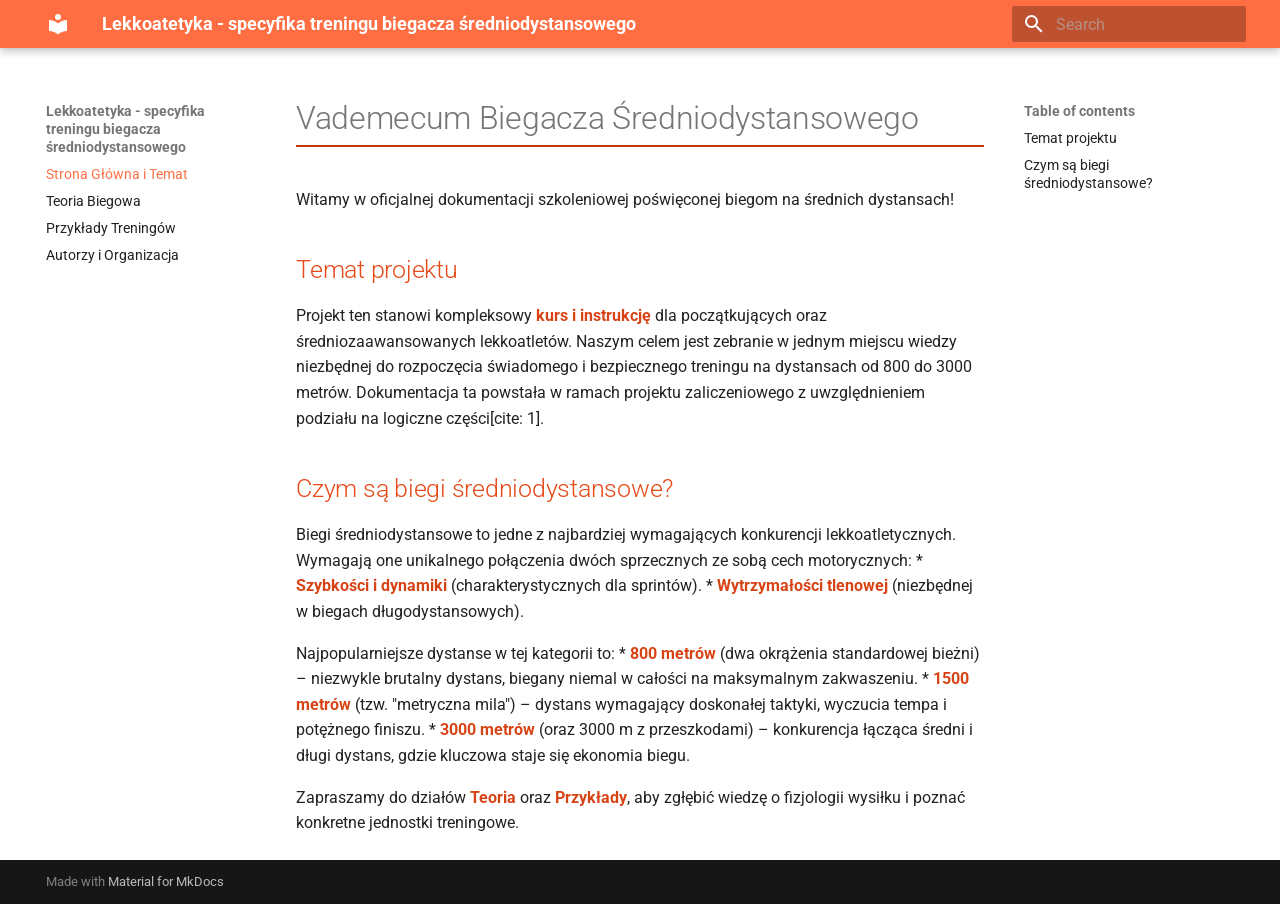
==== commit 74f84737: "Deployed 1fffb6b with MkDocs version: 1.6.1" ====
--- a/index.html
+++ b/index.html
@@ -6,13 +6,11 @@
       <meta charset="utf-8">
       <meta name="viewport" content="width=device-width,initial-scale=1">
       
-        <meta name="description" content="Profesjonalna dokumentacja szkoleniowa">
-      
-      
-      
-      
-      
-        <link rel="next" href="autorzy/">
+      
+      
+      
+      
+        <link rel="next" href="przyklady/">
       
       
         
@@ -23,7 +21,7 @@
     
     
       
-        <title>Mini-kurs Podstawy Markdown i Git</title>
+        <title>Lekkoatetyka - specyfika treningu biegacza średniodystansowego</title>
       
     
     
@@ -44,8 +42,8 @@
         
         
         <link rel="preconnect" href="https://fonts.gstatic.com" crossorigin>
-        <link rel="stylesheet" href="https://fonts.googleapis.com/css?family=Roboto:300,300i,400,400i,700,700i%7CFira+Code:400,400i,700,700i&display=fallback">
-        <style>:root{--md-text-font:"Roboto";--md-code-font:"Fira Code"}</style>
+        <link rel="stylesheet" href="https://fonts.googleapis.com/css?family=Roboto:300,300i,400,400i,700,700i%7CRoboto+Mono:400,400i,700,700i&display=fallback">
+        <style>:root{--md-text-font:"Roboto";--md-code-font:"Roboto Mono"}</style>
       
     
     
@@ -62,12 +60,10 @@
   
     
     
-      
-    
-    
-    
-    
-    <body dir="ltr" data-md-color-scheme="default" data-md-color-primary="indigo" data-md-color-accent="blue">
+    
+    
+    
+    <body dir="ltr" data-md-color-scheme="default" data-md-color-primary="deep-orange" data-md-color-accent="amber">
   
     
     <input class="md-toggle" data-md-toggle="drawer" type="checkbox" id="__drawer" autocomplete="off">
@@ -76,7 +72,7 @@
     <div data-md-component="skip">
       
         
-        <a href="#witaj-w-mini-kursie-podstawy-markdown-i-git" class="md-skip">
+        <a href="#vademecum-biegacza-sredniodystansowego" class="md-skip">
           Skip to content
         </a>
       
@@ -90,9 +86,9 @@
 
   
 
-<header class="md-header md-header--shadow md-header--lifted" data-md-component="header">
+<header class="md-header md-header--shadow" data-md-component="header">
   <nav class="md-header__inner md-grid" aria-label="Header">
-    <a href="." title="Mini-kurs Podstawy Markdown i Git" class="md-header__button md-logo" aria-label="Mini-kurs Podstawy Markdown i Git" data-md-component="logo">
+    <a href="." title="Lekkoatetyka - specyfika treningu biegacza średniodystansowego" class="md-header__button md-logo" aria-label="Lekkoatetyka - specyfika treningu biegacza średniodystansowego" data-md-component="logo">
       
   
   <svg xmlns="http://www.w3.org/2000/svg" viewBox="0 0 24 24"><path d="M12 8a3 3 0 0 0 3-3 3 3 0 0 0-3-3 3 3 0 0 0-3 3 3 3 0 0 0 3 3m0 3.54C9.64 9.35 6.5 8 3 8v11c3.5 0 6.64 1.35 9 3.54 2.36-2.19 5.5-3.54 9-3.54V8c-3.5 0-6.64 1.35-9 3.54"/></svg>
@@ -106,13 +102,13 @@
       <div class="md-header__ellipsis">
         <div class="md-header__topic">
           <span class="md-ellipsis">
-            Mini-kurs Podstawy Markdown i Git
+            Lekkoatetyka - specyfika treningu biegacza średniodystansowego
           </span>
         </div>
         <div class="md-header__topic" data-md-component="header-topic">
           <span class="md-ellipsis">
             
-              Strona Główna
+              Strona Główna i Temat
             
           </span>
         </div>
@@ -120,33 +116,7 @@
     </div>
     
       
-        <form class="md-header__option" data-md-component="palette">
-  
-    
-    
-    
-    <input class="md-option" data-md-color-media="(prefers-color-scheme: light)" data-md-color-scheme="default" data-md-color-primary="indigo" data-md-color-accent="blue"  aria-label="Przełącz na tryb ciemny"  type="radio" name="__palette" id="__palette_0">
-    
-      <label class="md-header__button md-icon" title="Przełącz na tryb ciemny" for="__palette_1" hidden>
-        <svg xmlns="http://www.w3.org/2000/svg" viewBox="0 0 24 24"><path d="m17.75 4.09-2.53 1.94.91 3.06-2.63-1.81-2.63 1.81.91-3.06-2.53-1.94L12.44 4l1.06-3 1.06 3zm3.5 6.91-1.64 1.25.59 1.98-1.7-1.17-1.7 1.17.59-1.98L15.75 11l2.06-.05L18.5 9l.69 1.95zm-2.28 4.95c.83-.08 1.72 1.1 1.19 1.85-.32.45-.66.87-1.08 1.27C15.17 23 8.84 23 4.94 19.07c-3.91-3.9-3.91-10.24 0-14.14.4-.4.82-.76 1.27-1.08.75-.53 1.93.36 1.85 1.19-.27 2.86.69 5.83 2.89 8.02a9.96 9.96 0 0 0 8.02 2.89m-1.64 2.02a12.08 12.08 0 0 1-7.8-3.47c-2.17-2.19-3.33-5-3.49-7.82-2.81 3.14-2.7 7.96.31 10.98 3.02 3.01 7.84 3.12 10.98.31"/></svg>
-      </label>
-    
-  
-    
-    
-    
-    <input class="md-option" data-md-color-media="(prefers-color-scheme: dark)" data-md-color-scheme="slate" data-md-color-primary="indigo" data-md-color-accent="blue"  aria-label="Przełącz na tryb jasny"  type="radio" name="__palette" id="__palette_1">
-    
-      <label class="md-header__button md-icon" title="Przełącz na tryb jasny" for="__palette_0" hidden>
-        <svg xmlns="http://www.w3.org/2000/svg" viewBox="0 0 24 24"><path d="M12 7a5 5 0 0 1 5 5 5 5 0 0 1-5 5 5 5 0 0 1-5-5 5 5 0 0 1 5-5m0 2a3 3 0 0 0-3 3 3 3 0 0 0 3 3 3 3 0 0 0 3-3 3 3 0 0 0-3-3m0-7 2.39 3.42C13.65 5.15 12.84 5 12 5s-1.65.15-2.39.42zM3.34 7l4.16-.35A7.2 7.2 0 0 0 5.94 8.5c-.44.74-.69 1.5-.83 2.29zm.02 10 1.76-3.77a7.131 7.131 0 0 0 2.38 4.14zM20.65 7l-1.77 3.79a7.02 7.02 0 0 0-2.38-4.15zm-.01 10-4.14.36c.59-.51 1.12-1.14 1.54-1.86.42-.73.69-1.5.83-2.29zM12 22l-2.41-3.44c.74.27 1.55.44 2.41.44.82 0 1.63-.17 2.37-.44z"/></svg>
-      </label>
-    
-  
-</form>
-      
-    
-    
-      <script>var palette=__md_get("__palette");if(palette&&palette.color){if("(prefers-color-scheme)"===palette.color.media){var media=matchMedia("(prefers-color-scheme: light)"),input=document.querySelector(media.matches?"[data-md-color-media='(prefers-color-scheme: light)']":"[data-md-color-media='(prefers-color-scheme: dark)']");palette.color.media=input.getAttribute("data-md-color-media"),palette.color.scheme=input.getAttribute("data-md-color-scheme"),palette.color.primary=input.getAttribute("data-md-color-primary"),palette.color.accent=input.getAttribute("data-md-color-accent")}for(var[key,value]of Object.entries(palette.color))document.body.setAttribute("data-md-color-"+key,value)}</script>
+    
     
     
     
@@ -174,8 +144,6 @@
           <svg xmlns="http://www.w3.org/2000/svg" viewBox="0 0 24 24"><path d="M19 6.41 17.59 5 12 10.59 6.41 5 5 6.41 10.59 12 5 17.59 6.41 19 12 13.41 17.59 19 19 17.59 13.41 12z"/></svg>
         </button>
       </nav>
-      
-        <div class="md-search__suggest" data-md-component="search-suggest"></div>
       
     </form>
     <div class="md-search__output">
@@ -195,100 +163,13 @@
     
   </nav>
   
-    
-      
-<nav class="md-tabs" aria-label="Tabs" data-md-component="tabs">
-  <div class="md-grid">
-    <ul class="md-tabs__list">
-      
-        
-  
-  
-  
-    
-  
-  
-    <li class="md-tabs__item md-tabs__item--active">
-      <a href="." class="md-tabs__link">
-        
-  
-  
-    
-  
-  Strona Główna
-
-      </a>
-    </li>
-  
-
-      
-        
-  
-  
-  
-  
-    <li class="md-tabs__item">
-      <a href="autorzy/" class="md-tabs__link">
-        
-  
-  
-    
-  
-  Autorzy
-
-      </a>
-    </li>
-  
-
-      
-        
-  
-  
-  
-  
-    <li class="md-tabs__item">
-      <a href="teoria/" class="md-tabs__link">
-        
-  
-  
-    
-  
-  Teoria
-
-      </a>
-    </li>
-  
-
-      
-        
-  
-  
-  
-  
-    <li class="md-tabs__item">
-      <a href="przyklady/" class="md-tabs__link">
-        
-  
-  
-    
-  
-  Przykłady
-
-      </a>
-    </li>
-  
-
-      
-    </ul>
-  </div>
-</nav>
-    
-  
 </header>
     
     <div class="md-container" data-md-component="container">
       
       
+        
+          
         
       
       <main class="md-main" data-md-component="main">
@@ -302,18 +183,16 @@
                     
 
 
-  
-
-
-<nav class="md-nav md-nav--primary md-nav--lifted" aria-label="Navigation" data-md-level="0">
+
+<nav class="md-nav md-nav--primary" aria-label="Navigation" data-md-level="0">
   <label class="md-nav__title" for="__drawer">
-    <a href="." title="Mini-kurs Podstawy Markdown i Git" class="md-nav__button md-logo" aria-label="Mini-kurs Podstawy Markdown i Git" data-md-component="logo">
+    <a href="." title="Lekkoatetyka - specyfika treningu biegacza średniodystansowego" class="md-nav__button md-logo" aria-label="Lekkoatetyka - specyfika treningu biegacza średniodystansowego" data-md-component="logo">
       
   
   <svg xmlns="http://www.w3.org/2000/svg" viewBox="0 0 24 24"><path d="M12 8a3 3 0 0 0 3-3 3 3 0 0 0-3-3 3 3 0 0 0-3 3 3 3 0 0 0 3 3m0 3.54C9.64 9.35 6.5 8 3 8v11c3.5 0 6.64 1.35 9 3.54 2.36-2.19 5.5-3.54 9-3.54V8c-3.5 0-6.64 1.35-9 3.54"/></svg>
 
     </a>
-    Mini-kurs Podstawy Markdown i Git
+    Lekkoatetyka - specyfika treningu biegacza średniodystansowego
   </label>
   
   <ul class="md-nav__list" data-md-scrollfix>
@@ -341,7 +220,7 @@
   <span class="md-ellipsis">
     
   
-    Strona Główna
+    Strona Główna i Temat
   
 
     
@@ -359,7 +238,7 @@
   <span class="md-ellipsis">
     
   
-    Strona Główna
+    Strona Główna i Temat
   
 
     
@@ -385,10 +264,10 @@
     <ul class="md-nav__list" data-md-component="toc" data-md-scrollfix>
       
         <li class="md-nav__item">
-  <a href="#cel-projektu" class="md-nav__link">
+  <a href="#temat-projektu" class="md-nav__link">
     <span class="md-ellipsis">
       
-        🎯 Cel projektu
+        Temat projektu
       
     </span>
   </a>
@@ -396,10 +275,10 @@
 </li>
       
         <li class="md-nav__item">
-  <a href="#co-znajdziesz-w-tym-kursie" class="md-nav__link">
+  <a href="#czym-sa-biegi-sredniodystansowe" class="md-nav__link">
     <span class="md-ellipsis">
       
-        Co znajdziesz w tym kursie?
+        Czym są biegi średniodystansowe?
       
     </span>
   </a>
@@ -421,14 +300,14 @@
   
   
     <li class="md-nav__item">
-      <a href="autorzy/" class="md-nav__link">
+      <a href="tresc.md" class="md-nav__link">
         
   
   
   <span class="md-ellipsis">
     
   
-    Autorzy
+    Teoria Biegowa
   
 
     
@@ -448,14 +327,14 @@
   
   
     <li class="md-nav__item">
-      <a href="teoria/" class="md-nav__link">
+      <a href="przyklady/" class="md-nav__link">
         
   
   
   <span class="md-ellipsis">
     
   
-    Teoria
+    Przykłady Treningów
   
 
     
@@ -475,14 +354,14 @@
   
   
     <li class="md-nav__item">
-      <a href="przyklady/" class="md-nav__link">
+      <a href="autorzy/" class="md-nav__link">
         
   
   
   <span class="md-ellipsis">
     
   
-    Przykłady
+    Autorzy i Organizacja
   
 
     
@@ -522,10 +401,10 @@
     <ul class="md-nav__list" data-md-component="toc" data-md-scrollfix>
       
         <li class="md-nav__item">
-  <a href="#cel-projektu" class="md-nav__link">
+  <a href="#temat-projektu" class="md-nav__link">
     <span class="md-ellipsis">
       
-        🎯 Cel projektu
+        Temat projektu
       
     </span>
   </a>
@@ -533,10 +412,10 @@
 </li>
       
         <li class="md-nav__item">
-  <a href="#co-znajdziesz-w-tym-kursie" class="md-nav__link">
+  <a href="#czym-sa-biegi-sredniodystansowe" class="md-nav__link">
     <span class="md-ellipsis">
       
-        Co znajdziesz w tym kursie?
+        Czym są biegi średniodystansowe?
       
     </span>
   </a>
@@ -560,21 +439,19 @@
 
 
 
-<h1 id="witaj-w-mini-kursie-podstawy-markdown-i-git">🚀 Witaj w Mini-kursie: Podstawy Markdown i Git</h1>
-<p>Współczesne wytwarzanie oprogramowania to nie tylko pisanie kodu, ale również efektywna komunikacja i tworzenie czytelnej dokumentacji. Ten projekt został stworzony, aby wprowadzić Cię w świat <strong>Docs-as-Code</strong> (Dokumentacji jako Kodu).</p>
-<h2 id="cel-projektu">🎯 Cel projektu</h2>
-<p>Naszym celem jest pokazanie, jak za pomocą prostych i darmowych narzędzi można tworzyć piękne, wersjonowane i łatwe w utrzymaniu bazy wiedzy. </p>
-<blockquote>
-<p><em>"Dokumentacja jest jak seks: kiedy jest dobra, jest bardzo, bardzo dobra; kiedy jest zła, i tak jest lepsza niż żadna."</em> — Dick Brandon</p>
-</blockquote>
-<h2 id="co-znajdziesz-w-tym-kursie">Co znajdziesz w tym kursie?</h2>
-<ol>
-<li><strong>Teoria</strong> - Zrozumiesz, dlaczego używamy systemów kontroli wersji i jak działa Git.</li>
-<li><strong>Przykłady</strong> - Otrzymasz gotowe do użycia komendy i ściągawki ze składni Markdown.</li>
-<li><strong>Praktyka</strong> - Zobaczysz, jak wygląda profesjonalnie sformatowana strona oparta na MkDocs.</li>
-</ol>
-<hr />
-<p><strong>Status projektu:</strong> <code>Aktywny</code> | <strong>Wersja:</strong> <code>1.0.0</code></p>
+<h1 id="vademecum-biegacza-sredniodystansowego">Vademecum Biegacza Średniodystansowego</h1>
+<p>Witamy w oficjalnej dokumentacji szkoleniowej poświęconej biegom na średnich dystansach!</p>
+<h2 id="temat-projektu">Temat projektu</h2>
+<p>Projekt ten stanowi kompleksowy <strong>kurs i instrukcję</strong> dla początkujących oraz średniozaawansowanych lekkoatletów. Naszym celem jest zebranie w jednym miejscu wiedzy niezbędnej do rozpoczęcia świadomego i bezpiecznego treningu na dystansach od 800 do 3000 metrów. Dokumentacja ta powstała w ramach projektu zaliczeniowego z uwzględnieniem podziału na logiczne części[cite: 1].</p>
+<h2 id="czym-sa-biegi-sredniodystansowe">Czym są biegi średniodystansowe?</h2>
+<p>Biegi średniodystansowe to jedne z najbardziej wymagających konkurencji lekkoatletycznych. Wymagają one unikalnego połączenia dwóch sprzecznych ze sobą cech motorycznych:
+* <strong>Szybkości i dynamiki</strong> (charakterystycznych dla sprintów).
+* <strong>Wytrzymałości tlenowej</strong> (niezbędnej w biegach długodystansowych).</p>
+<p>Najpopularniejsze dystanse w tej kategorii to:
+* <strong>800 metrów</strong> (dwa okrążenia standardowej bieżni) – niezwykle brutalny dystans, biegany niemal w całości na maksymalnym zakwaszeniu.
+* <strong>1500 metrów</strong> (tzw. "metryczna mila") – dystans wymagający doskonałej taktyki, wyczucia tempa i potężnego finiszu.
+* <strong>3000 metrów</strong> (oraz 3000 m z przeszkodami) – konkurencja łącząca średni i długi dystans, gdzie kluczowa staje się ekonomia biegu.</p>
+<p>Zapraszamy do działów <strong>Teoria</strong> oraz <strong>Przykłady</strong>, aby zgłębić wiedzę o fizjologii wysiłku i poznać konkretne jednostki treningowe.</p>
 
 
 
@@ -594,12 +471,6 @@
           
 <script>var target=document.getElementById(location.hash.slice(1));target&&target.name&&(target.checked=target.name.startsWith("__tabbed_"))</script>
         </div>
-        
-          <button type="button" class="md-top md-icon" data-md-component="top" hidden>
-  
-  <svg xmlns="http://www.w3.org/2000/svg" viewBox="0 0 24 24"><path d="M13 20h-2V8l-5.5 5.5-1.42-1.42L12 4.16l7.92 7.92-1.42 1.42L13 8z"/></svg>
-  Back to top
-</button>
         
       </main>
       
@@ -630,7 +501,7 @@
     
       
       
-      <script id="__config" type="application/json">{"annotate": null, "base": ".", "features": ["navigation.tabs", "navigation.tabs.sticky", "navigation.top", "navigation.instant", "search.suggest", "search.highlight", "content.code.copy"], "search": "assets/javascripts/workers/search.2c215733.min.js", "tags": null, "translations": {"clipboard.copied": "Copied to clipboard", "clipboard.copy": "Copy to clipboard", "search.result.more.one": "1 more on this page", "search.result.more.other": "# more on this page", "search.result.none": "No matching documents", "search.result.one": "1 matching document", "search.result.other": "# matching documents", "search.result.placeholder": "Type to start searching", "search.result.term.missing": "Missing", "select.version": "Select version"}, "version": null}</script>
+      <script id="__config" type="application/json">{"annotate": null, "base": ".", "features": [], "search": "assets/javascripts/workers/search.2c215733.min.js", "tags": null, "translations": {"clipboard.copied": "Copied to clipboard", "clipboard.copy": "Copy to clipboard", "search.result.more.one": "1 more on this page", "search.result.more.other": "# more on this page", "search.result.none": "No matching documents", "search.result.one": "1 matching document", "search.result.other": "# matching documents", "search.result.placeholder": "Type to start searching", "search.result.term.missing": "Missing", "select.version": "Select version"}, "version": null}</script>
     
     
       <script src="assets/javascripts/bundle.79ae519e.min.js"></script>
--- a/stylesheets/custom.css
+++ b/stylesheets/custom.css
@@ -1,54 +1,17 @@
-/* --- ZAAWANSOWANE NAGŁÓWKI --- */
-/* Dodajemy nowoczesny gradient pod głównym nagłówkiem zamiast zwykłej linii */
 h1 {
-  color: #1a237e;
-  border-bottom: 3px solid transparent;
-  border-image: linear-gradient(to right, #03a9f4, transparent);
-  border-image-slice: 1;
-  padding-bottom: 10px;
+    color: #bf360c;
+    border-bottom: 2px solid #bf360c;
+    padding-bottom: 5px;
+    font-weight: 800;
 }
-
-/* Jasny kolor nagłówka, gdy użytkownik włączy tryb ciemny */
-[data-md-color-scheme="slate"] h1 {
-  color: #ffffff;
+h2 {
+    color: #e64a19;
 }
-
-/* --- PROFESJONALNE OBRAZKI --- */
-/* Każdy wstawiony obrazek otrzyma zaokrąglone rogi, subtelny cień i efekt powiększenia po najechaniu myszką */
-.md-typeset img {
-  border-radius: 8px;
-  box-shadow: 0 4px 15px rgba(0, 0, 0, 0.1);
-  transition: transform 0.3s ease, box-shadow 0.3s ease;
-  display: block;
-  margin: 0 auto; /* Wyśrodkowanie obrazków */
+.md-typeset strong {
+    color: #d84315;
 }
-
-.md-typeset img:hover {
-  transform: scale(1.02);
-  box-shadow: 0 6px 20px rgba(0, 0, 0, 0.15);
-}
-
-/* --- STYLIZACJA TABEL --- */
-/* Zwykłe tabele zyskają tło w nagłówkach i zaokrąglone krawędzie (tzw. Card View) */
-.md-typeset table:not([class]) {
-  border-radius: 8px;
-  overflow: hidden;
-  box-shadow: 0 2px 8px rgba(0, 0, 0, 0.05);
-  border-collapse: collapse;
-}
-
-.md-typeset table:not([class]) th {
-  background-color: var(--md-primary-fg-color);
-  color: white;
-  text-transform: uppercase;
-  font-size: 0.85em;
-  letter-spacing: 0.05em;
-}
-
-.md-typeset table:not([class]) td {
-  border-bottom: 1px solid rgba(0, 0, 0, 0.05);
-}
-
-[data-md-color-scheme="slate"] .md-typeset table:not([class]) td {
-  border-bottom: 1px solid rgba(255, 255, 255, 0.05);
+.md-typeset blockquote {
+    border-left-color: #ff9800;
+    background-color: #fff3e0;
+    color: #424242;
 }
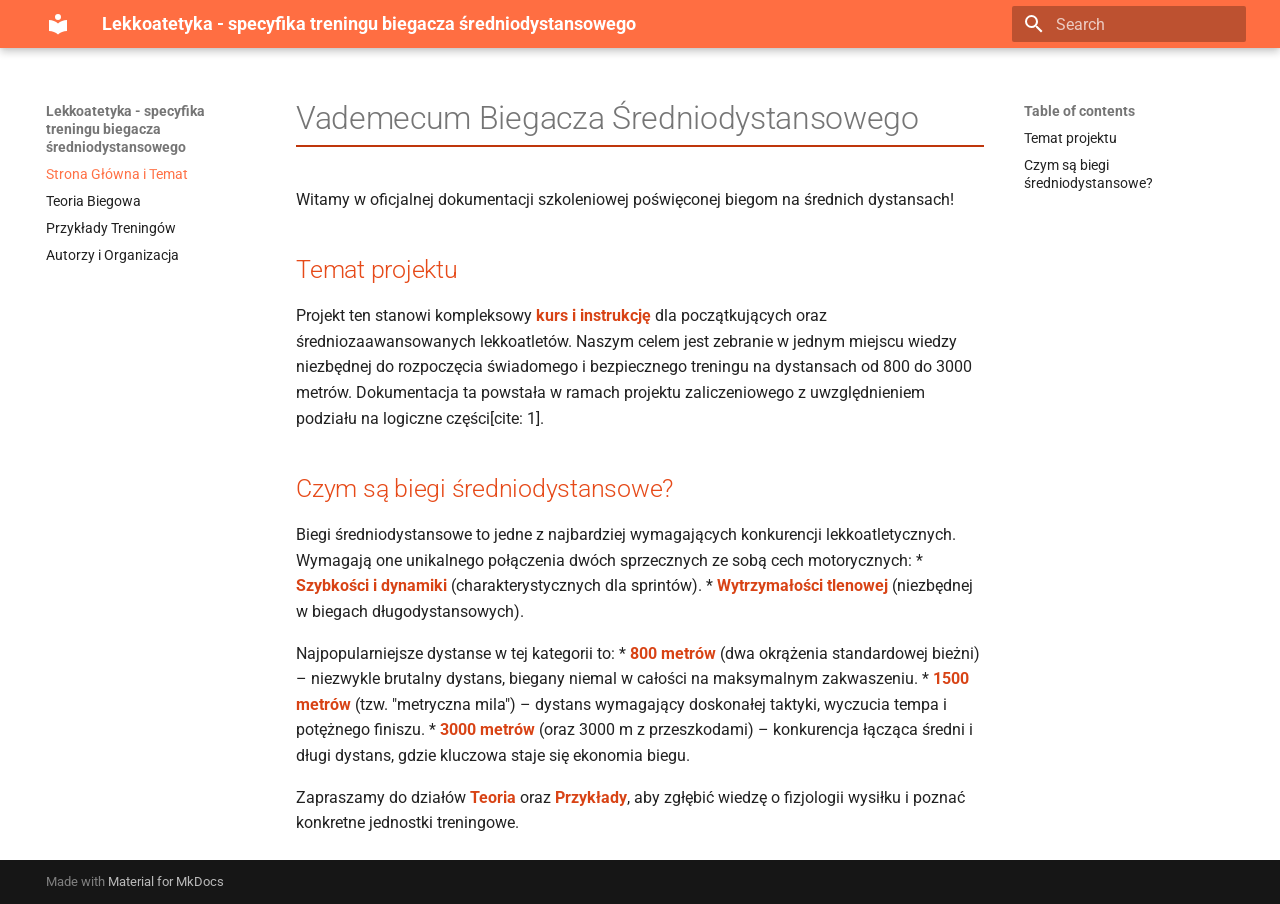
==== commit 0ef7298a: "Deployed e3bc7c5 with MkDocs version: 1.6.1" ====
--- a/index.html
+++ b/index.html
@@ -10,7 +10,7 @@
       
       
       
-        <link rel="next" href="przyklady/">
+        <link rel="next" href="teoria/">
       
       
         
@@ -300,7 +300,7 @@
   
   
     <li class="md-nav__item">
-      <a href="tresc.md" class="md-nav__link">
+      <a href="teoria/" class="md-nav__link">
         
   
   
